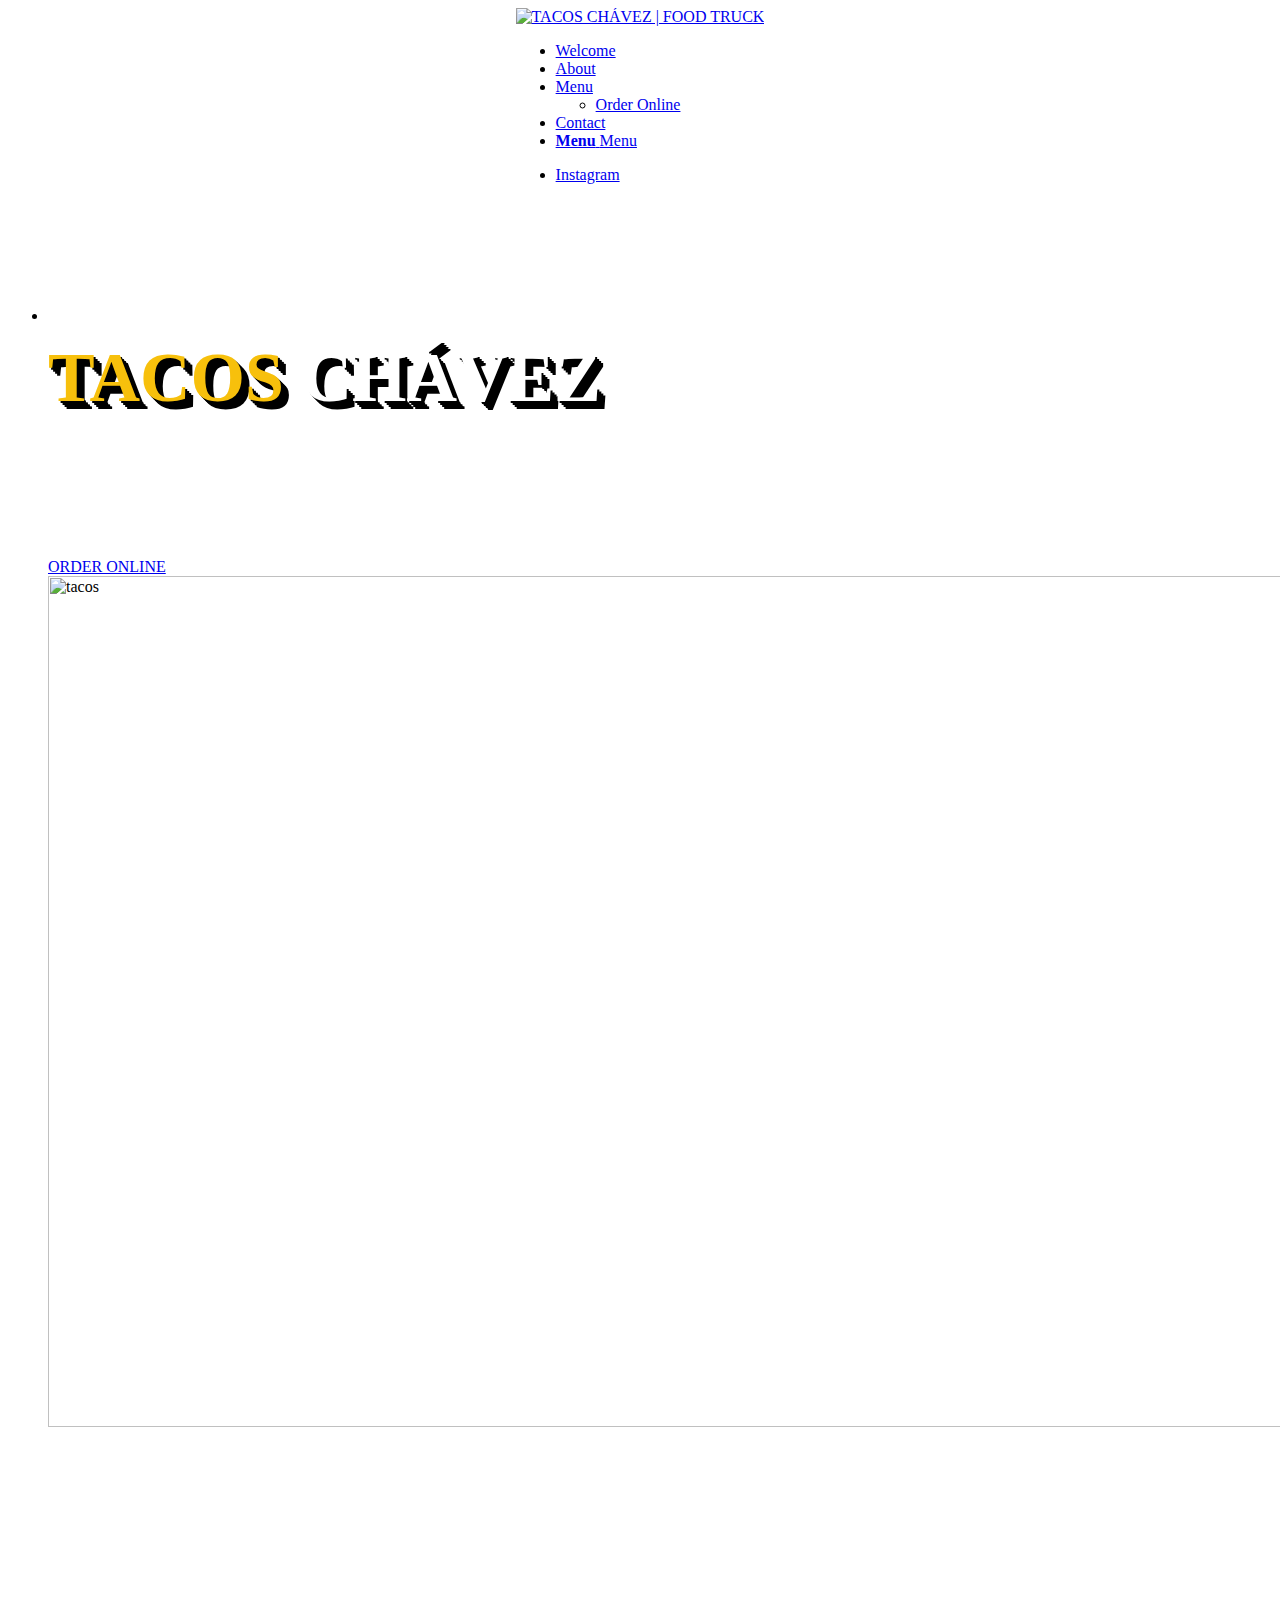
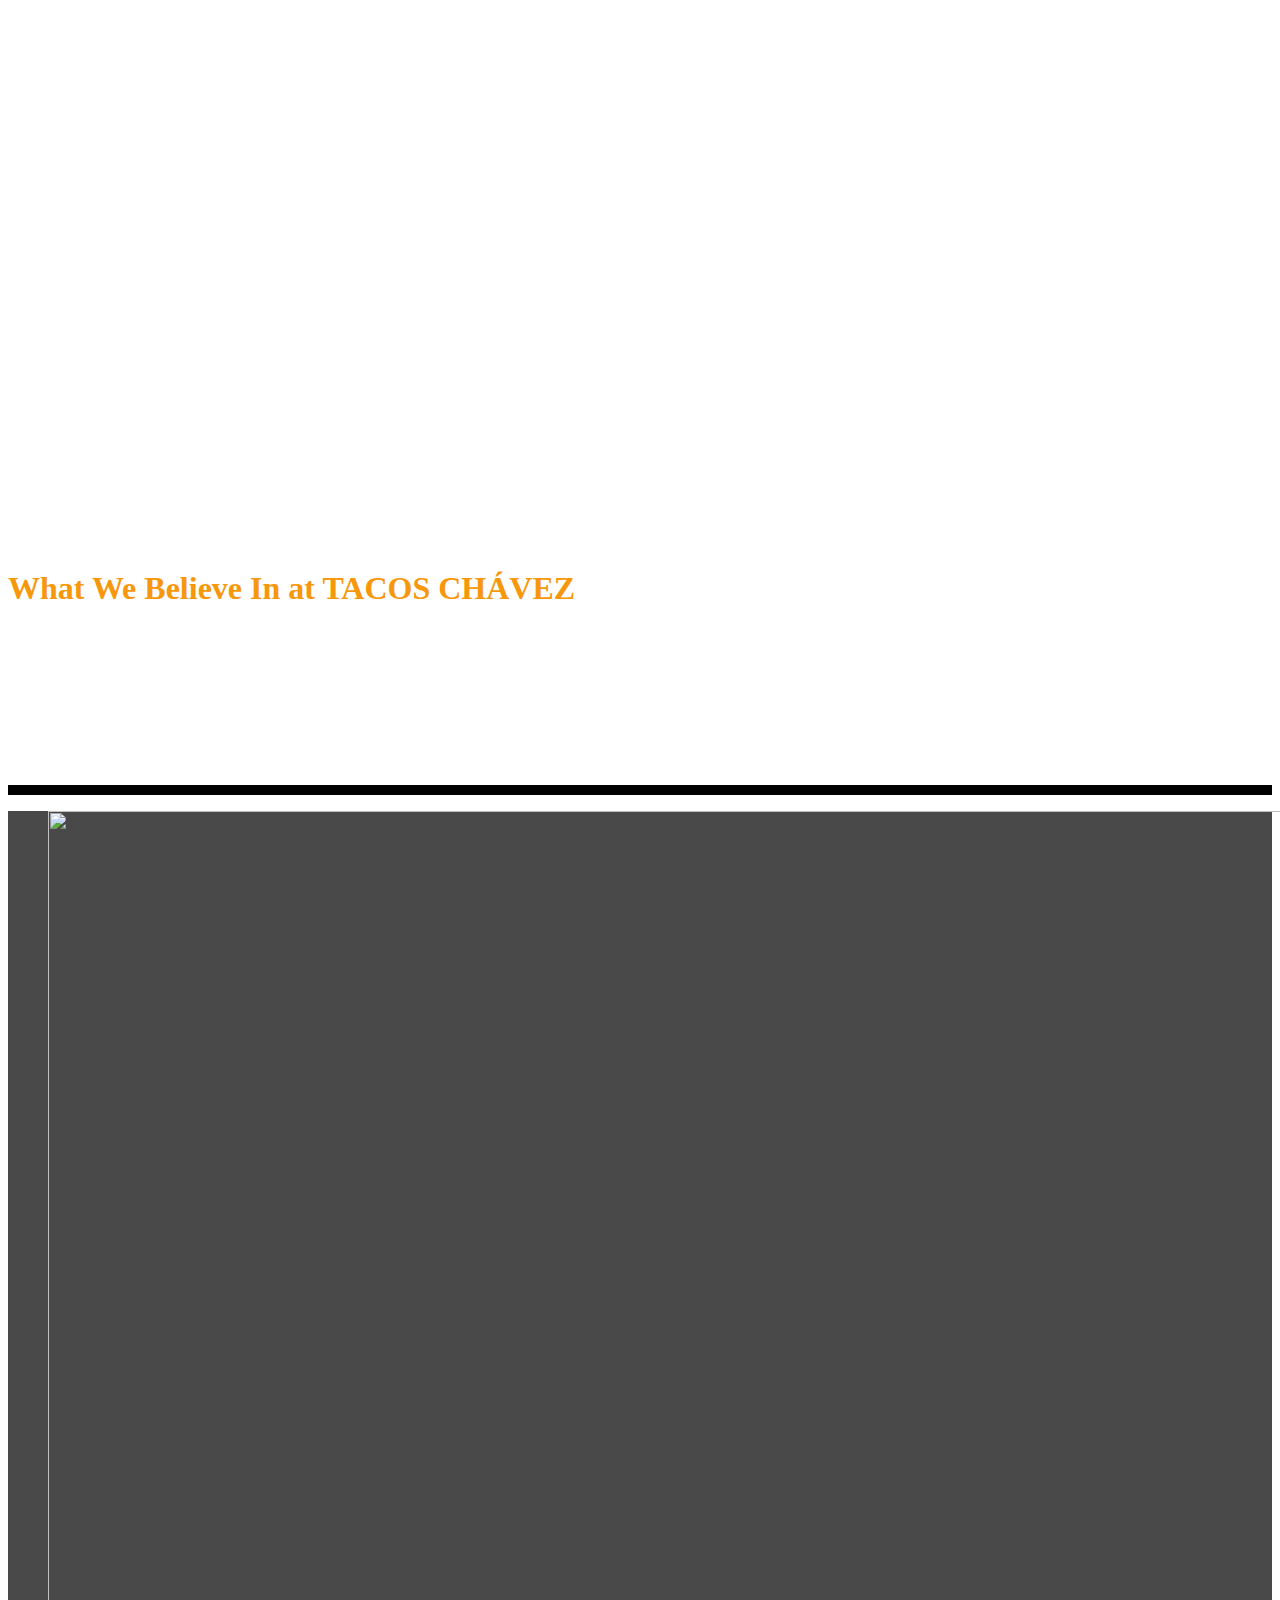
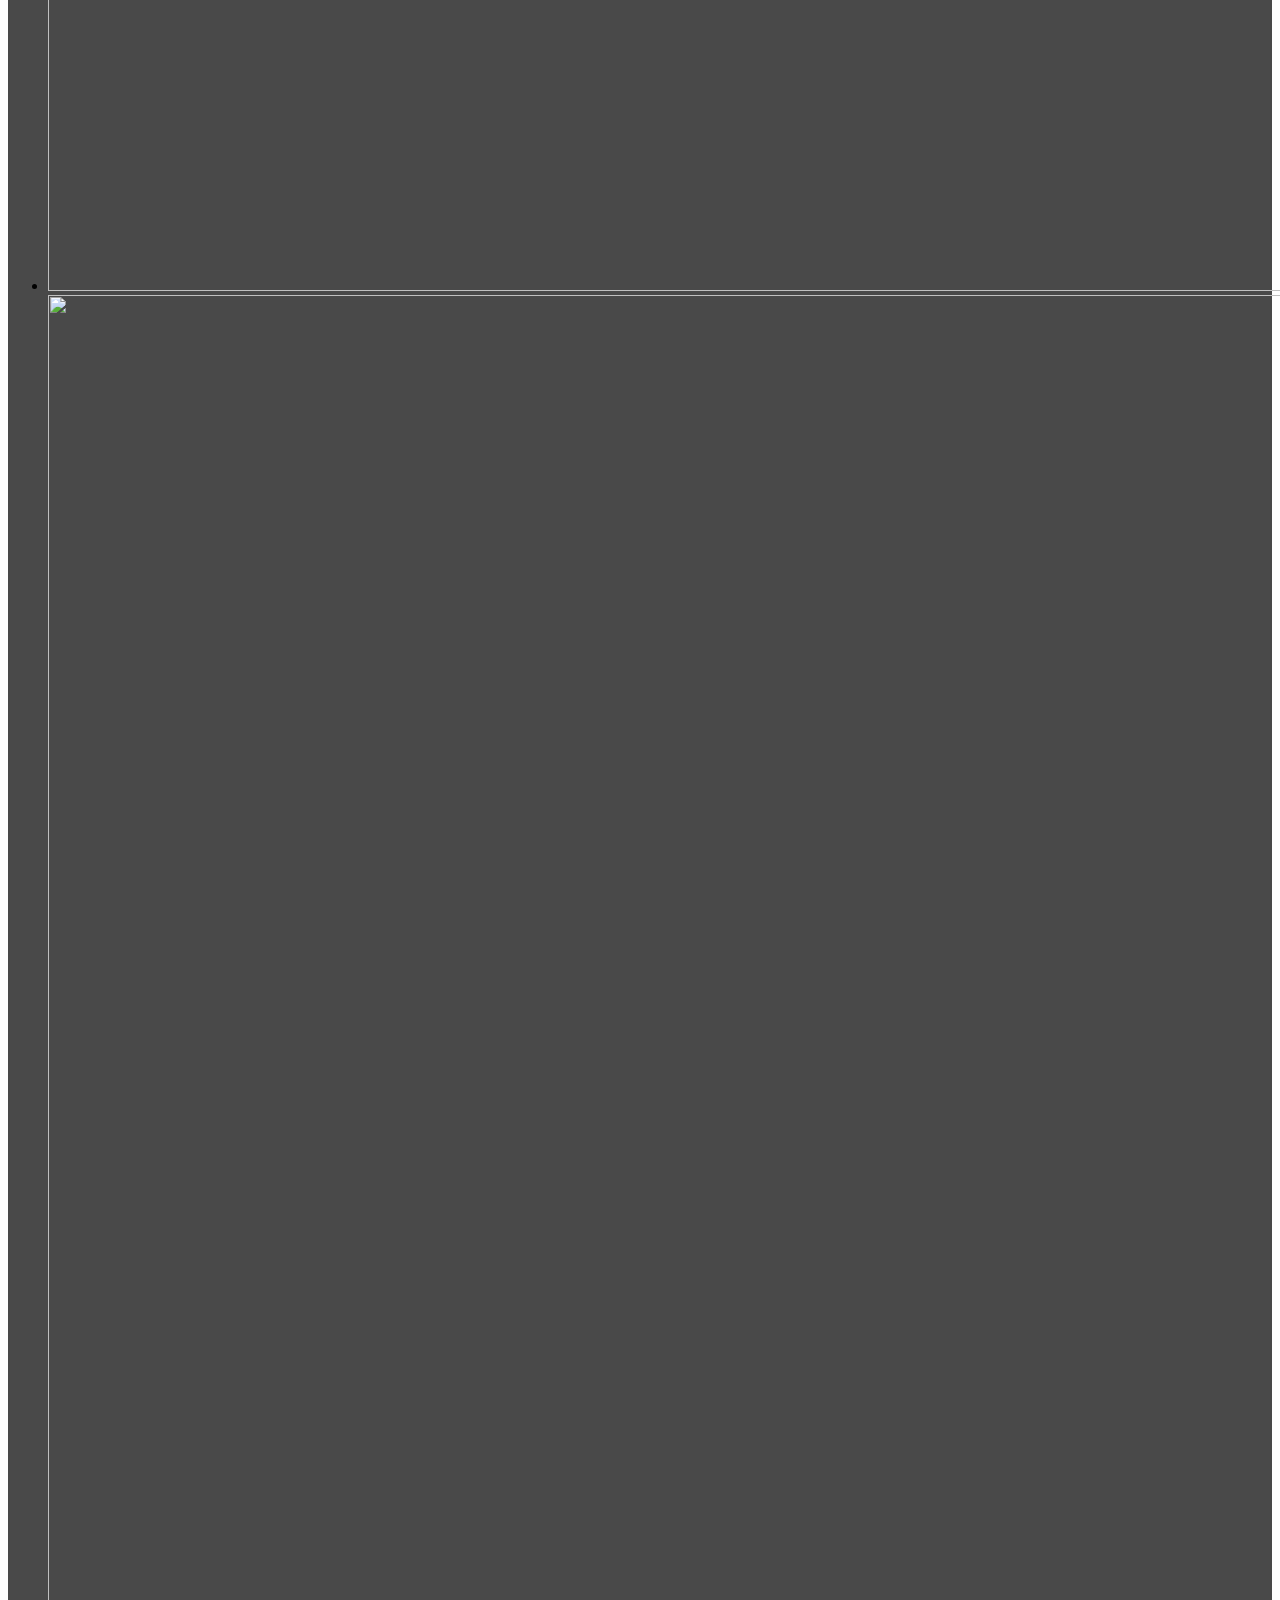
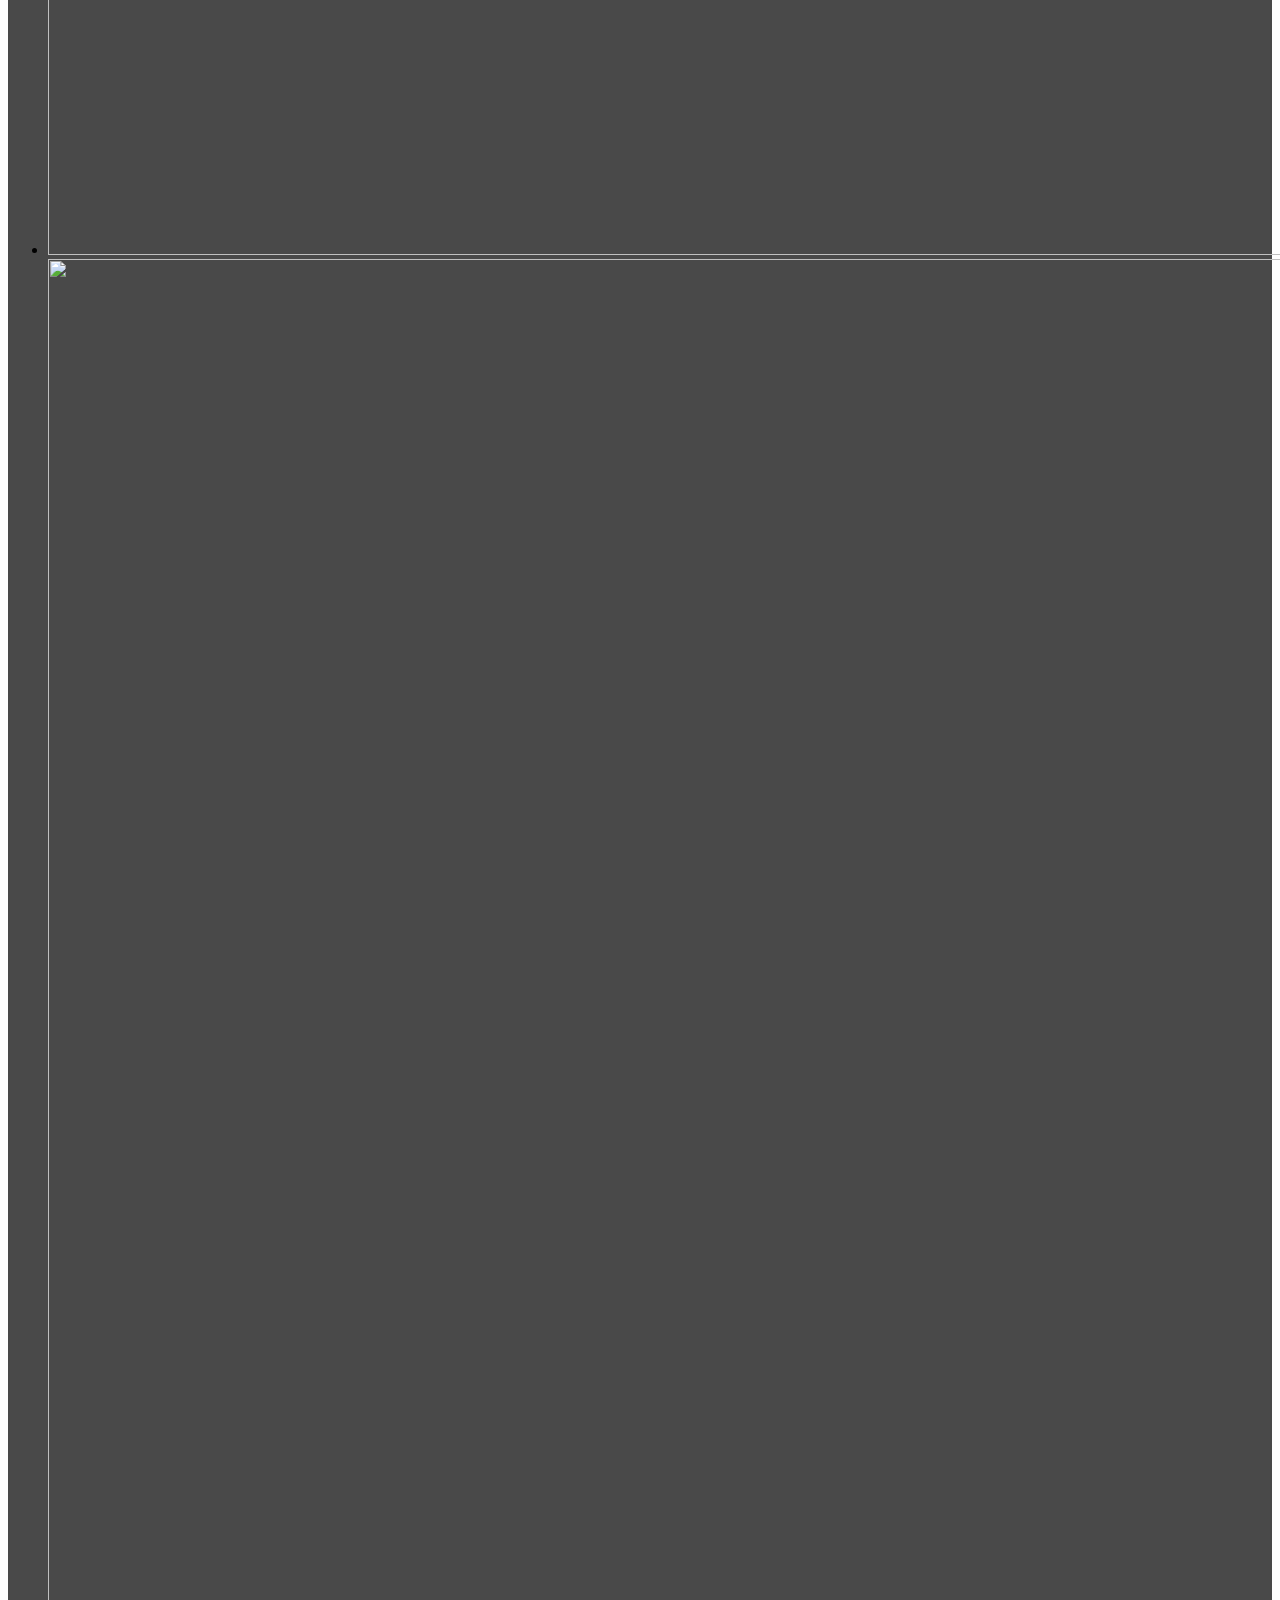
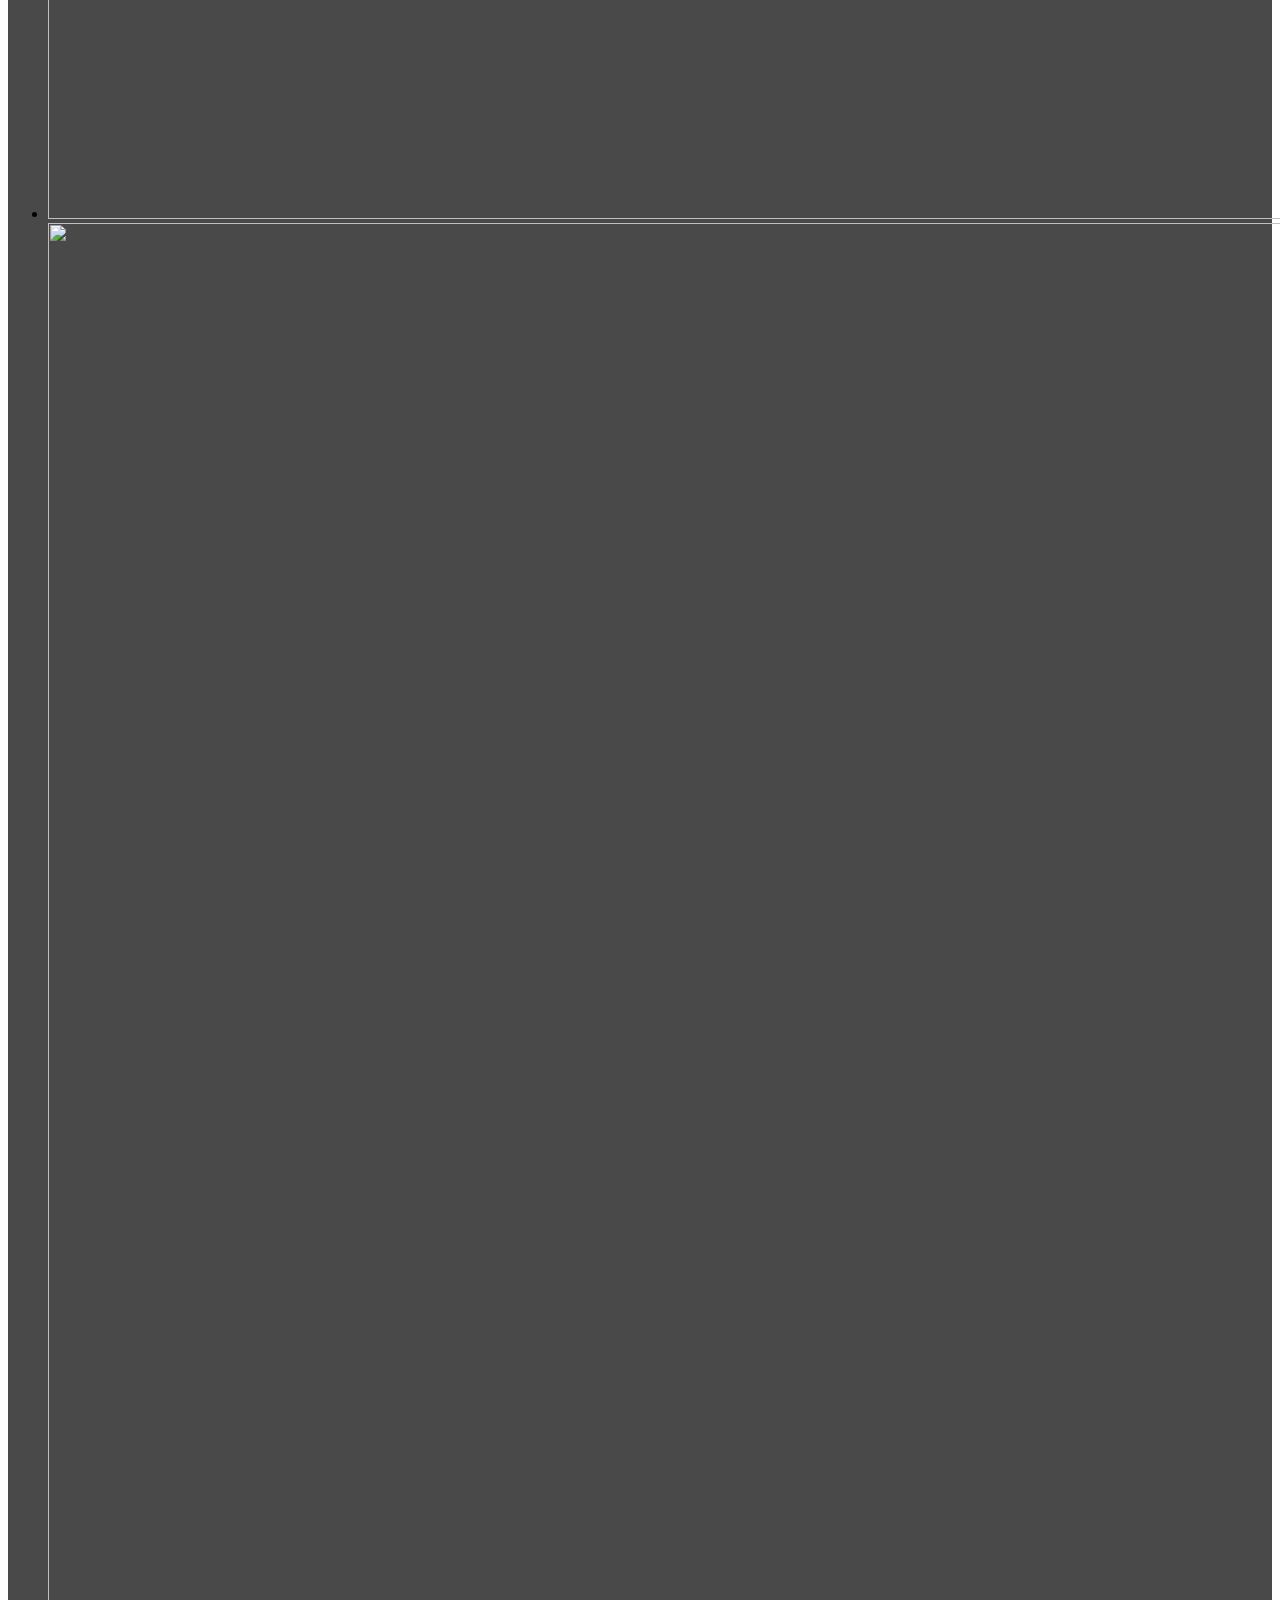
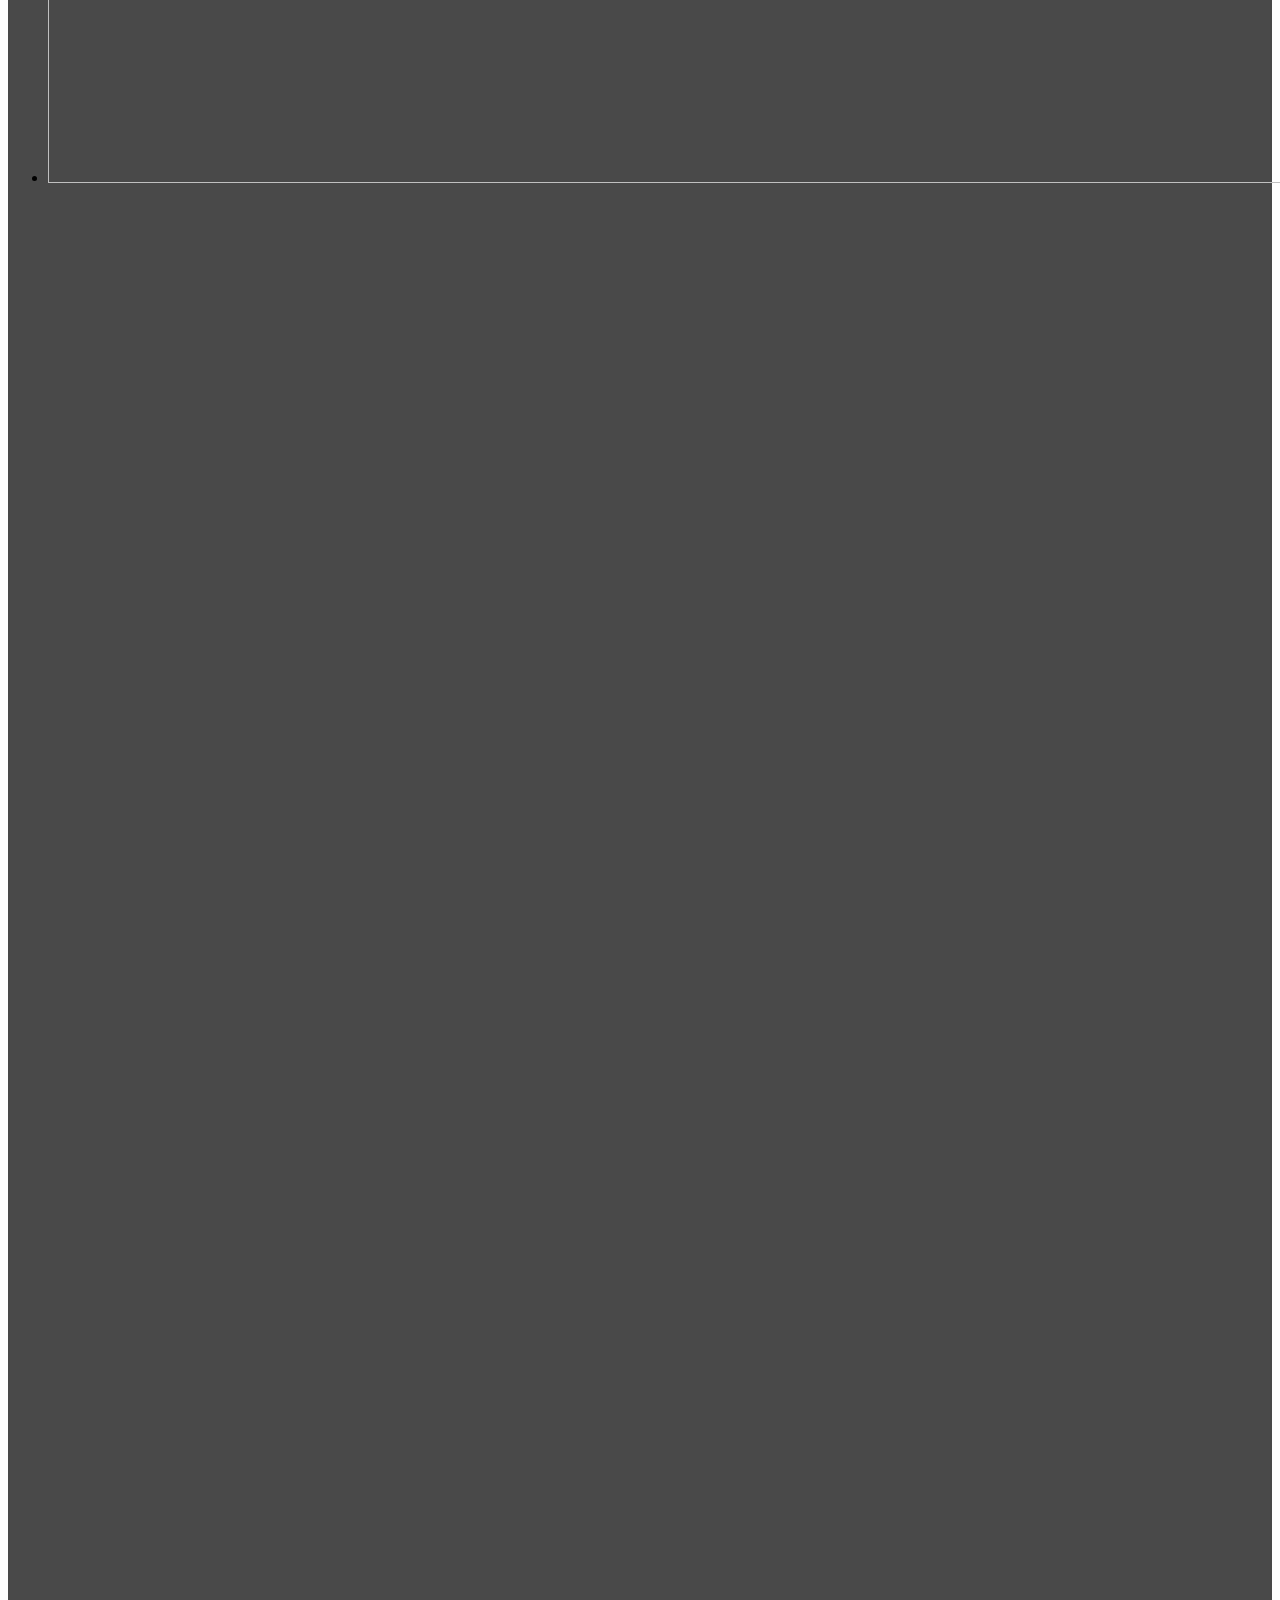
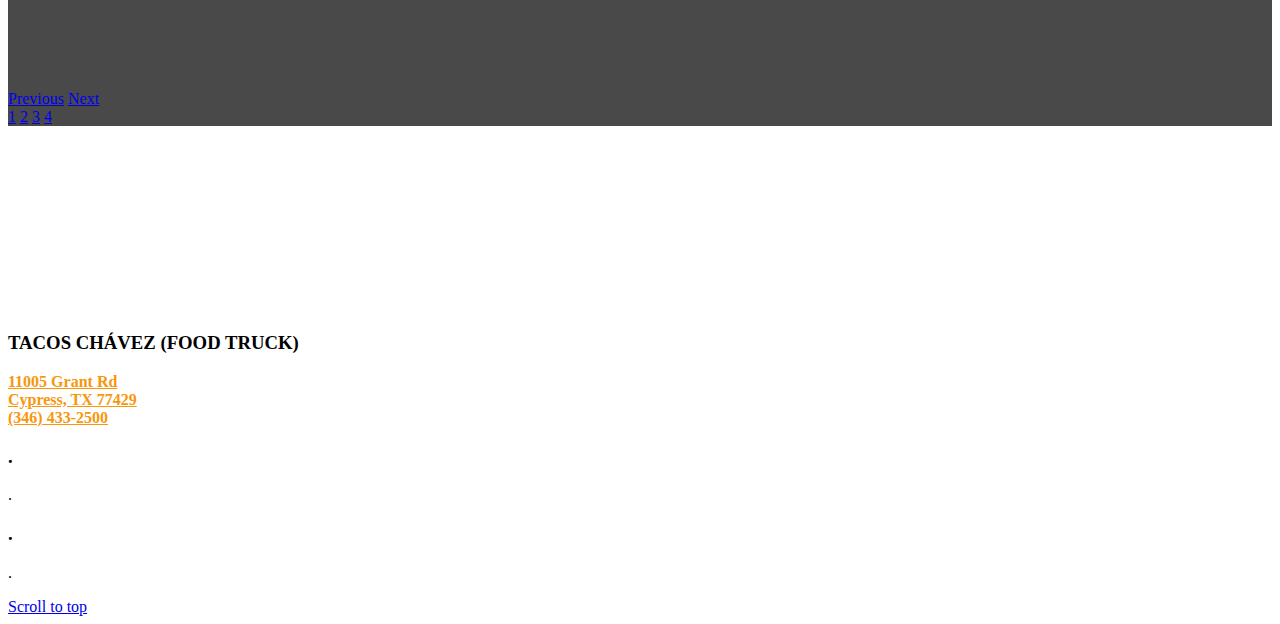
==== index.html @ 897f88c3 "added bg" ====
<!DOCTYPE html>
<html 
    lang="en-US"  
    class="html_stretched 
    responsive 
    av-preloader-disabled 
    av-default-lightbox  
    html_header_top 
    html_logo_left 
    html_main_nav_header 
    html_menu_right 
    html_custom 
    html_header_sticky 
    html_header_shrinking_disabled 
    html_mobile_menu_tablet 
    html_header_searchicon_disabled 
    html_content_align_center 
    html_header_unstick_top 
    html_header_stretch 
    html_minimal_header 
    html_minimal_header_shadow 
    html_elegant-blog 
    html_av-submenu-hidden 
    html_av-submenu-display-click 
    html_av-overlay-side 
    html_av-overlay-side-classic 
    html_av-submenu-clone 
    html_entry_id_330 
    av-cookies-no-cookie-consent 
    av-no-preview 
    html_text_menu_active">

<head>
    <meta charset="UTF-8">
    <meta name="viewport" content="width=device-width, inital-scale=1.0">
    <meta name="robots" content="index, follow">
    <meta name='robots' content='max-image-preview:large'>


    <title>TACOS CHÁVEZ | FOOD TRUCK</title>
    <meta name="description" content= "Originally from Monterrey - Authentic Mexican Tacos">
    <link rel="icon" sizes="32x32" href="https://tacoschavezhtx.com/contents/images/logo/tacoschavez-nobg.png">
    <link rel="icon" sizes="192x192" href="https://tacoschavezhtx.com/contents/images/logo/tacoschavez-nobg.png">
    <link rel="apple-touch-icon" sizes="180x180" href="https://tacoschavezhtx.com/contents/images/logo/tacoschavez-nobg.png">

    <link rel='stylesheet' href='https://tacoschavezhtx.com/contents/css/style.css' media='all'>
    <link rel='stylesheet' href='https://tacoschavezhtx.com/contents/css/taxonomy.css' media='screen'>
    <link rel='stylesheet' href='https://tacoschavezhtx.com/contents/css/style.css' media='all'>
    <link rel='stylesheet' href='https://tacoschavezhtx.com/contents/css/godaddy.css' media='all'>
    <link rel='stylesheet' href='https://tacoschavezhtx.com/contents/css/media.css' media='all'>
    <link rel='stylesheet' href='https://tacoschavezhtx.com/contents/css/mediaele.css' media='all'>
    <link rel='stylesheet' href='https://tacoschavezhtx.com/contents/css/merge.css' media='all'>
    <link rel="stylesheet" href="https://tacoschavezhtx.com/contents/css/menu_style.css">
    <link rel="stylesheet" href="https://tacoschavezhtx.com/contents/css/header_style.css">
    <link rel="stylesheet" href="https://tacoschavezhtx.com/contents/css/icon_style.css">
    <link rel='stylesheet' href='//fonts.googleapis.com/css?family=Kameron&#038;ver=6.6.2' media='all'>
    <link rel='stylesheet' href='//fonts.googleapis.com/css?family=Anaheim&#038;ver=6.6.2' media='all' />
    <link rel='stylesheet' href='//fonts.googleapis.com/css?family=Allerta&#038;ver=6.6.2' media='all' />
    <link rel='stylesheet' href='//fonts.googleapis.com/css?family=Advent+Pro%3A300%2C400%2C600&#038;ver=6.6.2' media='all'>

    <link rel="alternate" href="https://tacoschavezhtx.com/contents/xml/oembed_response.xml">

    <script src="https://tacoschavezhtx.com/contents/js/cookieConsent.js"></script>
    <script src="https://tacoschavezhtx.com/contents/js/mobileDetection.js"></script>
    <script src="https://tacoschavezhtx.com/contents/js/jquery.js"></script>
    <script src="https://tacoschavezhtx.com/contents/js/jquerymig.js"></script>
    <script src="https://tacoschavezhtx.com/contents/js/animation/coblocks.js"></script>
    <script src="https://tacoschavezhtx.com/contents/js/animation/swiper.js"></script>
    <script src="https://tacoschavezhtx.com/contents/js/animation/co-swip-init.js"></script>
    <script src="https://tacoschavezhtx.com/contents/js/media/mediaelement-and-player.min.js"></script>
    <script src="https://tacoschavezhtx.com/contents/js/media/mediaelement-migrate.min.js"></script>
    <script src="https://tacoschavezhtx.com/contents/js/media/wp-mediaelement.min.js"></script>
    <script src="https://tacoschavezhtx.com/contents/js/avia-footer-scripts.js"></script>

    <style id="erm_menu_custom_css"></style>
</head>

<body id="top" class="home page-template-default page page-id-330 rtl_columns stretched oswald lato">
	<div id='wrap_all'>

        <header id='header' class='all_colors header_color dark_bg_color av_header_top av_logo_left av_main_nav_header av_menu_right av_custom av_header_sticky av_header_shrinking_disabled av_header_stretch av_mobile_menu_tablet av_header_searchicon_disabled av_header_unstick_top av_minimal_header av_minimal_header_shadow av_bottom_nav_disabled av_header_border_disabled' role="banner" itemscope="itemscope">
            <div id='header_main' class='container_wrap container_wrap_logo'>
                <div class='container av-logo-container' style="display: flex; justify-content: center; align-items: center;">
                    <div class='inner-container'>
                        <span class='logo'>
                            <a href='https://tacoschavezhtx.com/'><img height='100' width='300' src='https://tacoschavezhtx.com/contents/images/logo/tacoschavez.jpg' alt='TACOS CHÁVEZ | FOOD TRUCK'></a>
                        </span>
                        <nav class='main_menu' data-selectname='Select a page' role="navigation" itemscope="itemscope">
                            <div class="avia-menu av-main-nav-wrap av_menu_icon_beside">
                                <ul id="avia-menu" class="menu av-main-nav">
                                    <li id="menu-item-781" class="menu-item menu-item-type-post_type menu-item-object-page menu-item-home current-menu-item page_item page-item-330 current_page_item menu-item-top-level menu-item-top-level-1">
                                        <a href="https://tacoschavezhtx.com/" itemprop="url">
                                            <span class="avia-bullet"></span><span class="avia-menu-text">Welcome</span>
                                            <span class="avia-menu-fx"><span class="avia-arrow-wrap"><span class="avia-arrow"></span></span></span>
                                        </a>
                                    </li>
                                    <li id="menu-item-1658" class="menu-item menu-item-type-post_type menu-item-object-page menu-item-top-level menu-item-top-level-2">
                                        <a href="https://tacoschavezhtx.com/about/" itemprop="url">
                                            <span class="avia-bullet"></span><span class="avia-menu-text">About</span>
                                            <span class="avia-menu-fx"><span class="avia-arrow-wrap"><span class="avia-arrow"></span></span></span>
                                        </a>
                                    </li>
                                    <li id="menu-item-2279" class="menu-item menu-item-type-post_type menu-item-object-page menu-item-has-children menu-item-mega-parent menu-item-top-level menu-item-top-level-3">
                                        <a href="(INSERT MENU PAGE)" itemprop="url">
                                            <span class="avia-bullet"></span><span class="avia-menu-text">Menu</span>
                                            <span class="avia-menu-fx"><span class="avia-arrow-wrap"><span class="avia-arrow"></span></span></span>
                                        </a>
                                        <div class='avia_mega_div avia_mega1 three units'>
                                            <ul class="sub-menu">
                                                <li id="menu-item-114517" class="menu-item menu-item-type-custom menu-item-object-custom avia_mega_menu_columns_1 three units avia_mega_menu_columns_last avia_mega_menu_columns_first">
                                                    <span class='mega_menu_title heading-color av-special-font'><a href='https://order.online/store/tacos-chavez-cypress-27930992/?hideModal=true&pickup=true&rwg_token=AJKvS9Vk1rqi6MaNuoV26TWhQjsoYbeLwhkS40QvIS7Q7CoXJnCpB--i1ltqBN5AWKUxZ7UcOPBNtm6GFgWi6heV_k4lmt0TiQ==&utm_source=gfo'>Order Online</a></span>
                                                </li>
                                            </ul>
                                        </div>
                                    </li>
                                    <li id="menu-item-1659" class="menu-item menu-item-type-post_type menu-item-object-page menu-item-top-level menu-item-top-level-6">
                                        <a href="(INSERT CONTACT PAGE)" itemprop="url">
                                            <span class="avia-bullet"></span><span class="avia-menu-text">Contact</span>
                                            <span class="avia-menu-fx"><span class="avia-arrow-wrap"><span class="avia-arrow"></span></span></span>
                                        </a>
                                    </li>
                                    <li class="av-burger-menu-main menu-item-avia-special">
                                        <a href="#" aria-label="Menu" aria-hidden="false">
                                            <span class="av-hamburger av-hamburger--spin av-js-hamburger">
                                                <span class="av-hamburger-box">
                                                    <span class="av-hamburger-inner"></span>
                                                    <strong>Menu</strong>
                                                </span>
                                            </span>
                                            <span class="avia_hidden_link_text">Menu</span>
                                        </a>
                                    </li>
                                </ul>
                            </div>
                            <ul class='noLightbox social_bookmarks icon_count_2'>
                                <li class='social_bookmarks_instagram av-social-link-instagram social_icon_2'>
                                    <a target="_blank" aria-label="Link to Instagram" href='https://www.instagram.com/tacos.chavez.htx/' aria-hidden='false' data-av_icon='' data-av_iconfont='entypo-fontello' title='Instagram' rel="noopener"><span class='avia_hidden_link_text'>Instagram</span></a>
                                </li>
                            </ul>
                        </nav>
                    </div>
                </div>
                <div class='header_bg'></div>
            </div>
        </header>
        
	<div id='main' class='all_colors' data-scroll-offset='130'>
        <div id='full_slider_1' class='avia-fullwidth-slider main_color avia-shadow avia-builder-el-0 el_before_av_section avia-builder-el-first container_wrap fullsize'>
            <div data-size='no scaling' data-lightbox_size='large' data-animation='slide_up' data-conditional_play='' data-ids='812' data-video_counter='0' data-autoplay='true' data-bg_slider='false' data-slide_height='' data-handle='av_slideshow_full' data-interval='6' data-class=' ' data-el_id='' data-css_id='' data-scroll_down='' data-control_layout='av-control-minimal' data-custom_markup='' data-perma_caption='' data-autoplay_stopper='' data-image_attachment='' data-min_height='0px' data-src='' data-position='top left' data-repeat='no-repeat' data-attach='scroll' data-stretch='' class='avia-slideshow avia-slideshow-1 av-control-minimal av-default-height-applied avia-slideshow-no scaling av_slideshow_full avia-slide_up-slider' itemprop="image" itemscope="itemscope">
                <ul class='avia-slideshow-inner' style='padding-bottom: 56.733333333333%;'>
                    <li class='av-single-slide slide-1'>
                        <div data-rel='slideshow-1' class='avia-slide-wrap'>
                            <div class="caption_fullwidth av-slideshow-caption caption_center">
                                <div class="container caption_container">
                                    <div class="slideshow_caption">
                                        <div class="slideshow_inner_caption">
                                            <div class="slideshow_align_caption">
                                                <h2 style='font-size:70px; color:#ffffff;' class='avia-caption-title' itemprop="name">
                                                    ¡Bienvenido!<br />
                                                    <span style='color: #f7c00c; text-shadow: 
                                                        2px 2px 0px black, 
                                                        4px 4px 0px black, 
                                                        6px 6px 0px black, 
                                                        8px 8px 0px black;'>TACOS</span> 
                                                    <span style='color: white; text-shadow: 
                                                        2px 2px 0px black, 
                                                        4px 4px 0px black, 
                                                        6px 6px 0px black, 
                                                        8px 8px 0px black;'>CHÁVEZ</span>
                                                </h2>
                                                <div class='avia-caption-content av_inherit_color' itemprop="description" style='font-size:38px; color:#ffffff;'>
                                                    <p>¿TIENES HAMBRE?</p>
                                                </div>
                                            <!--<a href='(INSERT MENU PAGE)' class='avia-slideshow-button avia-button avia-color-theme-color avia-multi-slideshow-button' data-duration='800' data-easing='easeInOutQuad'>SEE OUR MENU</a>-->
                                            <a href='https://order.online/store/tacos-chavez-cypress-27930992/?hideModal=true&pickup=true&rwg_token=AJKvS9Vk1rqi6MaNuoV26TWhQjsoYbeLwhkS40QvIS7Q7CoXJnCpB--i1ltqBN5AWKUxZ7UcOPBNtm6GFgWi6heV_k4lmt0TiQ==&utm_source=gfo' class='avia-slideshow-button avia-button avia-color-theme-color-subtle avia-multi-slideshow-button avia-slideshow-button-2' data-duration='800' data-easing='easeInOutQuad'>ORDER ONLINE</a>
                                        </div>
                                    </div>
                                </div>
                            </div>
                        </div>
                        <img src='https://tacoschavezhtx.com/contents/images/background/tacos.png' width='1500' height='851' title='tacos' itemprop="thumbnailUrl">
                        <div class='av-section-color-overlay' style='opacity: 0.4; background-color: #000000; '></div>
                    </div>
                </li>
            </ul>
        </div>
    </div>

    <div id="av_section_1" class="avia-section main_color avia-section-default avia-no-border-styling avia-full-stretch avia-bg-style-scroll avia-builder-el-1 el_after_av_slideshow_full el_before_av_section container_wrap fullsize" 
     style="background-repeat: no-repeat; background-image: url(https://tacoschavezhtx.com/contents/images/background/blackbg.png); background-attachment: scroll; background-position: center center;" data-section-bg-repeat="stretch">
        <div class="container">
            <div class="template-page content av-content-full alpha units">
                <div class="post-entry post-entry-type-page post-entry-330">
                    <div class="entry-content-wrapper clearfix">
                        <div class="hr hr-default avia-builder-el-2 el_before_av_one_full avia-builder-el-first">
                            <span class="hr-inner">
                                <span class="hr-inner-style"></span>
                            </span>
                        </div>

                        <div class="flex_column av_one_full flex_column_div av-zero-column-padding first avia-builder-el-3 el_after_av_hr el_before_av_one_full" style="border-radius: 0px;"></div>
                        <div class="flex_column av_one_full flex_column_div av-zero-column-padding first avia-builder-el-4 el_after_av_one_full el_before_av_heading column-top-margin" style="border-radius: 0px;"></div>

                        <div style="padding-bottom: 10px; color: #f7970c;" class="av-special-heading av-special-heading-h1 custom-color-heading blockquote modern-quote modern-centered avia-builder-el-5 el_after_av_one_full el_before_av_textblock">
                            <h1 class="av-special-heading-tag" itemprop="headline">What We Believe In at TACOS CHÁVEZ</h1>
                                <div class="special-heading-border">
                                    <div class="special-heading-inner-border" style="border-color: #f7970c;"></div>
                                </div>
                        </div>

                   <section class="av_textblock_section" itemscope="itemscope">
                       <div class="avia_textblock av_inherit_color" style="font-size: 19px; color: #ffffff;" itemprop="text">
                           <p class="p1" style="text-align: center;">
                               <b>We understand that delicious food begins with the highest quality ingredients and our signature recipes. By sourcing locally, we ensure that every taco, burrito, and our fan-favorite selections is infused with real ingredients. Experience our love and passion for food with every bite you take! We can’t wait for you to indulge, unwind, and have a fantastic time!</b>
                           </p>
                       </div>
                   </section>

                   <div class="flex_column av_one_full flex_column_div av-zero-column-padding first avia-builder-el-7 el_after_av_textblock el_before_av_one_full column-top-margin"
                        style="border-radius: 0px;"></div>

                   <div class="flex_column av_one_full flex_column_div av-zero-column-padding first avia-builder-el-8 el_after_av_one_full el_before_av_hr column-top-margin"
                        style="border-radius: 0px;"></div>

                   <div class="hr hr-default avia-builder-el-9 el_after_av_one_full avia-builder-el-last">
                       <span class="hr-inner">
                           <span class="hr-inner-style"></span>
                       </span>
                   </div>

               </div>
           </div>
       </div>
   </div>
</div>



<div id="av_section_2" class="avia-section main_color avia-section-default avia-no-border-styling avia-bg-style-fixed avia-builder-el-10 el_after_av_section el_before_av_layout_row container_wrap fullsize" style="background-color: #000000;">
    <div class="container">
        <div class="template-page content av-content-full alpha units">
            <div class="post-entry post-entry-type-page post-entry-330">
                <div class="entry-content-wrapper clearfix">
                    <div class="av-special-heading av-special-heading-h2 custom-color-heading blockquote modern-quote modern-centered avia-builder-el-11 avia-builder-el-no-sibling av-inherit-size" style="padding-bottom: 10px; color: #ffffff; font-size: 50px;">
                        <h2 class="av-special-heading-tag" itemprop="headline"> </h2>
                        <div class="special-heading-border">
                            <div class="special-heading-inner-border" style="border-color: #ffffff;"></div>
                        </div>
                    </div>
                </div>
            </div>
        </div>
    </div>
</div>


<div id='av-layout-grid-1' class='av-layout-grid-container entry-content-wrapper footer_color av-flex-cells avia-builder-el-12 el_after_av_section el_before_av_section submenu-not-first container_wrap fullsize'>
    <div class="flex_cell no_margin av_one_half avia-builder-el-13 el_before_av_cell_one_half avia-builder-el-first av-zero-padding" style='background: #494949; vertical-align: top; padding: 0px; background-color: #494949;'>
        <div class='flex_cell_inner'>
            <div data-size='no scaling' data-lightbox_size='large' data-animation='slide' data-conditional_play='' data-ids='1519,903,1518,899' data-video_counter='0' data-autoplay='true' data-bg_slider='false' data-slide_height='' data-handle='av_slideshow' data-interval='4' data-class='avia-builder-el-14 avia-builder-el-no-sibling' data-el_id='' data-css_id='' data-scroll_down='' data-control_layout='av-control-default' data-custom_markup='' data-perma_caption='' data-autoplay_stopper='' data-image_attachment='' data-min_height='0px' class='avia-slideshow avia-slideshow-2 av-control-default av-default-height-applied avia-slideshow-no scaling av_slideshow avia-builder-el-14 avia-builder-el-no-sibling avia-slide-slider' itemprop="image" itemscope="itemscope" itemtype="https://schema.org/ImageObject">
                <ul class='avia-slideshow-inner' style='padding-bottom: 117.64705882353%;'>
                    <li class='slide-1'>
                        <div data-rel='slideshow-2' class='avia-slide-wrap'>
                            <img src='https://tacoschavezhtx.com/contents/images/food/birria.png' width='1920' height='1080' title='birria' alt='' itemprop="thumbnailUrl" />
                        </div>
                    </li>
                    <li class='slide-2'>
                        <div data-rel='slideshow-2' class='avia-slide-wrap'>
                            <img src='https://tacoschavezhtx.com/contents/images/food/burrito.png' width='1326' height='1560' title='burrito' alt='' itemprop="thumbnailUrl" />
                        </div>
                    </li>
                    <li class='slide-3'>
                        <div data-rel='slideshow-2' class='avia-slide-wrap'>
                            <img src='https://tacoschavezhtx.com/contents/images/food/corntacos.png' width='1326' height='1560' title='ctaco' alt='' itemprop="thumbnailUrl" />
                        </div>
                    </li>
                    <li class='slide-4'>
                        <div data-rel='slideshow-2' class='avia-slide-wrap'>
                            <img src='https://tacoschavezhtx.com/contents/images/food/flourtacos.png' width='1326' height='1560' title='ftacos' alt='' itemprop="thumbnailUrl" />
                        </div>
                    </li>
                </ul>
                <div class='avia-slideshow-arrows avia-slideshow-controls'>
                    <a href='#prev' class='prev-slide' aria-hidden='true' data-av_icon='' data-av_iconfont='entypo-fontello'>Previous</a>
                    <a href='#next' class='next-slide' aria-hidden='true' data-av_icon='' data-av_iconfont='entypo-fontello'>Next</a>
                </div>
                <div class='avia-slideshow-dots avia-slideshow-controls'>
                    <a href='#1' class='goto-slide active'>1</a>
                    <a href='#2' class='goto-slide'>2</a>
                    <a href='#3' class='goto-slide'>3</a>
                    <a href='#4' class='goto-slide'>4</a>
                </div>
            </div>
        </div>
    </div>

    <div class="flex_cell no_margin av_one_half avia-builder-el-15 el_after_av_cell_one_half avia-builder-el-last avia-full-stretch" style='background: url() top left no-repeat scroll; vertical-align: top; padding: 30px;'>
        <div class='flex_cell_inner'>
<!--
            <div class='avia-image-container av-styling- avia-builder-el-16 el_before_av_textblock avia-builder-el-first avia-align-center' itemprop="image" itemscope="itemscope">
                <div class='avia-image-container-inner'>
                    <div class='avia-image-overlay-wrap'>
                        <img class='avia_image' src='' alt='' title='' height="219" width="1030" itemprop="thumbnailUrl" />
                    </div>
                </div>
            </div>
-->
            <section class="av_textblock_section" itemscope="itemscope">
                <div class='avia_textblock av_inherit_color' style='font-size: 40px; color: #ffffff;' itemprop="text">
                    <p class="p1" style="text-align: left;">Hear from Our Customers</p>
                </div>
            </section>

<!--
            <div class='avia-button-wrap avia-button-center avia-builder-el-18 el_after_av_textblock el_before_av_hr'>
                <a href='' class='avia-button avia-icon_select-no avia-color-theme-color avia-size-medium avia-position-center'>
                    <span class='avia_iconbox_title'>OUR MENU</span>
                </a>
            </div>
-->
<!--            <div class='hr hr-default avia-builder-el-19 el_after_av_button el_before_av_video'>
                <span class='hr-inner'>
                    <span class='hr-inner-style'></span>
                </span>
            </div>
            <div class='avia-video avia-video-16-9 av-lazyload-immediate av-lazyload-video-embed' itemprop="video" data-original_url=''>
                <script type='text/html' class='av-video-tmpl'>
                    <div class='avia-iframe-wrap'>
                        <iframe loading="lazy" title="videointro" src="" width="1500" height="844" frameborder="0" allow="autoplay; fullscreen" allowfullscreen></iframe>
                    </div>
                </script>
                <div class='av-click-to-play-overlay'>
                    <div class="avia_playpause_icon"></div>
                </div>
            </div>
-->
        </div>
    </div>
</div>

<div id='av_section_3' class='avia-section main_color avia-section-large avia-no-border-styling avia-bg-style-scroll avia-builder-el-21 el_after_av_layout_row el_before_av_slideshow_full container_wrap fullsize' style='background-color: #ffffff;'>
    <div class='container'>
        <div class='template-page content av-content-full alpha units'>
            <div class='post-entry post-entry-type-page post-entry-330'>
                <div class='entry-content-wrapper clearfix'>
                </div>
            </div>
        </div>
    </div>
</div>

<div id='full_slider_2' class='avia-fullwidth-slider main_color avia-shadow avia-builder-el-27 el_after_av_section avia-builder-el-last slider-not-first container_wrap fullsize'></div>

<div>
    <div></div>
</div>					

    <div class='container_wrap footer_color' id='footer'>
        <div class='container'>
            <div class='flex_column av_one_third  first el_before_av_one_third'>
                <section id="text-2" class="widget clearfix widget_text">
                    <h3 class="widgettitle">TACOS CHÁVEZ (FOOD TRUCK)</h3>			
                        <div class="textwidget">
                            <p>
                                <a style="color: #f7970c;" href="https://maps.app.goo.gl/rh3DCk1ZzWd3YhU58" target="_blank" rel="noopener"><strong>11005 Grant Rd</strong></a><br />
                                <a style="color: #f7970c;" href="https://maps.app.goo.gl/rh3DCk1ZzWd3YhU58" target="_blank" rel="noopener"><strong>Cypress, TX 77429</strong></a><br />
                                <a style="color: #f7970c;" href="tel:3464332500"><strong>(346) 433-2500</strong></a>
                            </p>
                        </div>
                    <span class="seperator extralight-border"></span>
                </section>
            </div>
            
            <div class='flex_column av_one_third  el_after_av_one_third  el_before_av_one_third '>
                <section id="text-4" class="widget clearfix widget_text">
                    <h3 class="widgettitle">.</h3>			
                        <div class="textwidget">
                            <p>
                                .
                            </p>
                        </div>
                    <span class="seperator extralight-border"></span>
                </section>
            </div>
            
            <div class='flex_column av_one_third  el_after_av_one_third  el_before_av_one_third '>
                <section id="text-5" class="widget clearfix widget_text">
                    <h3 class="widgettitle">.</h3>			
                        <div class="textwidget">
                            <p>
                                .
                            </p>
                        </div>
                    <span class="seperator extralight-border"></span>
                </section>
            </div>
        </div>
    </div>
</div>
</div>

<a href='#top' title='Scroll to top' id='scroll-top-link' aria-hidden='true' data-av_icon='' data-av_iconfont='entypo-fontello'><span class="avia_hidden_link_text">Scroll to top</span></a>

    <div id="fb-root"></div>
</body>
</html>
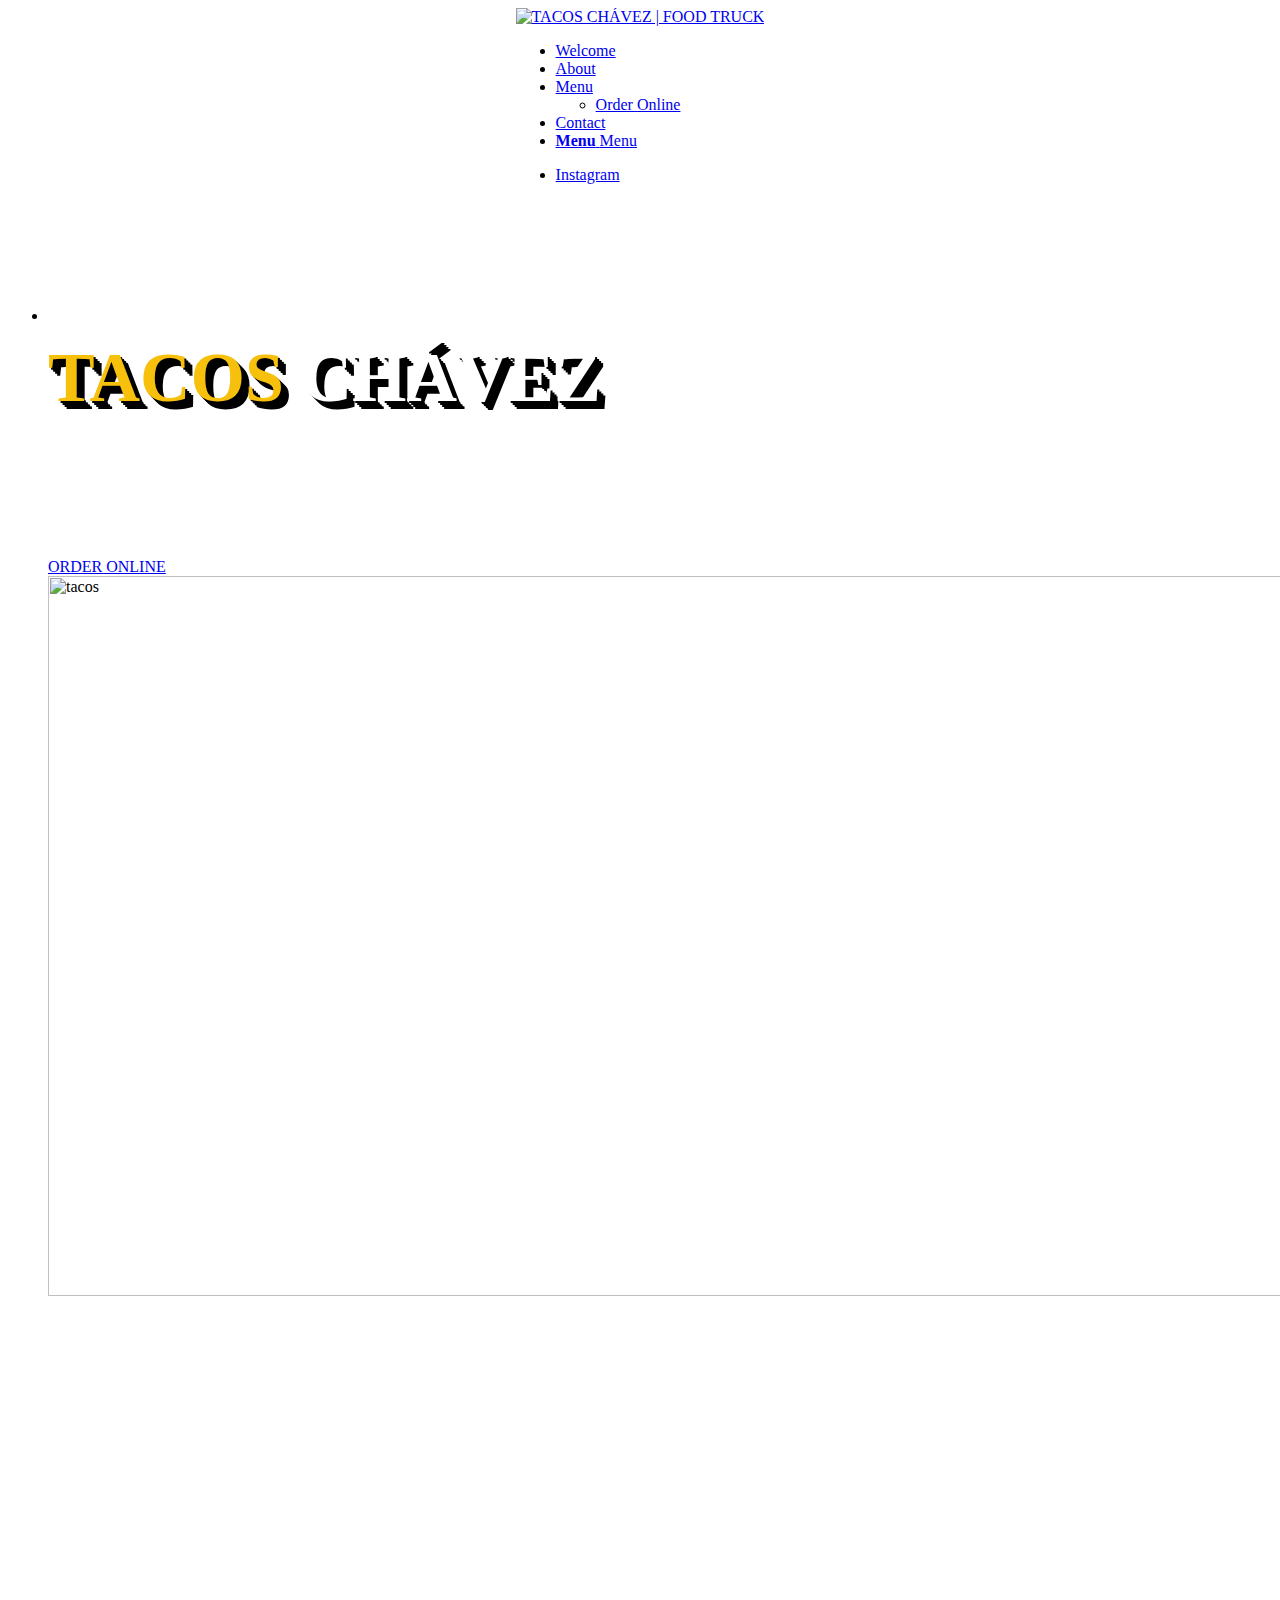
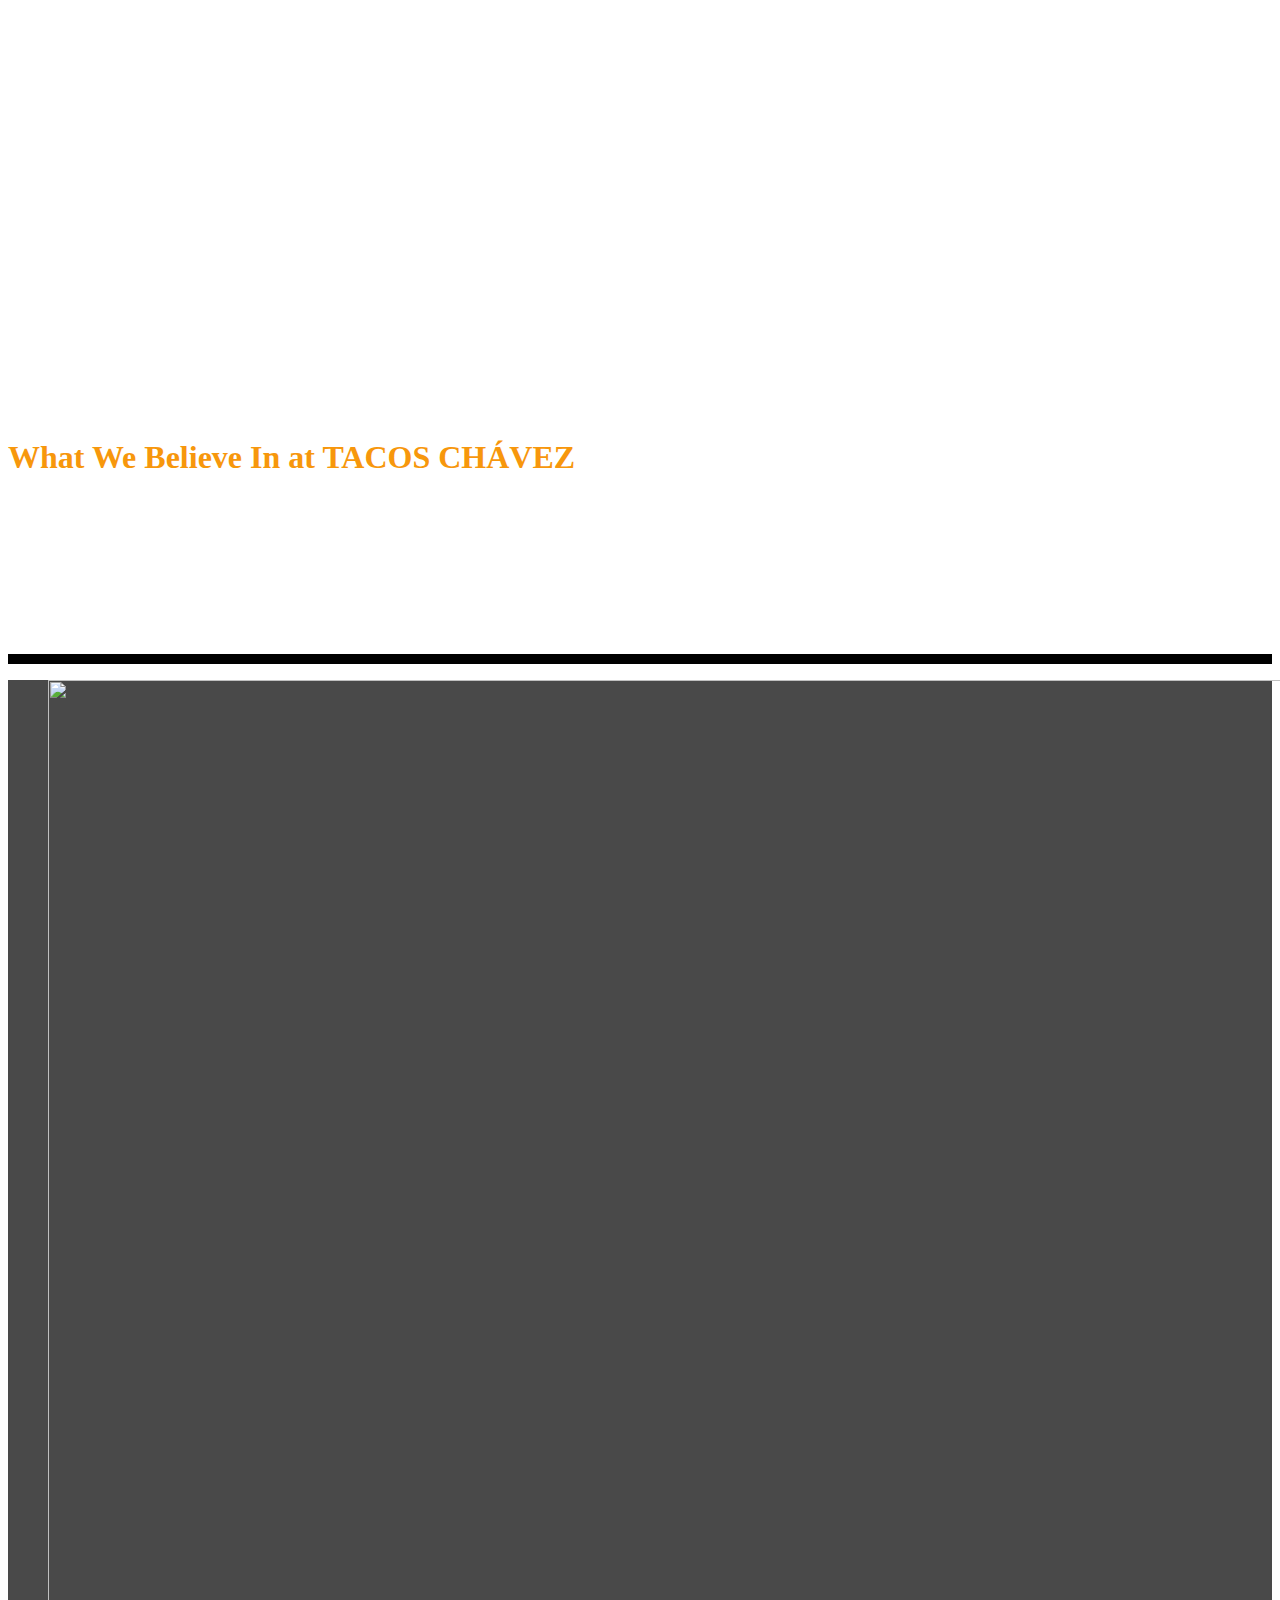
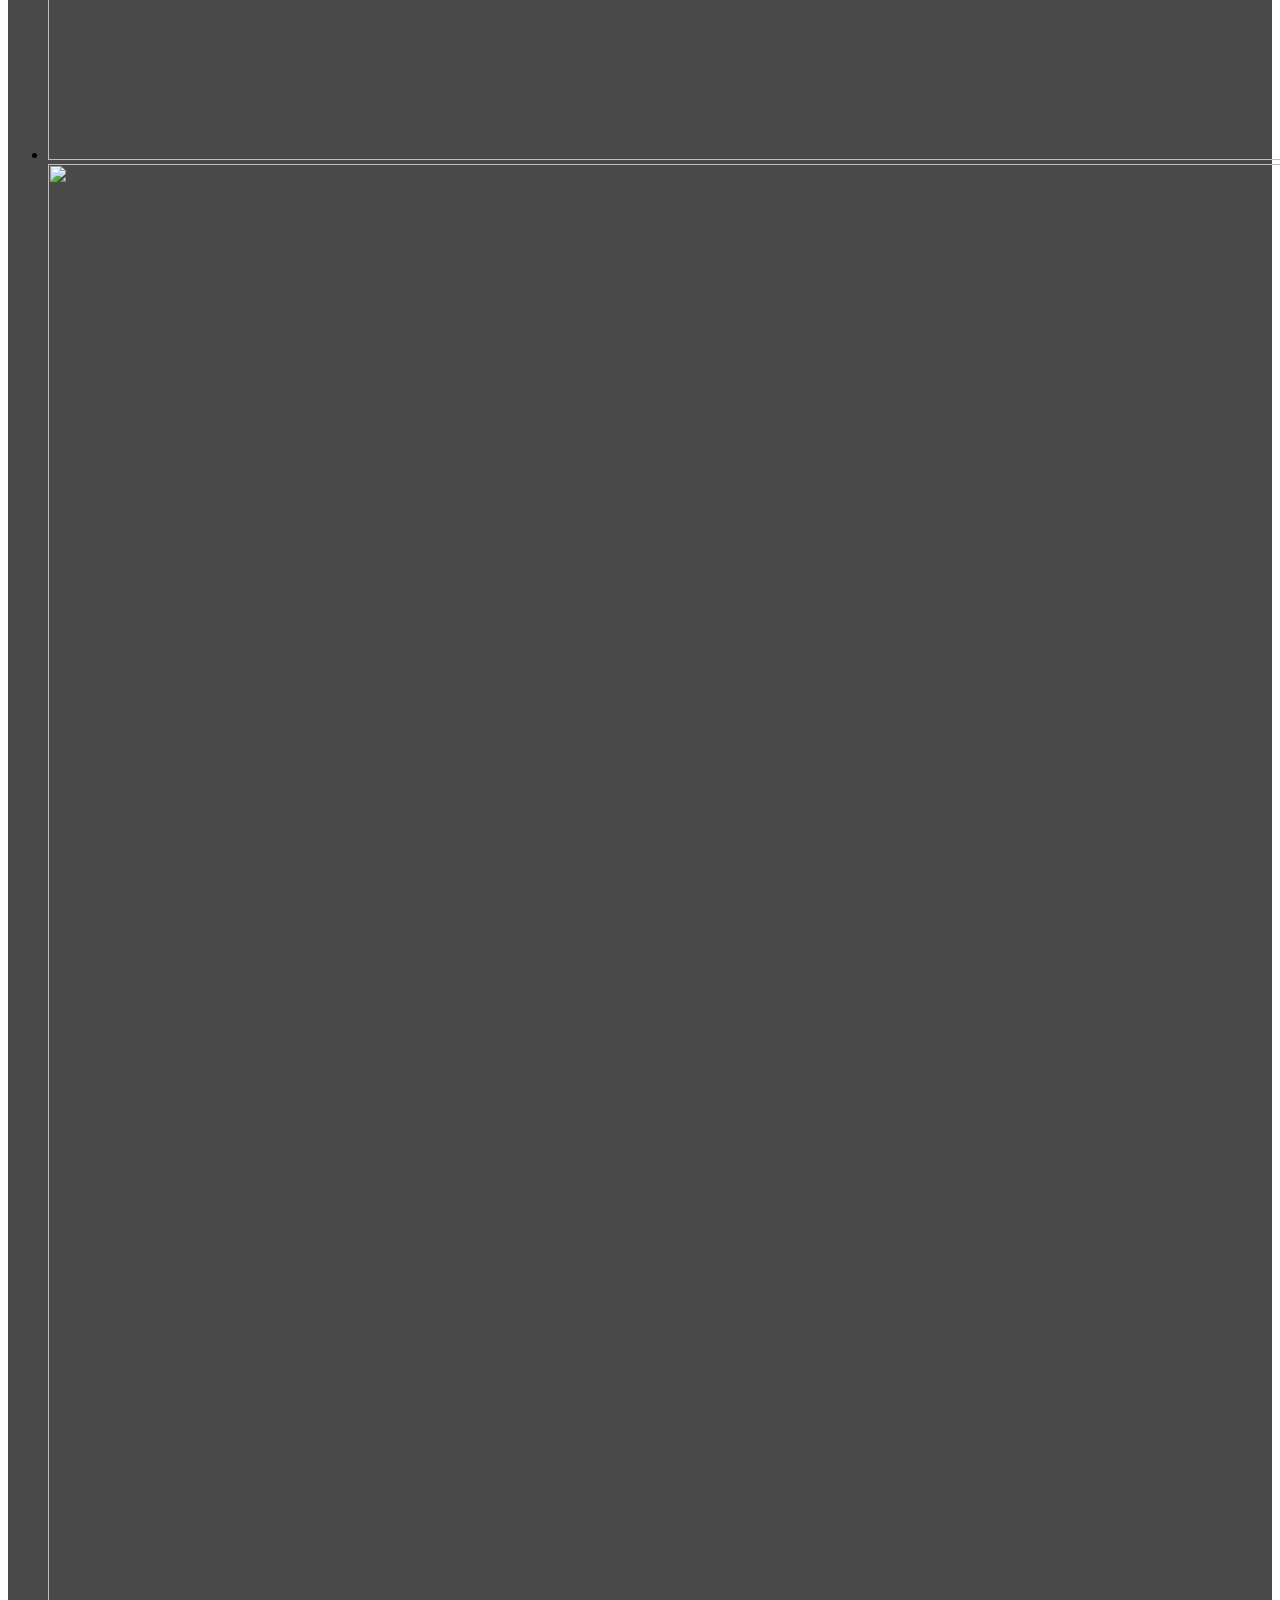
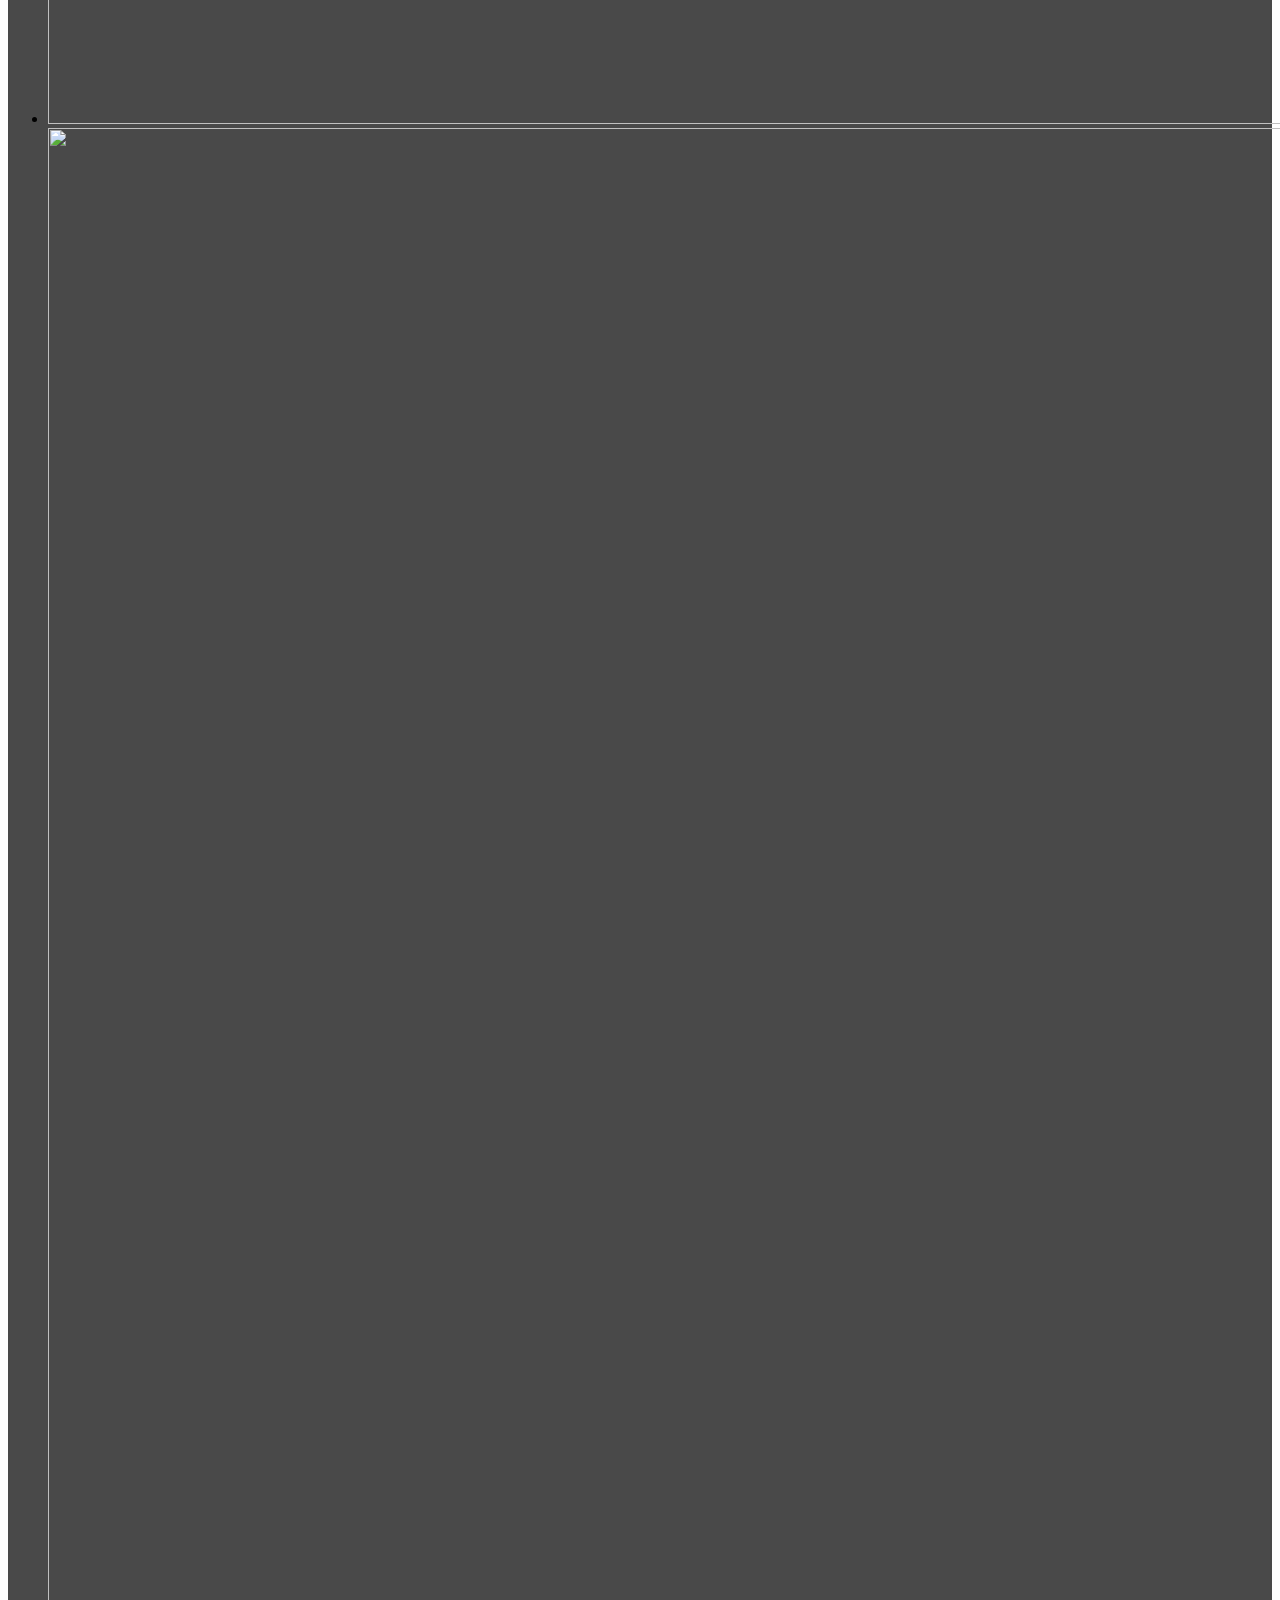
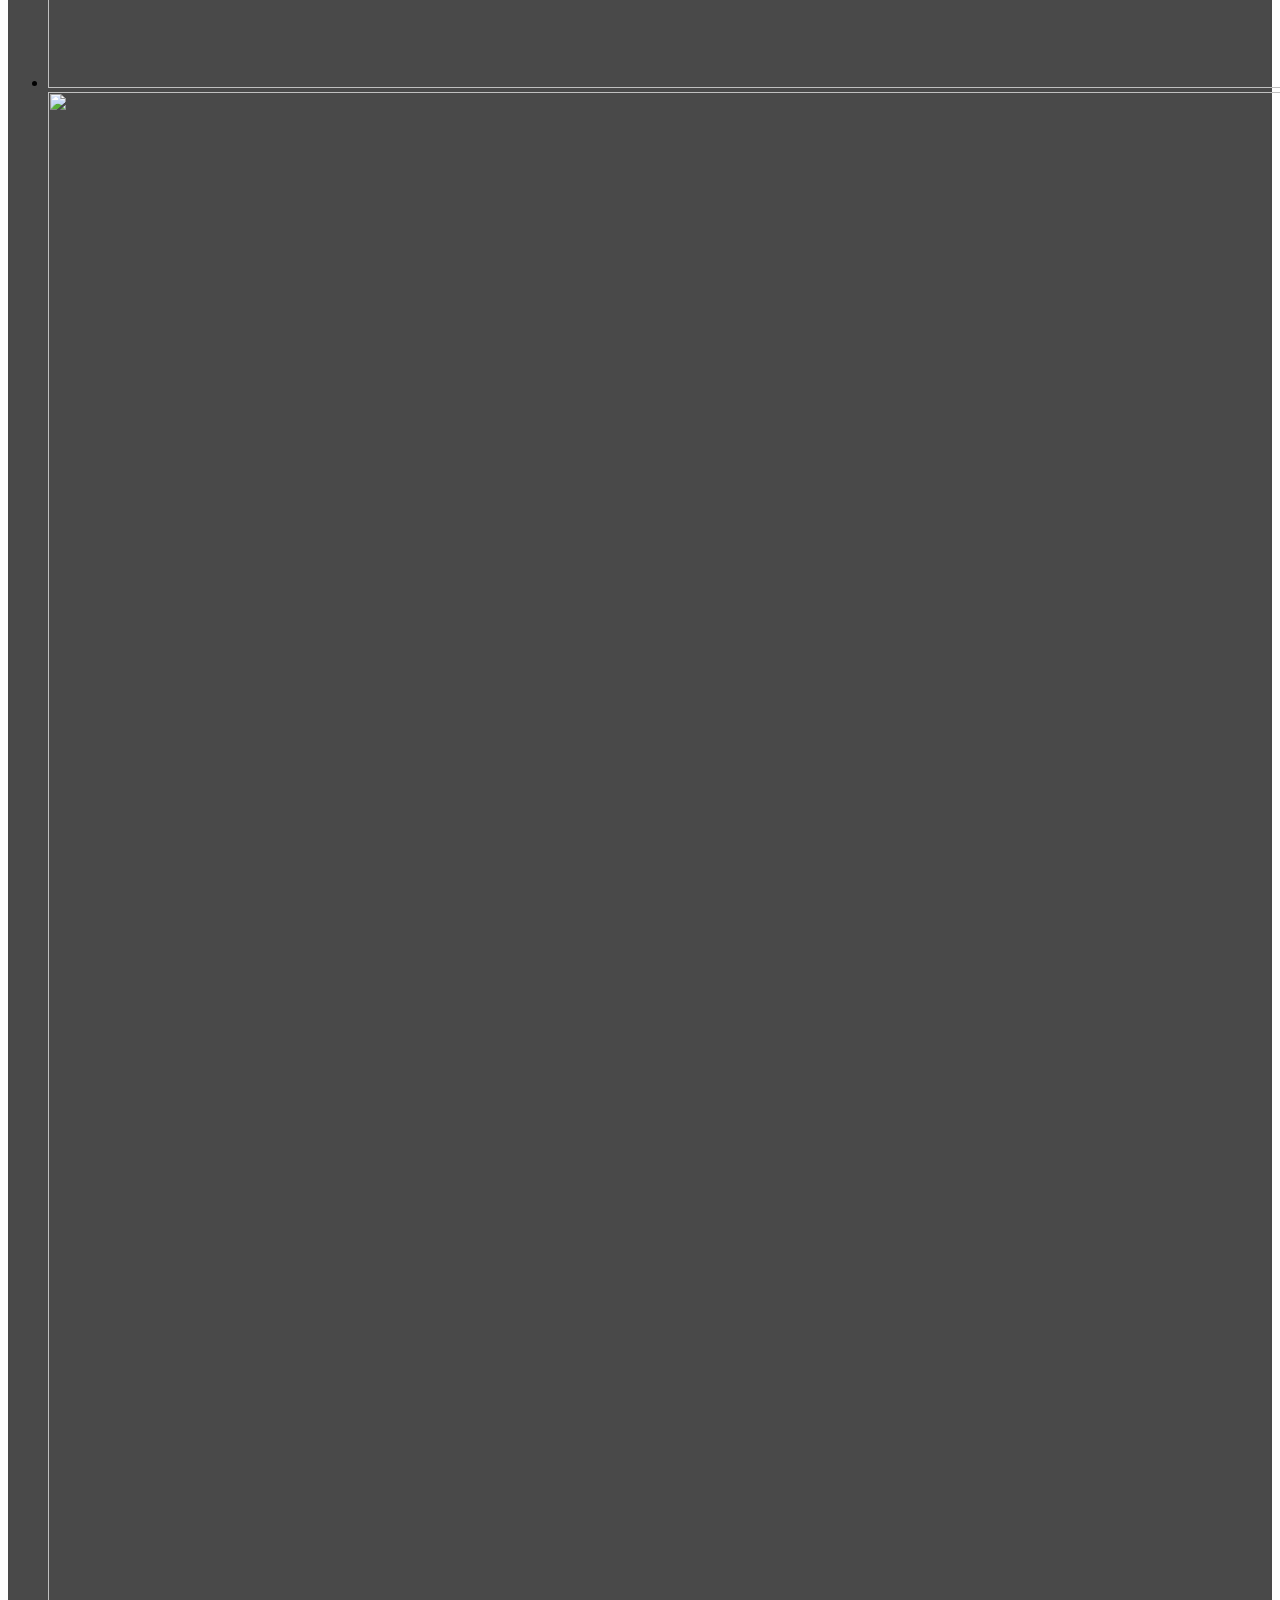
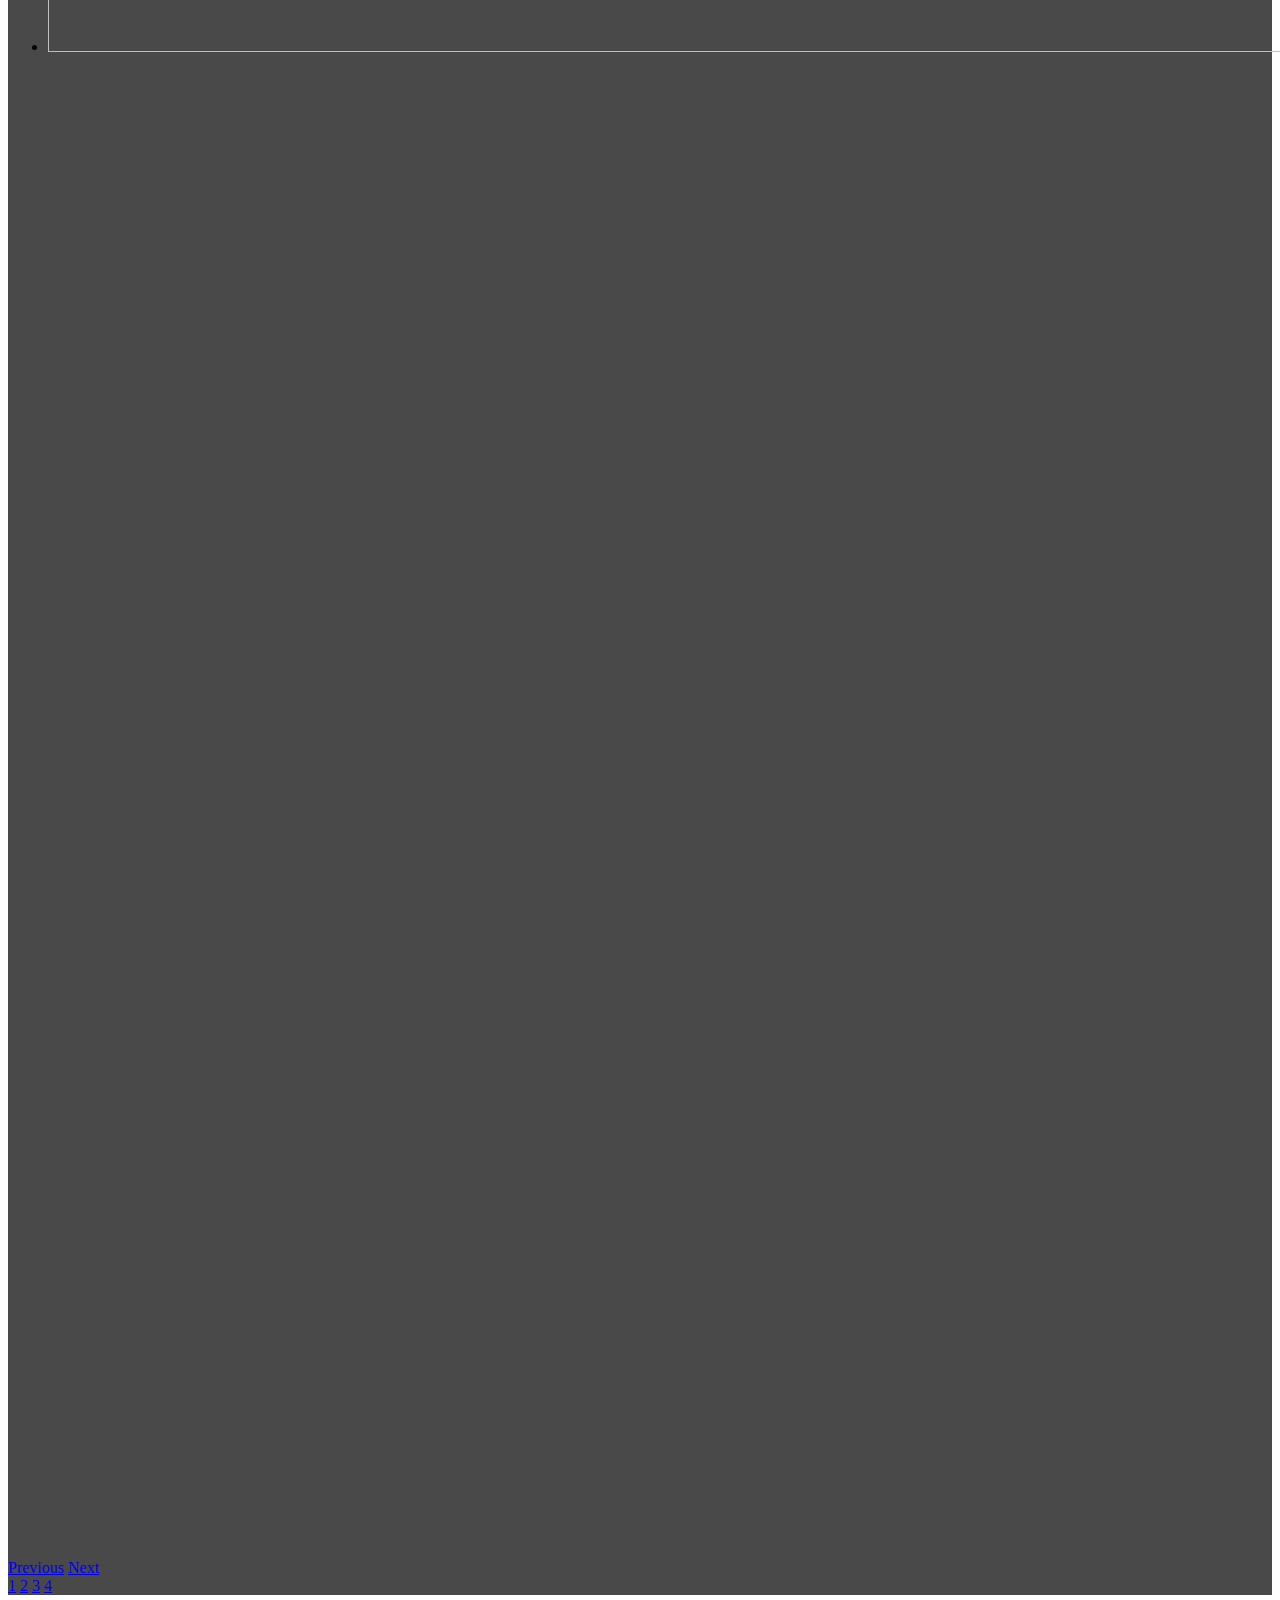
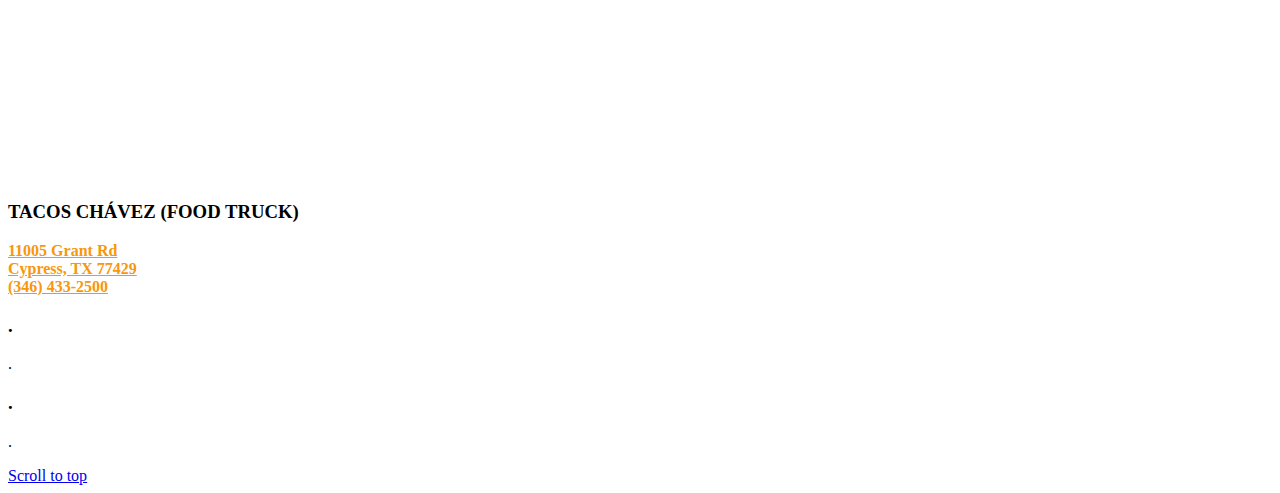
==== commit 177369b1: "headerbg" ====
--- a/index.html
+++ b/index.html
@@ -178,7 +178,7 @@
                                 </div>
                             </div>
                         </div>
-                        <img src='https://tacoschavezhtx.com/contents/images/background/tacos.png' width='1500' height='851' title='tacos' itemprop="thumbnailUrl">
+                        <img src='https://tacoschavezhtx.com/contents/images/background/headerbg-noedits.png' width='2000' height='720' title='tacos' itemprop="thumbnailUrl">
                         <div class='av-section-color-overlay' style='opacity: 0.4; background-color: #000000; '></div>
                     </div>
                 </li>
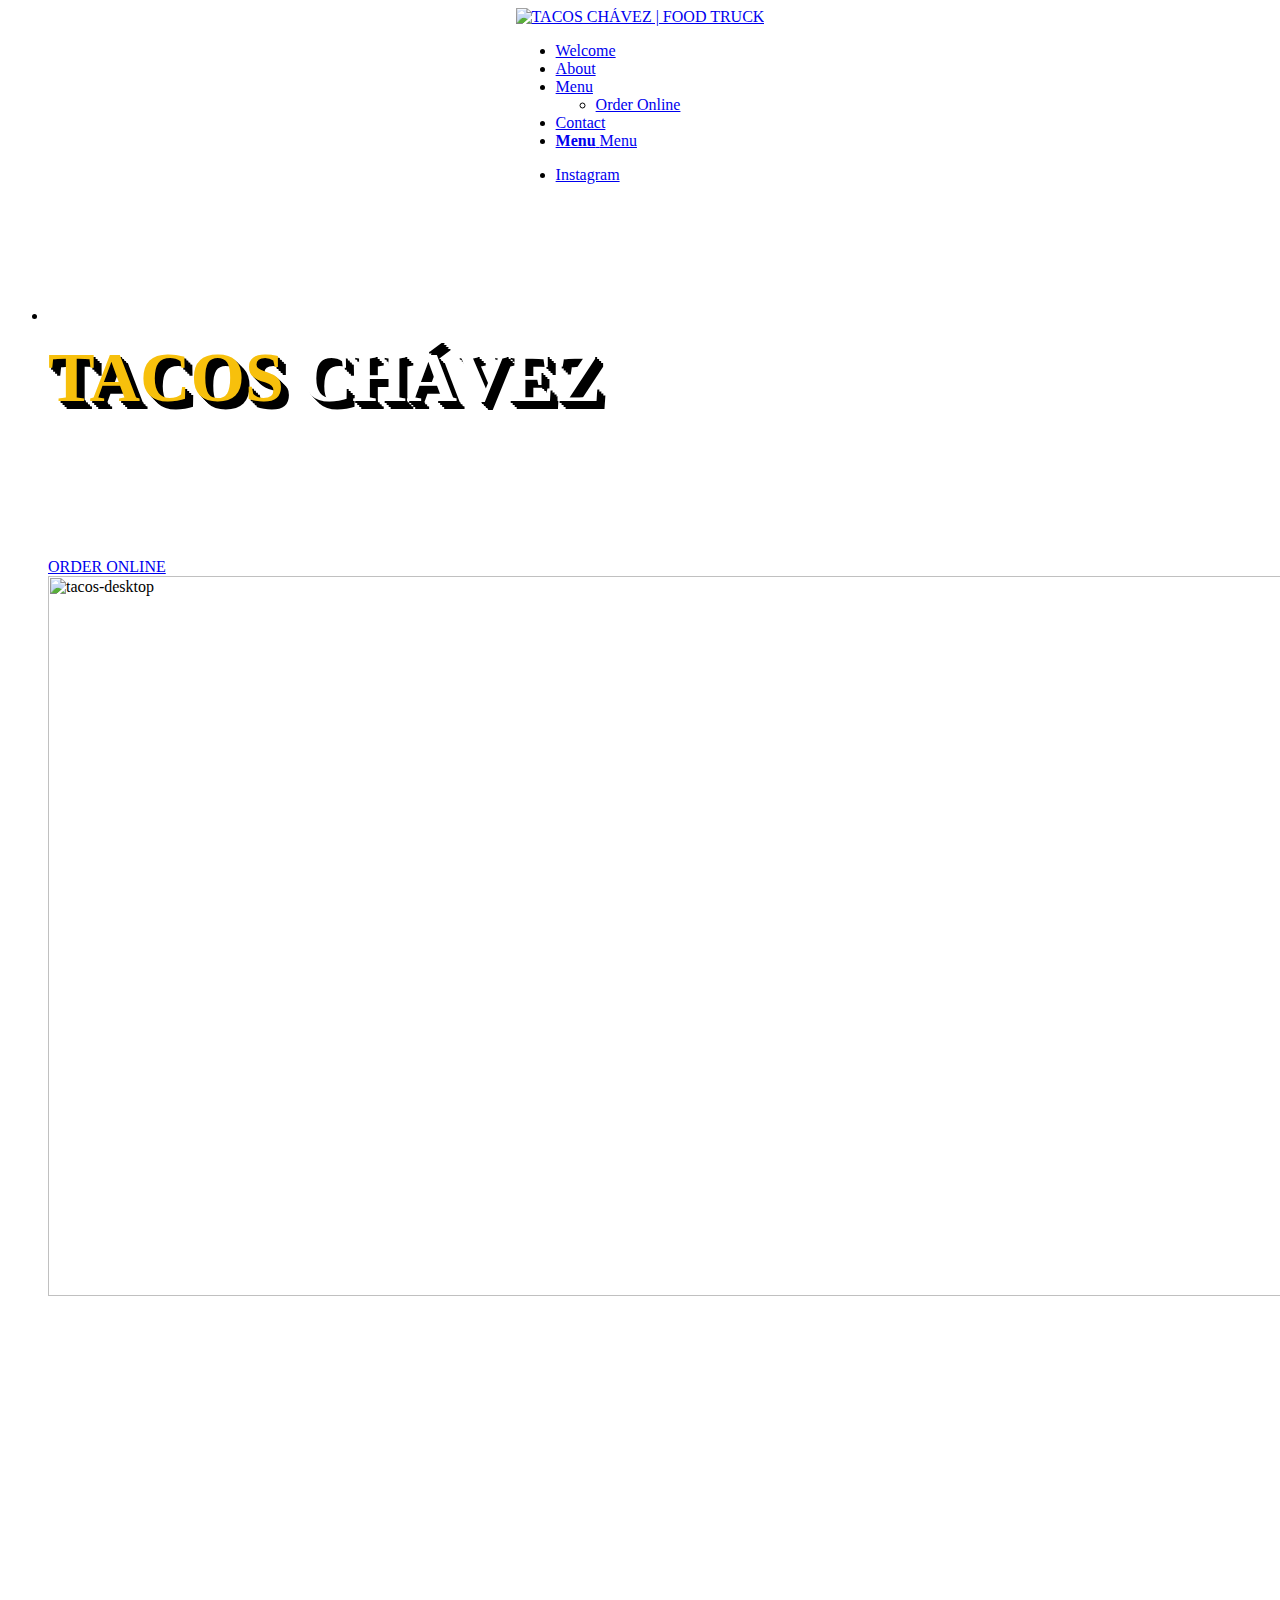
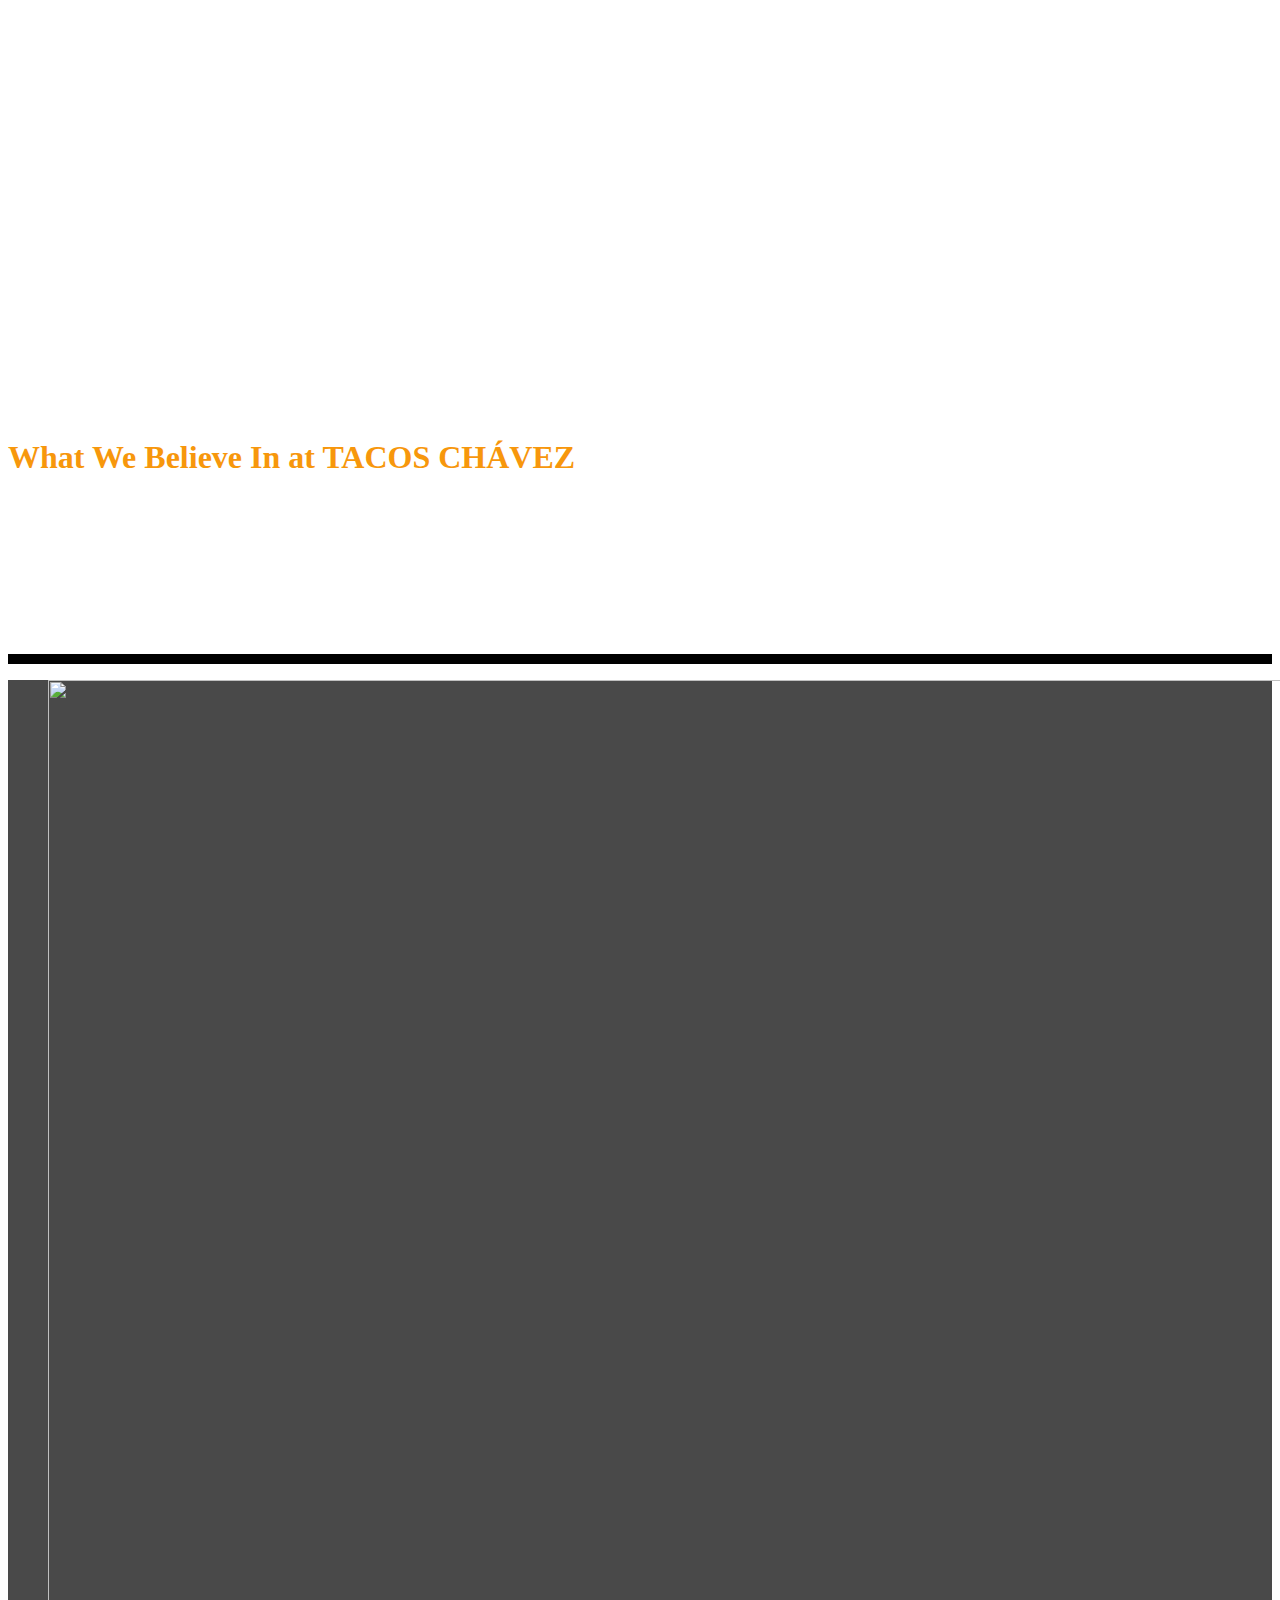
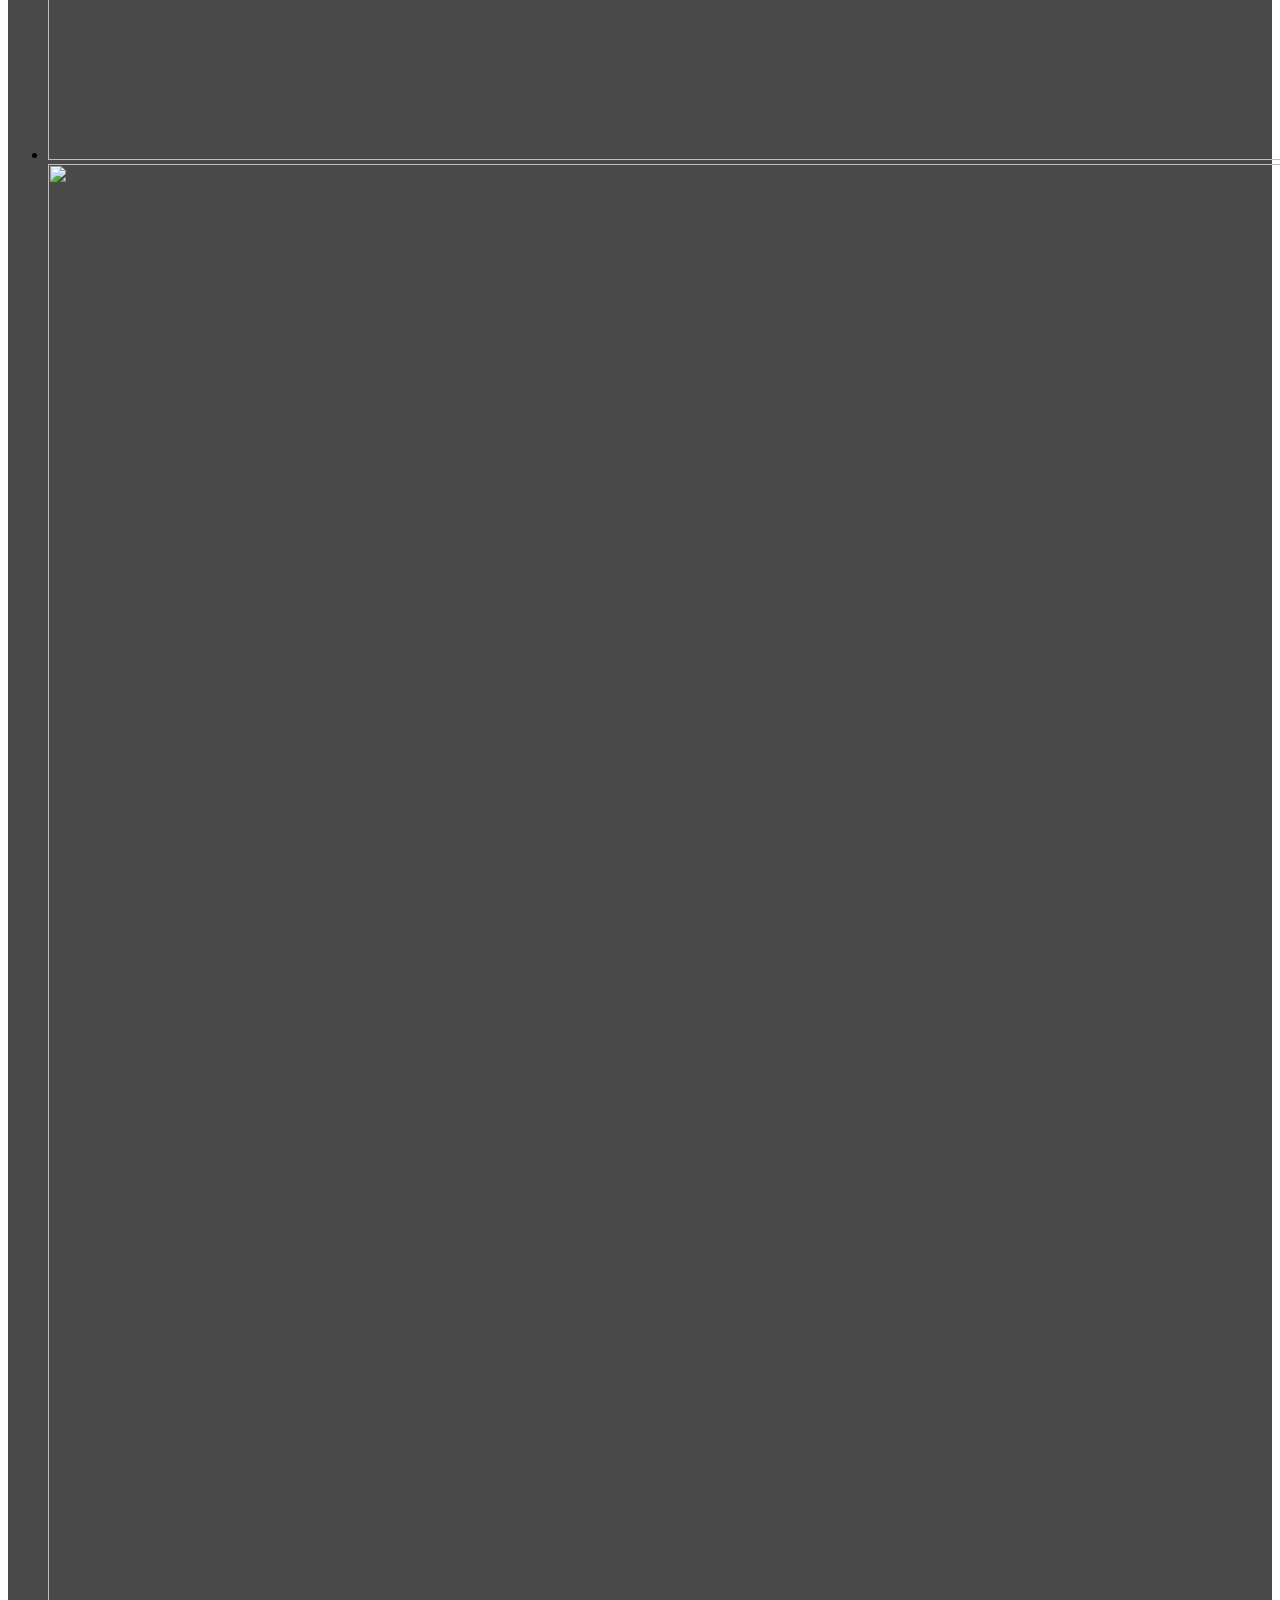
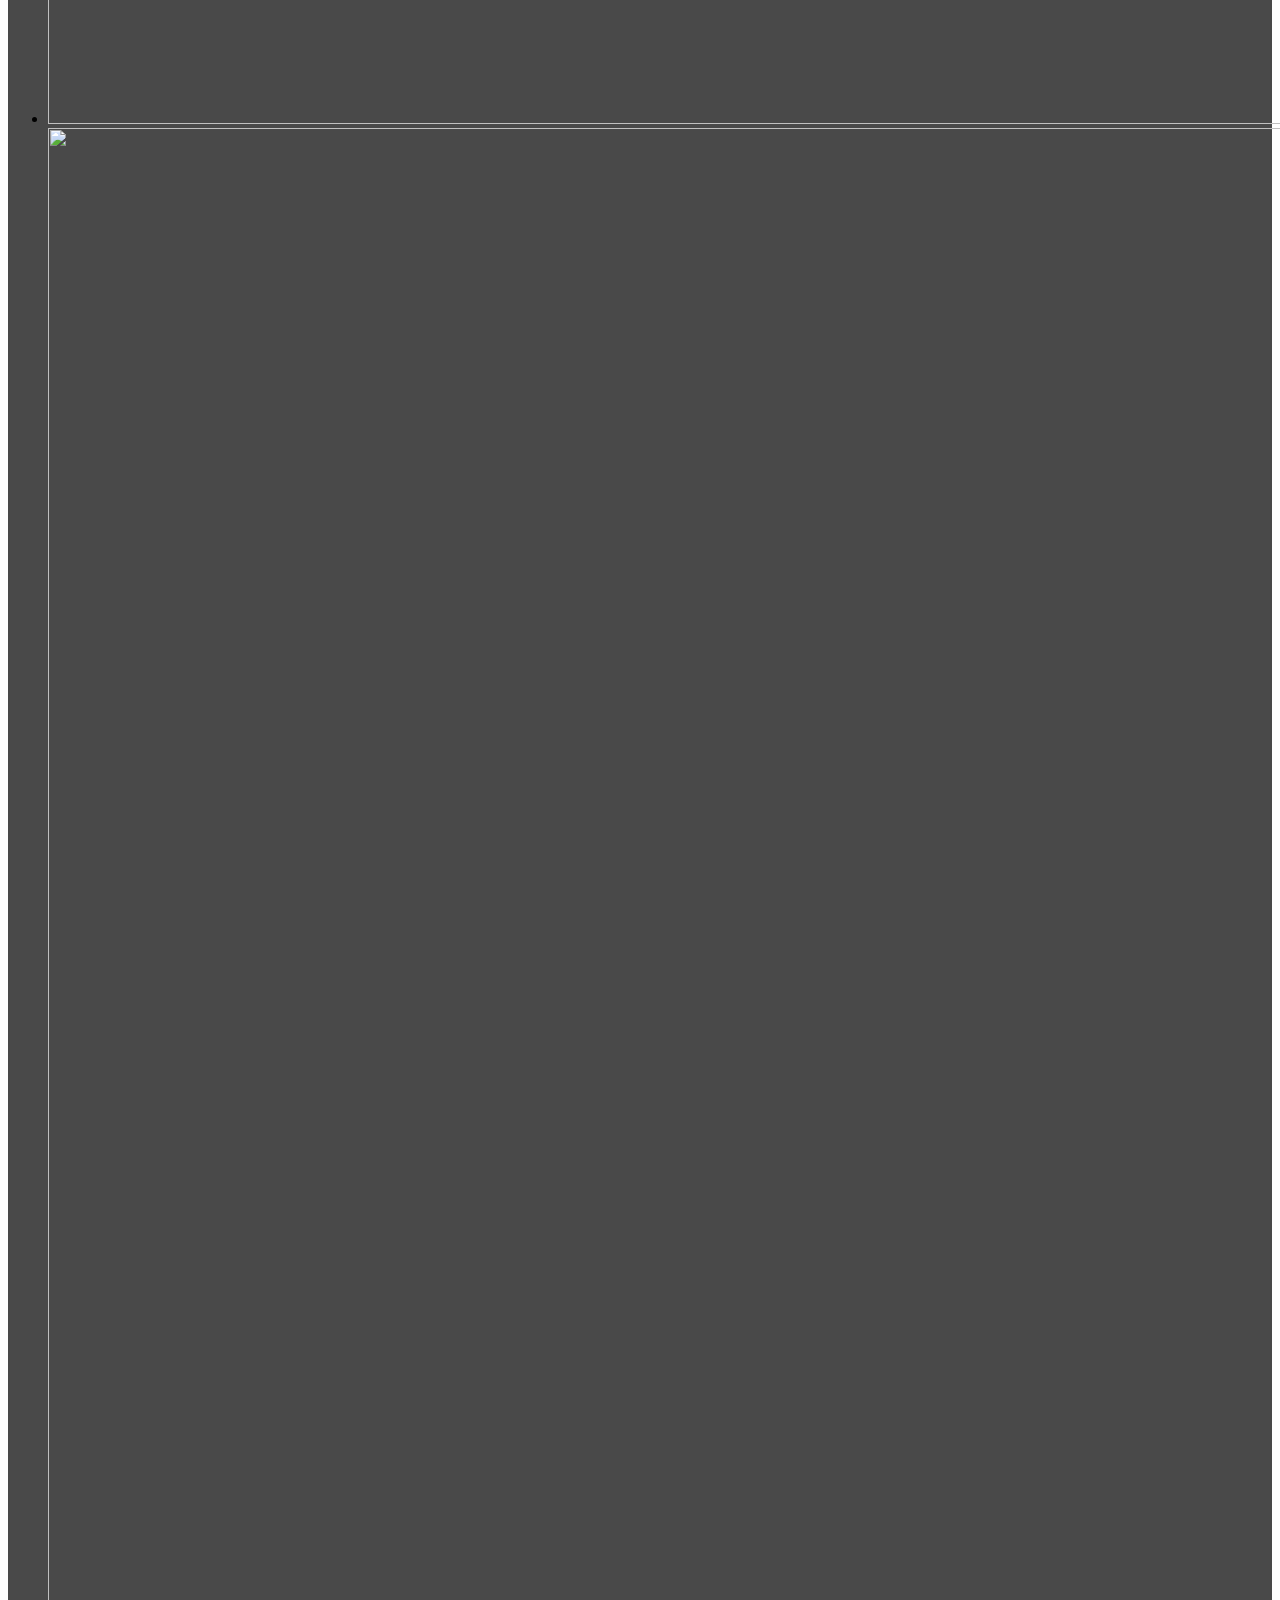
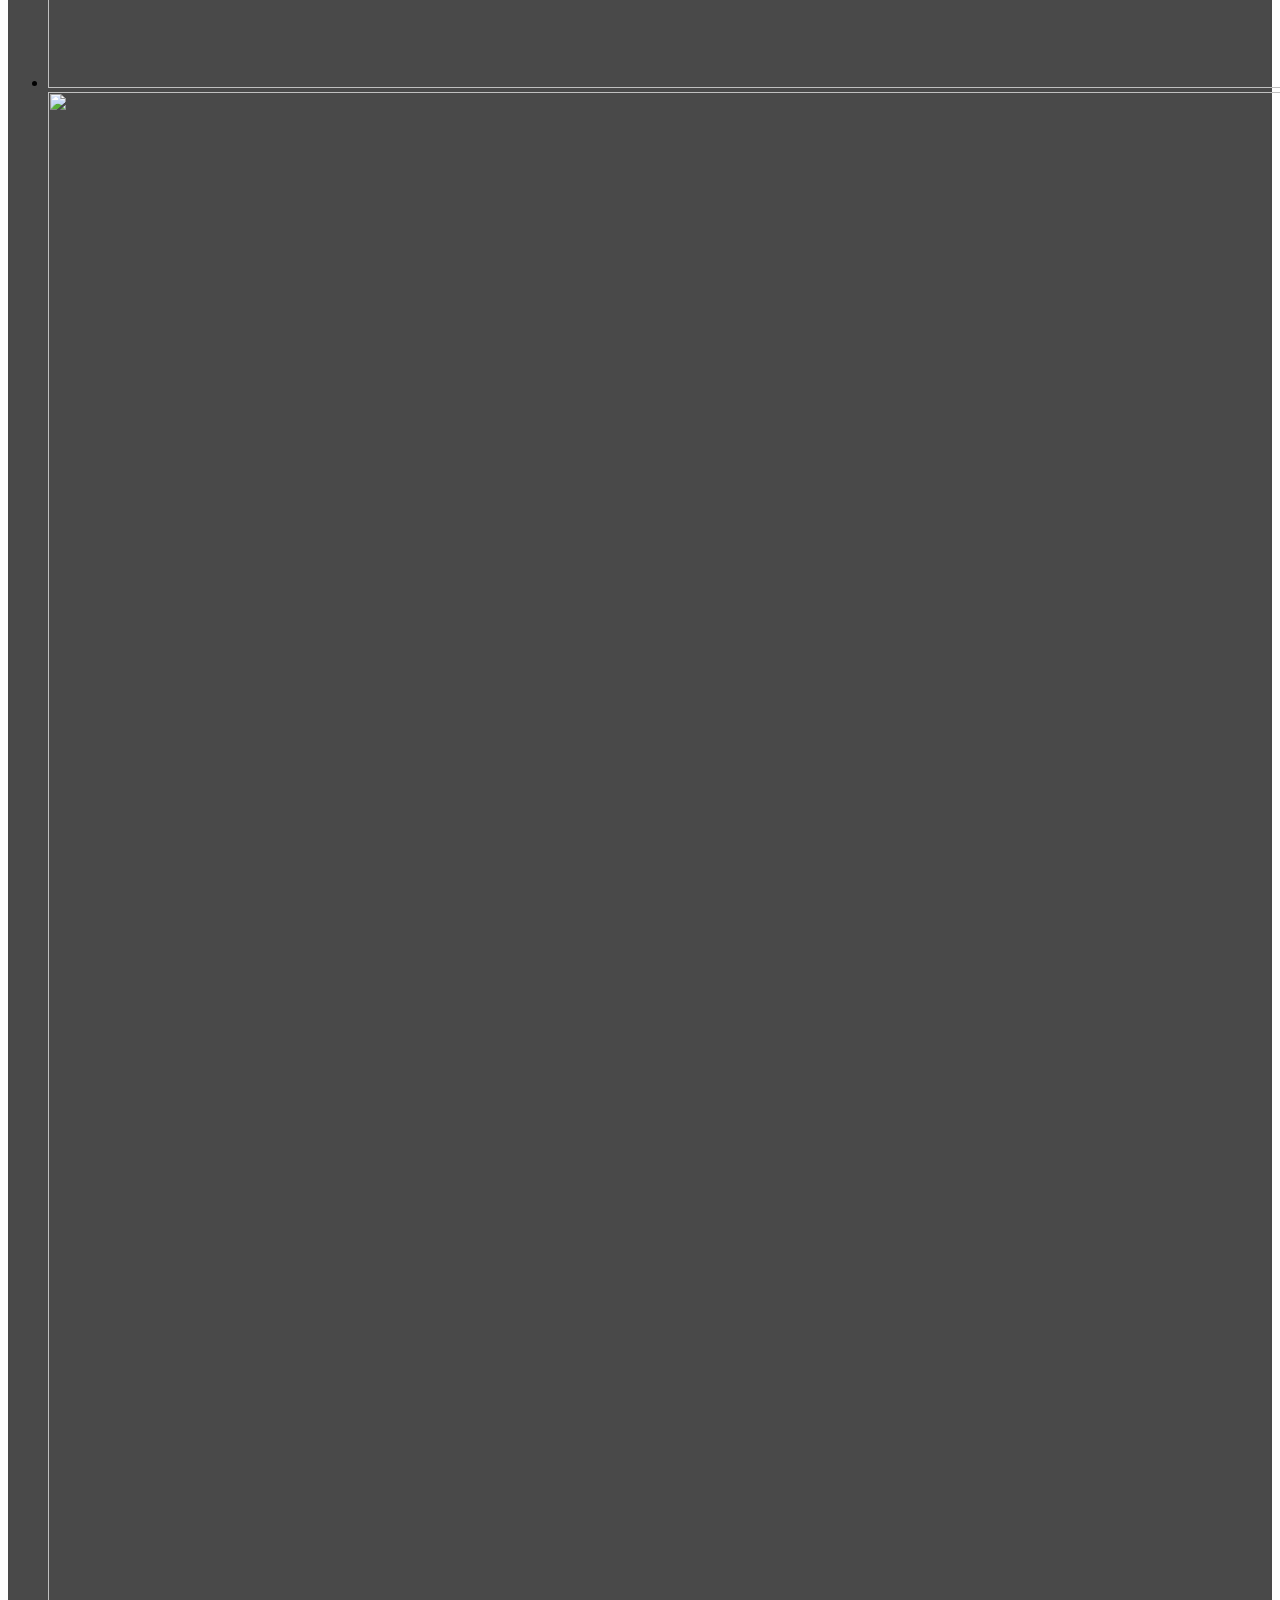
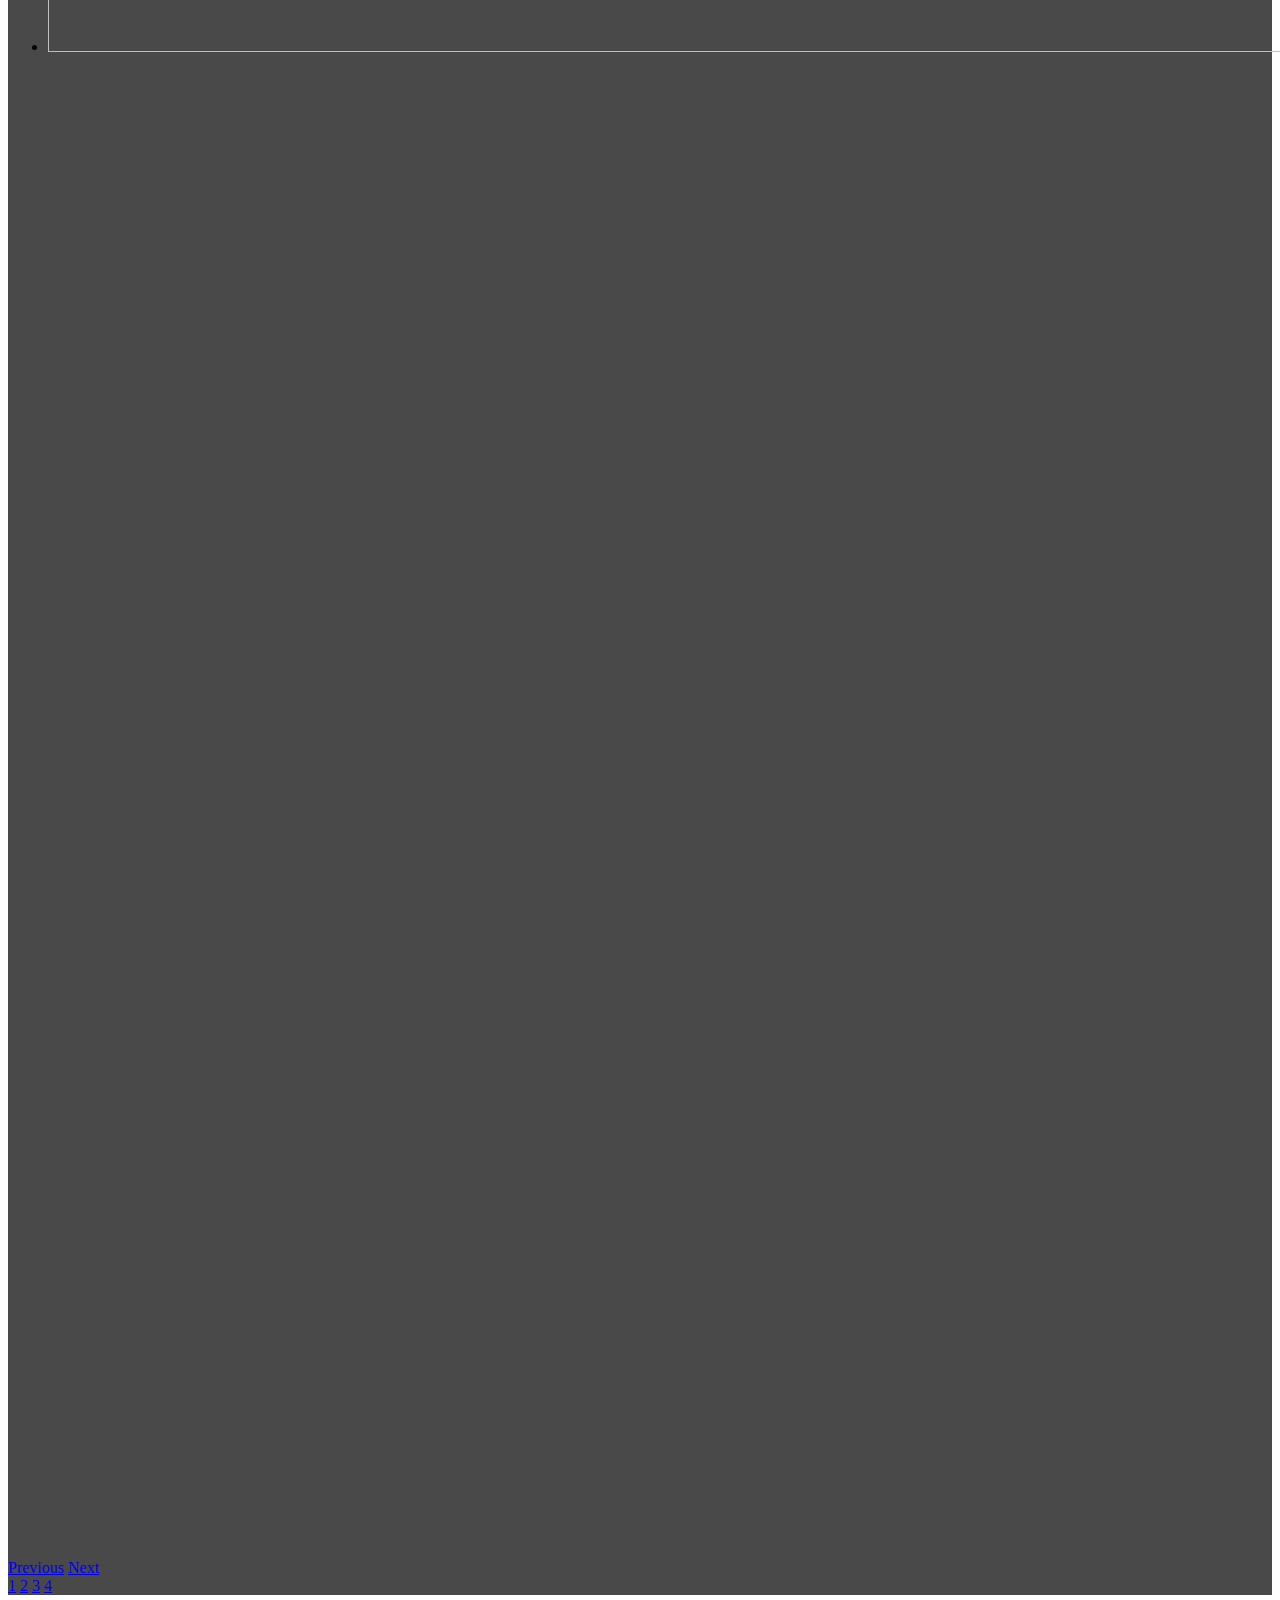
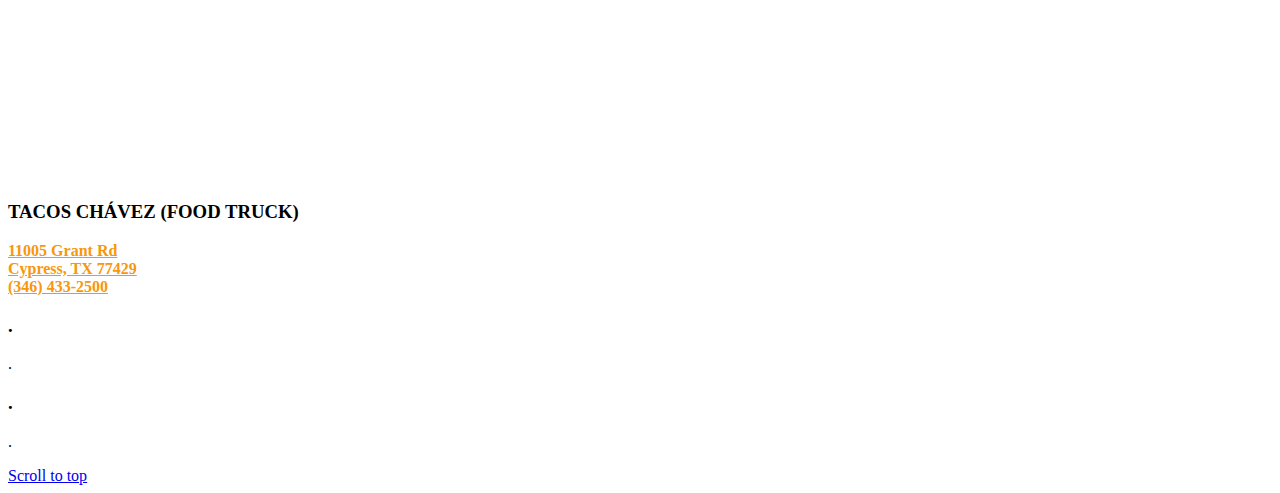
==== commit edac3ce2: "added mobile/desktop photos" ====
--- a/index.html
+++ b/index.html
@@ -178,7 +178,10 @@
                                 </div>
                             </div>
                         </div>
-                        <img src='https://tacoschavezhtx.com/contents/images/background/headerbg-noedits.png' width='2000' height='720' title='tacos' itemprop="thumbnailUrl">
+                        <picture>
+                            <source media="(max-width: 768px)" srcset="https://tacoschavezhtx.com/contents/images/background/headerbg-mobile.png" title='tacos-mobile'>
+                            <img src='https://tacoschavezhtx.com/contents/images/background/headerbg-desktop.png' width='2000' height='720' title='tacos-desktop' itemprop="thumbnailUrl">
+                        </picture>
                         <div class='av-section-color-overlay' style='opacity: 0.4; background-color: #000000; '></div>
                     </div>
                 </li>
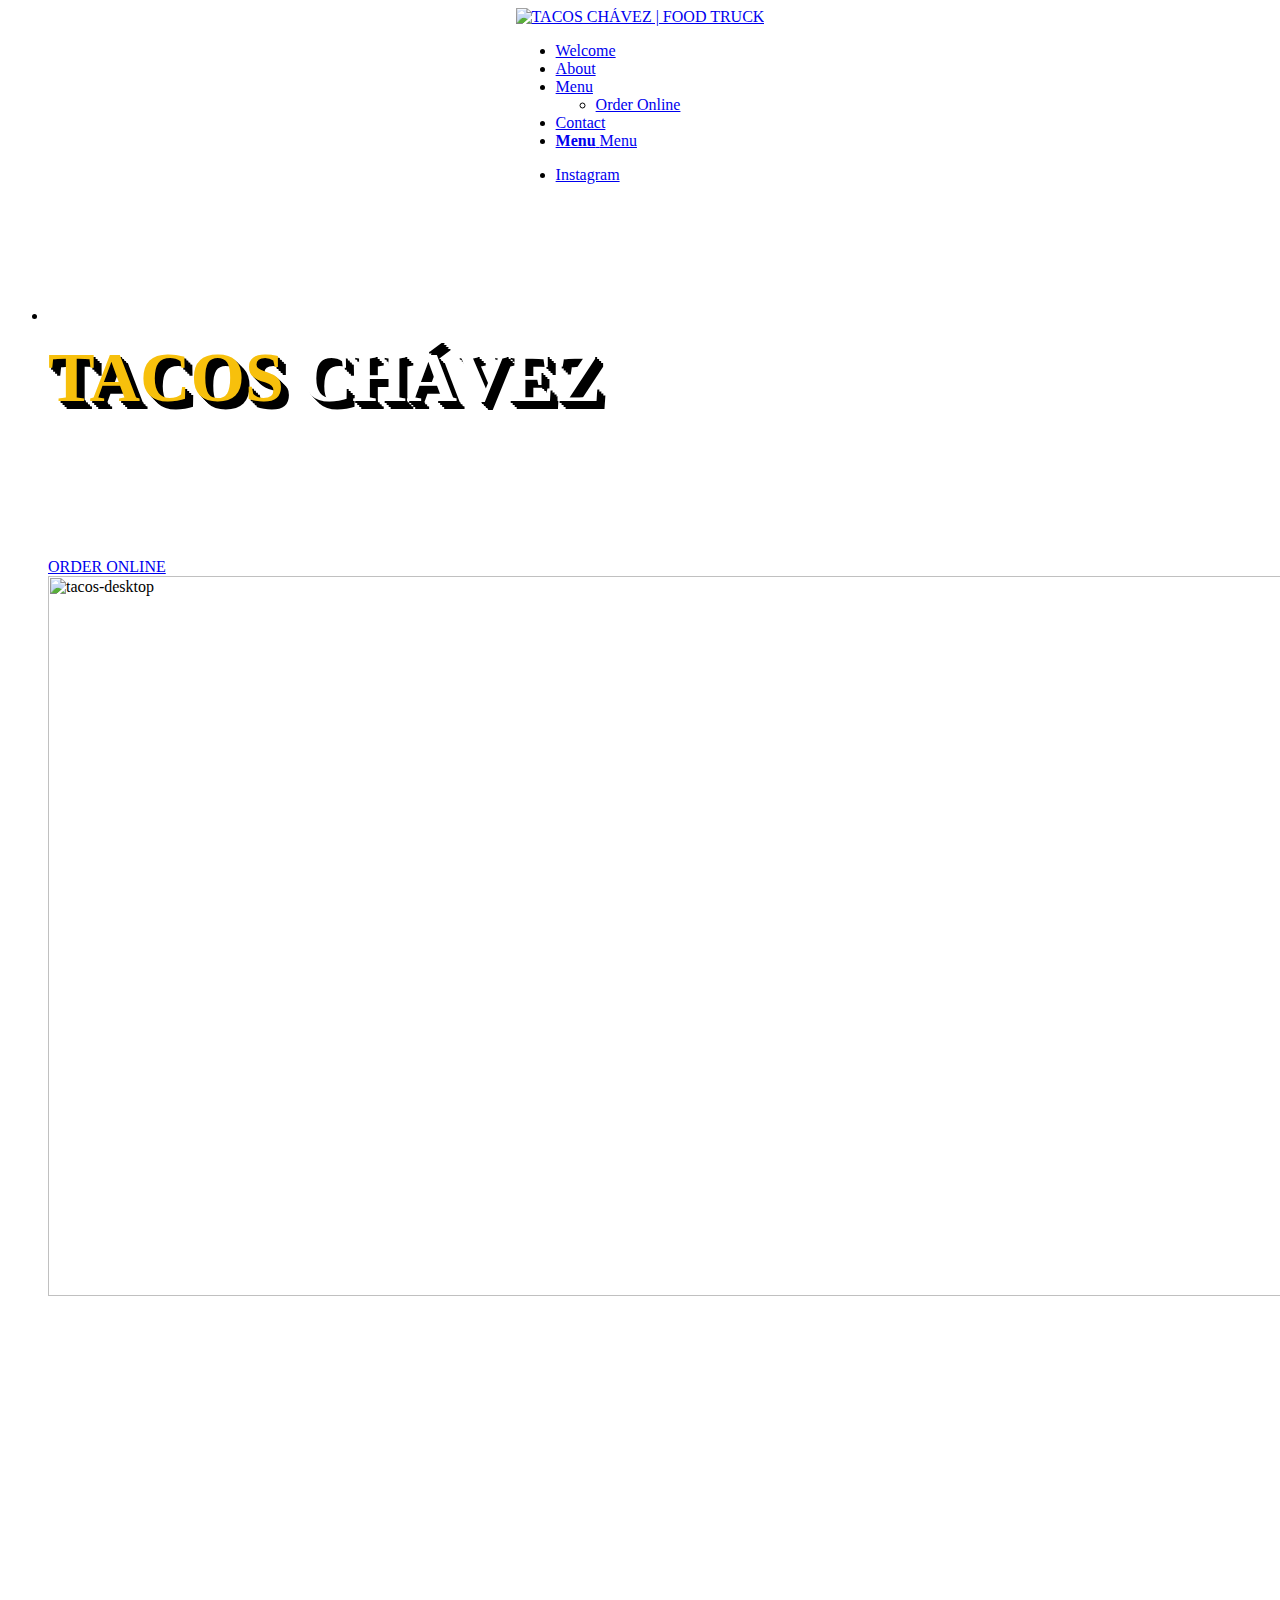
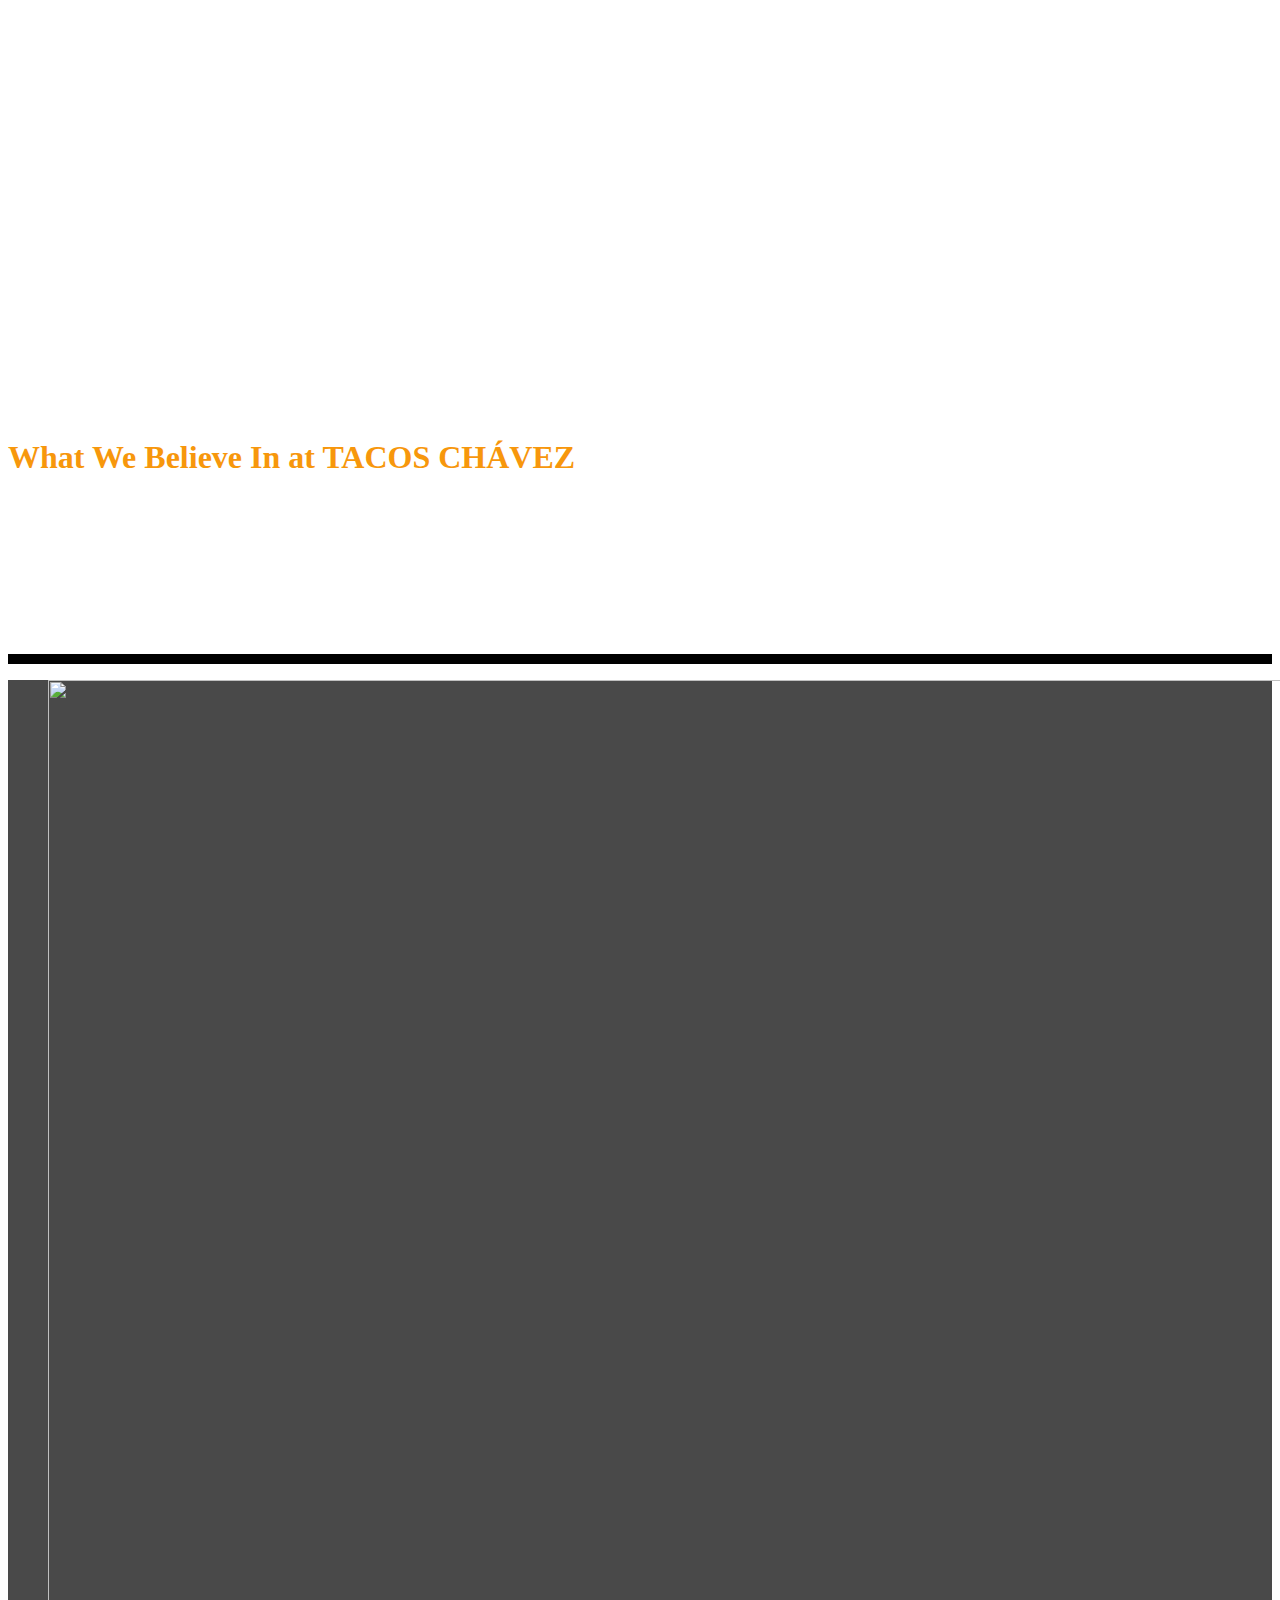
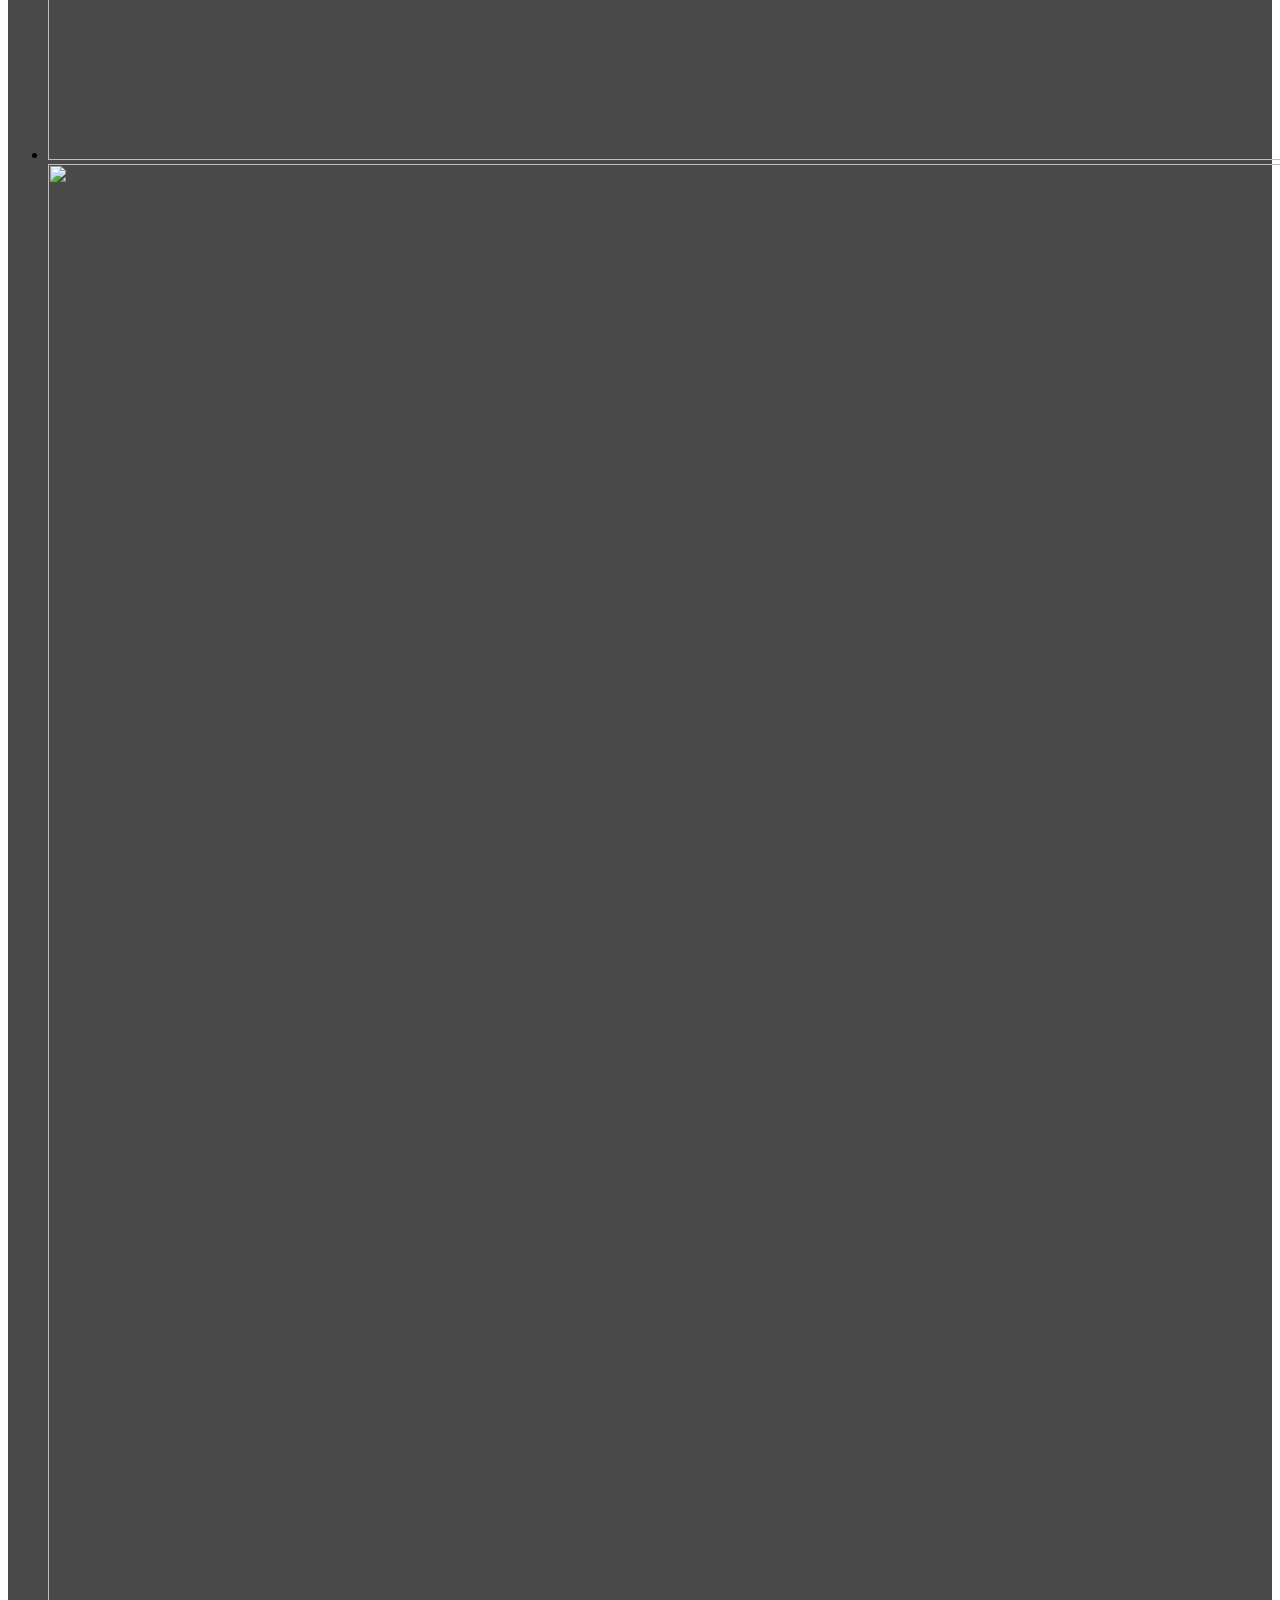
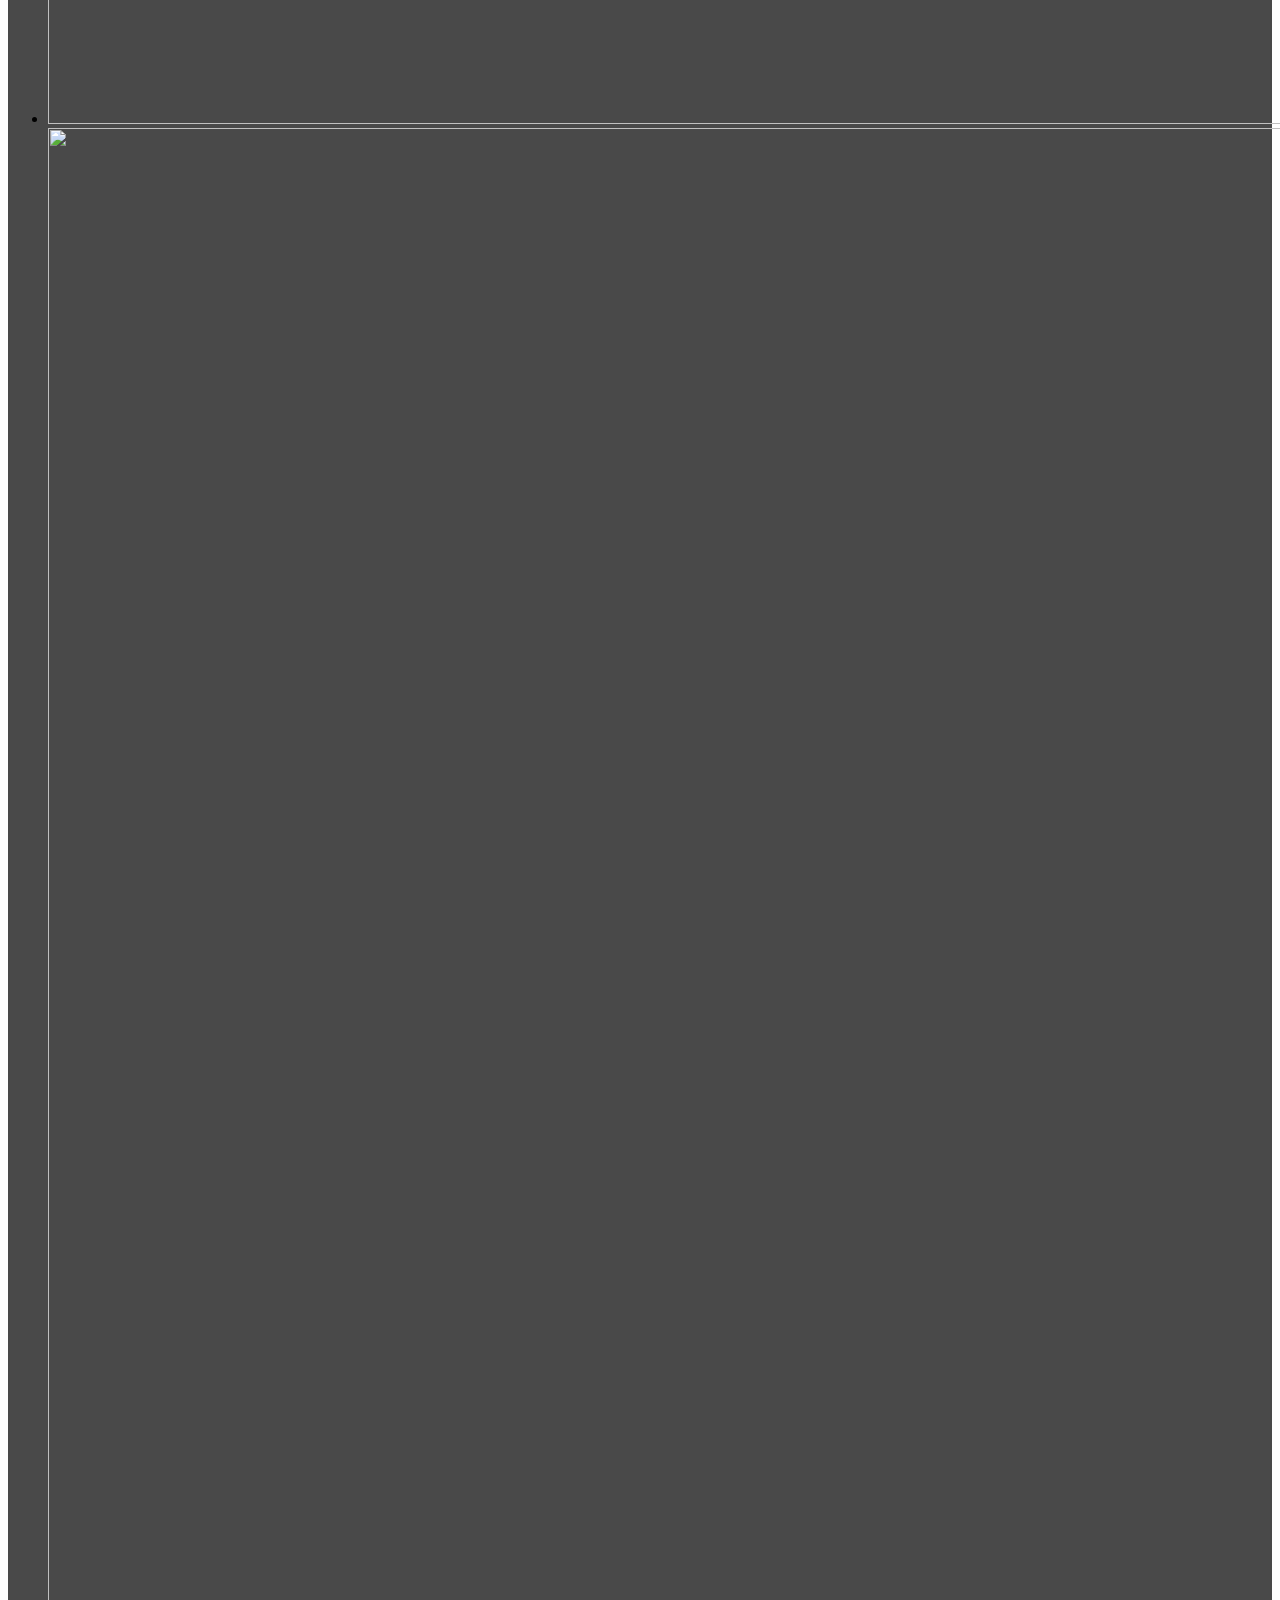
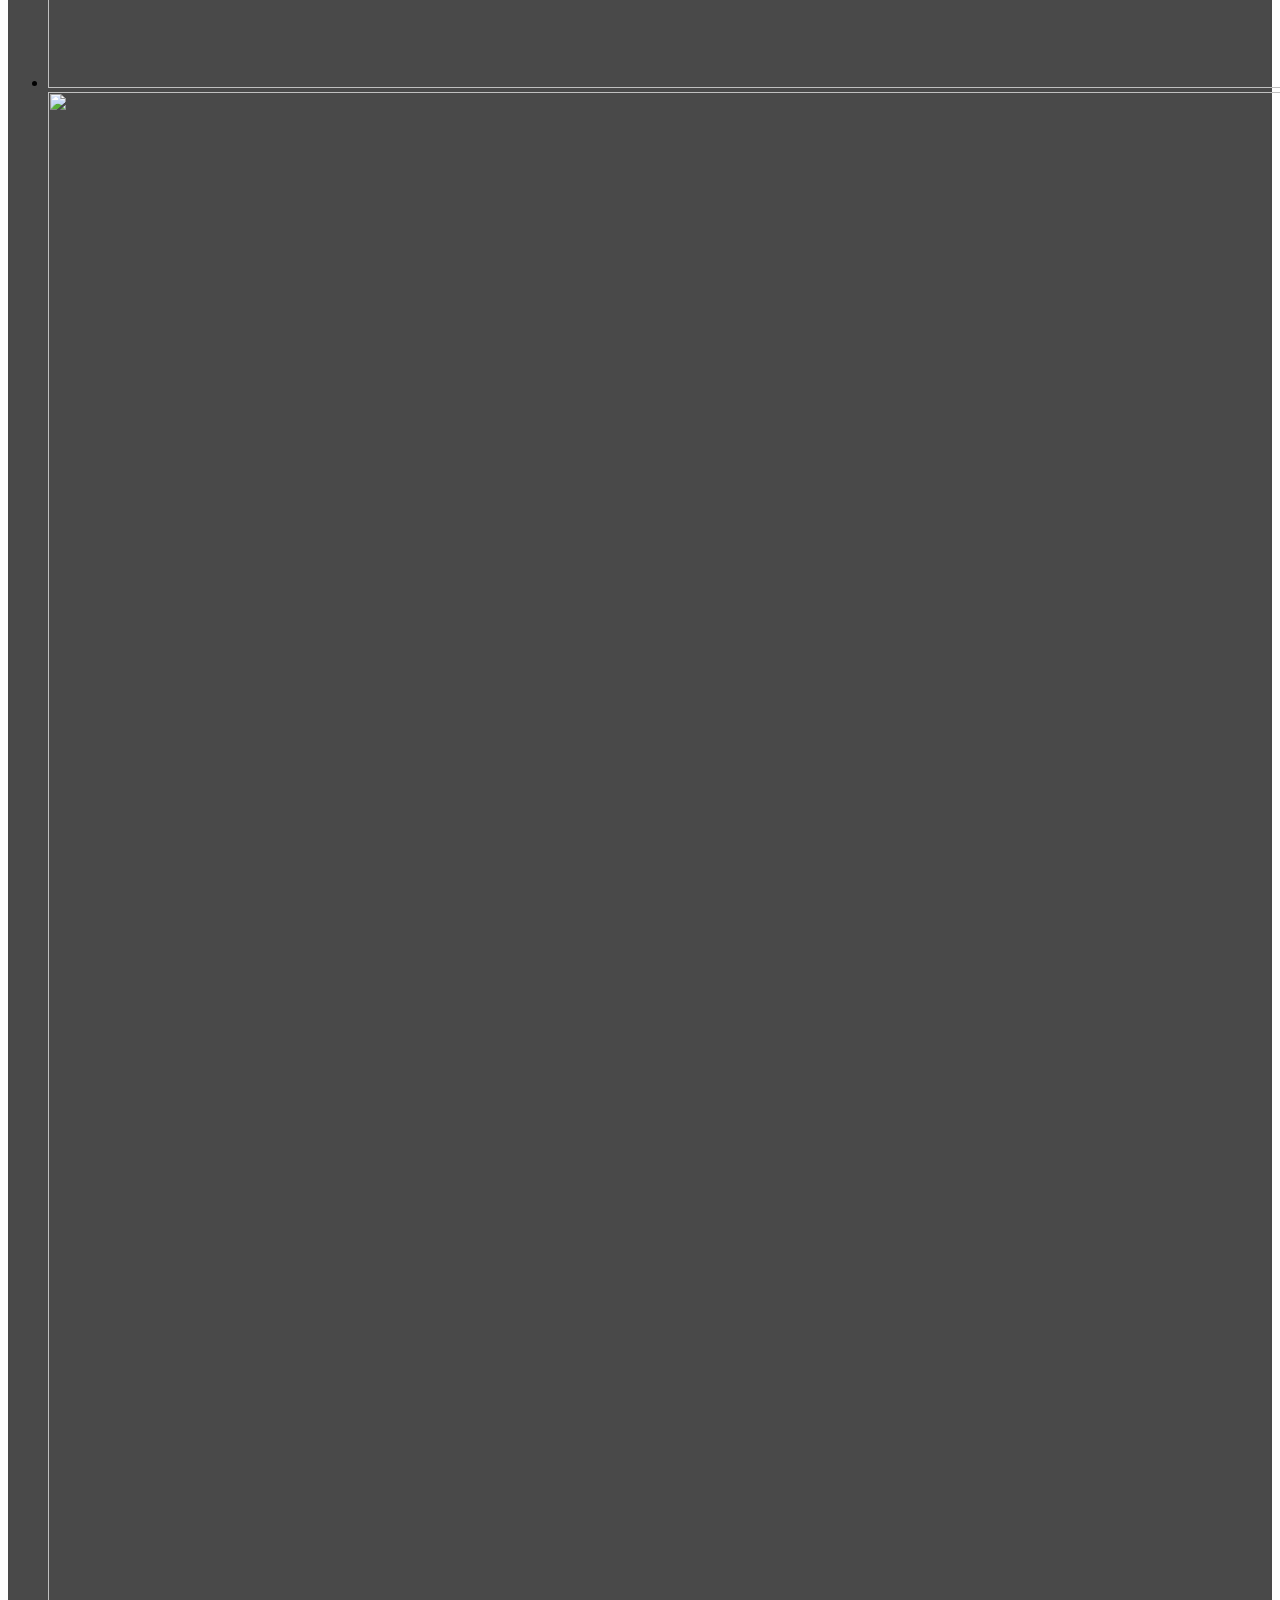
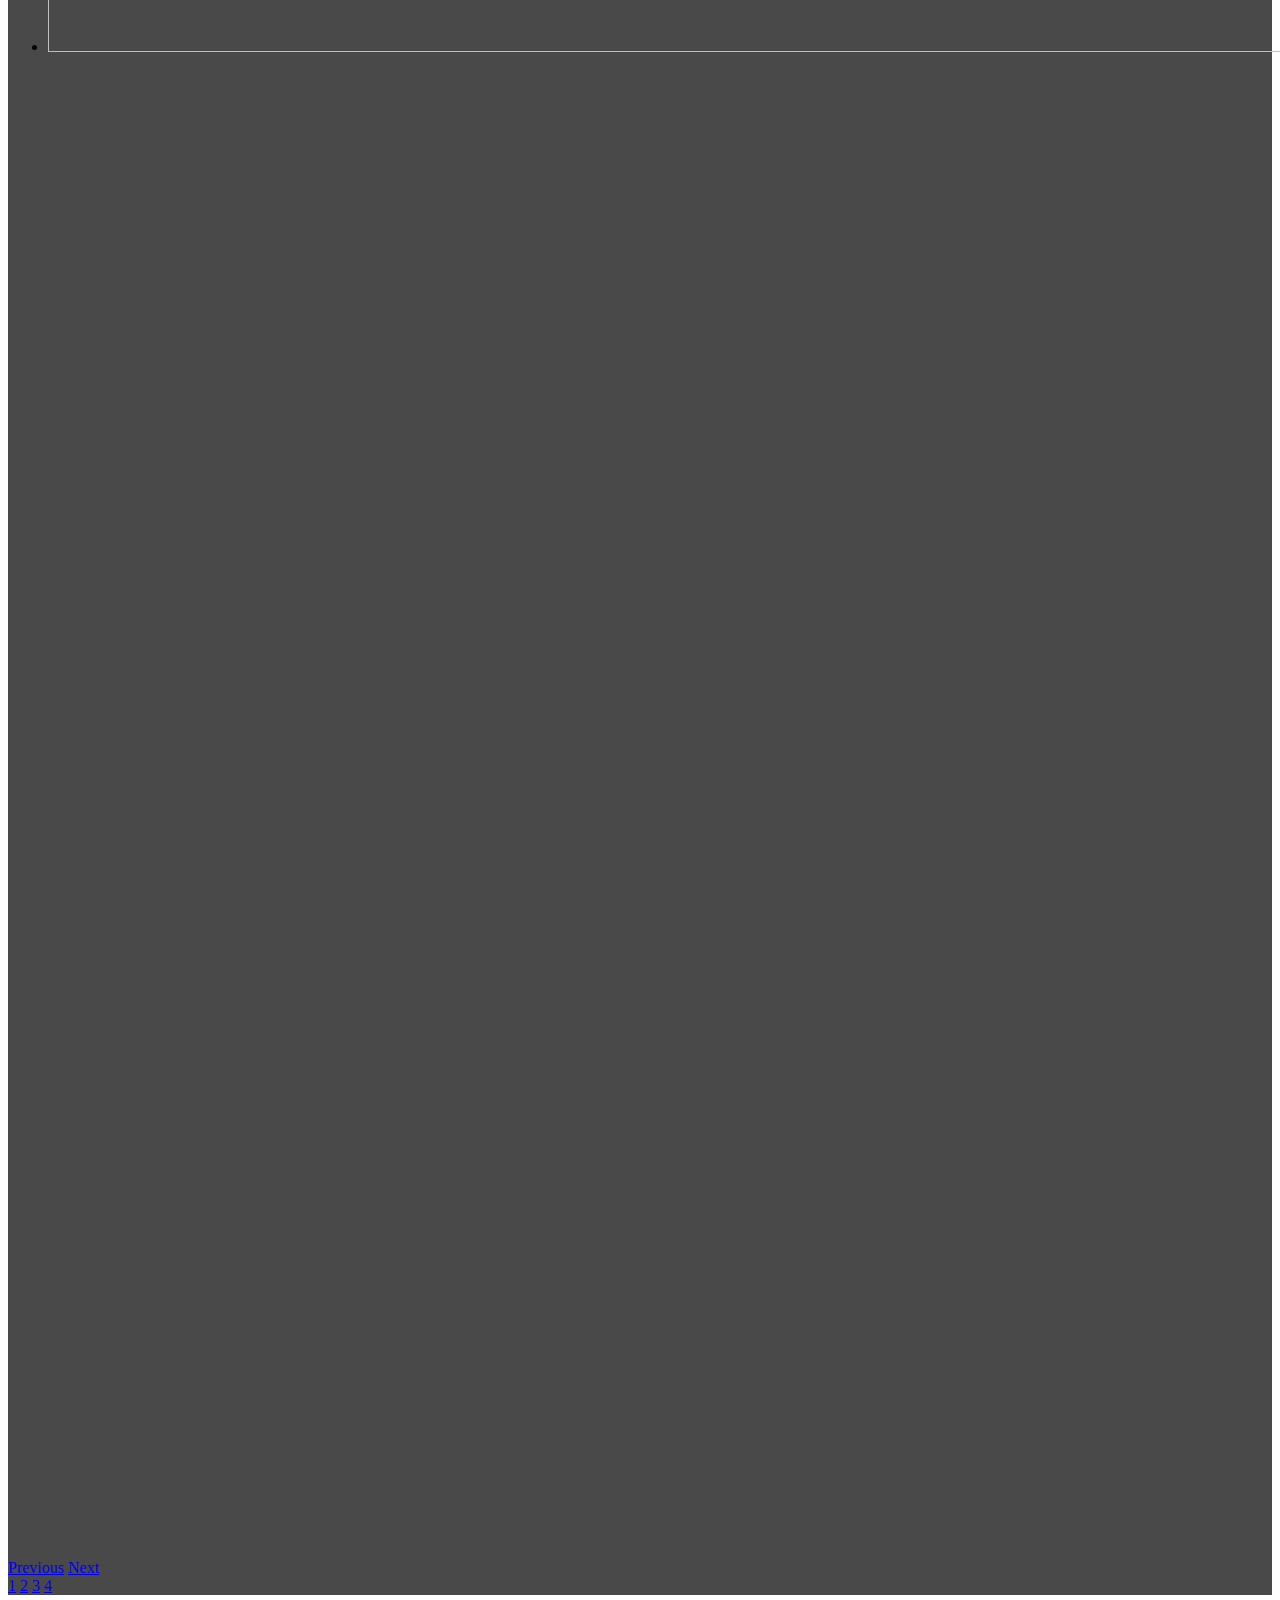
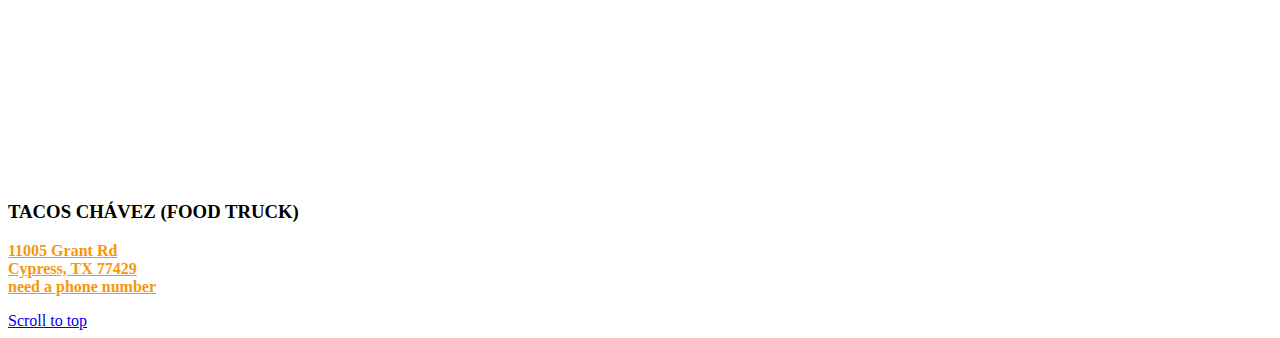
==== commit b438040c: "added translator widget" ====
--- a/index.html
+++ b/index.html
@@ -78,6 +78,7 @@
 <body id="top" class="home page-template-default page page-id-330 rtl_columns stretched oswald lato">
 	<div id='wrap_all'>
 
+<!-- BANNER START -->  
         <header id='header' class='all_colors header_color dark_bg_color av_header_top av_logo_left av_main_nav_header av_menu_right av_custom av_header_sticky av_header_shrinking_disabled av_header_stretch av_mobile_menu_tablet av_header_searchicon_disabled av_header_unstick_top av_minimal_header av_minimal_header_shadow av_bottom_nav_disabled av_header_border_disabled' role="banner" itemscope="itemscope">
             <div id='header_main' class='container_wrap container_wrap_logo'>
                 <div class='container av-logo-container' style="display: flex; justify-content: center; align-items: center;">
@@ -101,7 +102,7 @@
                                         </a>
                                     </li>
                                     <li id="menu-item-2279" class="menu-item menu-item-type-post_type menu-item-object-page menu-item-has-children menu-item-mega-parent menu-item-top-level menu-item-top-level-3">
-                                        <a href="(INSERT MENU PAGE)" itemprop="url">
+                                        <a href="https://tacoschavezhtx.com/menu/" itemprop="url">
                                             <span class="avia-bullet"></span><span class="avia-menu-text">Menu</span>
                                             <span class="avia-menu-fx"><span class="avia-arrow-wrap"><span class="avia-arrow"></span></span></span>
                                         </a>
@@ -143,7 +144,8 @@
                 <div class='header_bg'></div>
             </div>
         </header>
-        
+<!-- BANNER END -->  
+       
 	<div id='main' class='all_colors' data-scroll-offset='130'>
         <div id='full_slider_1' class='avia-fullwidth-slider main_color avia-shadow avia-builder-el-0 el_before_av_section avia-builder-el-first container_wrap fullsize'>
             <div data-size='no scaling' data-lightbox_size='large' data-animation='slide_up' data-conditional_play='' data-ids='812' data-video_counter='0' data-autoplay='true' data-bg_slider='false' data-slide_height='' data-handle='av_slideshow_full' data-interval='6' data-class=' ' data-el_id='' data-css_id='' data-scroll_down='' data-control_layout='av-control-minimal' data-custom_markup='' data-perma_caption='' data-autoplay_stopper='' data-image_attachment='' data-min_height='0px' data-src='' data-position='top left' data-repeat='no-repeat' data-attach='scroll' data-stretch='' class='avia-slideshow avia-slideshow-1 av-control-minimal av-default-height-applied avia-slideshow-no scaling av_slideshow_full avia-slide_up-slider' itemprop="image" itemscope="itemscope">
@@ -341,7 +343,8 @@
     </div>
 </div>
 
-<div id='av_section_3' class='avia-section main_color avia-section-large avia-no-border-styling avia-bg-style-scroll avia-builder-el-21 el_after_av_layout_row el_before_av_slideshow_full container_wrap fullsize' style='background-color: #ffffff;'>
+
+<div id='av_section_3' class='avia-section main_color avia-section-large avia-no-border-styling avia-bg-style-scroll avia-builder-el-21 el_after_av_layout_row el_before_av_slideshow_full container_wrap fullsize' style='background-color: #000000;'>
     <div class='container'>
         <div class='template-page content av-content-full alpha units'>
             <div class='post-entry post-entry-type-page post-entry-330'>
@@ -367,13 +370,13 @@
                             <p>
                                 <a style="color: #f7970c;" href="https://maps.app.goo.gl/rh3DCk1ZzWd3YhU58" target="_blank" rel="noopener"><strong>11005 Grant Rd</strong></a><br />
                                 <a style="color: #f7970c;" href="https://maps.app.goo.gl/rh3DCk1ZzWd3YhU58" target="_blank" rel="noopener"><strong>Cypress, TX 77429</strong></a><br />
-                                <a style="color: #f7970c;" href="tel:3464332500"><strong>(346) 433-2500</strong></a>
+                                <a style="color: #f7970c;" href="tel:3464332500"><strong>need a phone number</strong></a>
                             </p>
                         </div>
                     <span class="seperator extralight-border"></span>
                 </section>
             </div>
-            
+<!--           
             <div class='flex_column av_one_third  el_after_av_one_third  el_before_av_one_third '>
                 <section id="text-4" class="widget clearfix widget_text">
                     <h3 class="widgettitle">.</h3>			
@@ -385,7 +388,8 @@
                     <span class="seperator extralight-border"></span>
                 </section>
             </div>
-            
+-->  
+<!--        
             <div class='flex_column av_one_third  el_after_av_one_third  el_before_av_one_third '>
                 <section id="text-5" class="widget clearfix widget_text">
                     <h3 class="widgettitle">.</h3>			
@@ -397,12 +401,38 @@
                     <span class="seperator extralight-border"></span>
                 </section>
             </div>
+-->
         </div>
     </div>
 </div>
 </div>
 
 <a href='#top' title='Scroll to top' id='scroll-top-link' aria-hidden='true' data-av_icon='' data-av_iconfont='entypo-fontello'><span class="avia_hidden_link_text">Scroll to top</span></a>
+
+<div id="gtranslate" class="gtranslate_wrapper"></div>
+<script>
+    window.gtranslateSettings = {
+        "default_language":"en",
+        "native_language_names":true,
+        "detect_browser_language":true,
+        "languages":["en","es"],
+        "wrapper_selector":".gtranslate_wrapper",
+        "switcher_horizontal_position":"right",
+        "float_switcher_open_direction":"bottom",
+        "alt_flags":{"en":"usa","es":"mexico"}
+        };
+    </script>
+<script src="https://tacoschavezhtx.com/contents/js/translate.js" defer></script>
+<script>
+    window.addEventListener('scroll', function() {
+        const gtranslateDiv = document.getElementById('gtranslate');
+        if (window.scrollY > 400) {
+            gtranslateDiv.style.display = 'none';
+        } else {
+            gtranslateDiv.style.display = 'block';
+        }
+    });
+</script>
 
     <div id="fb-root"></div>
 </body>
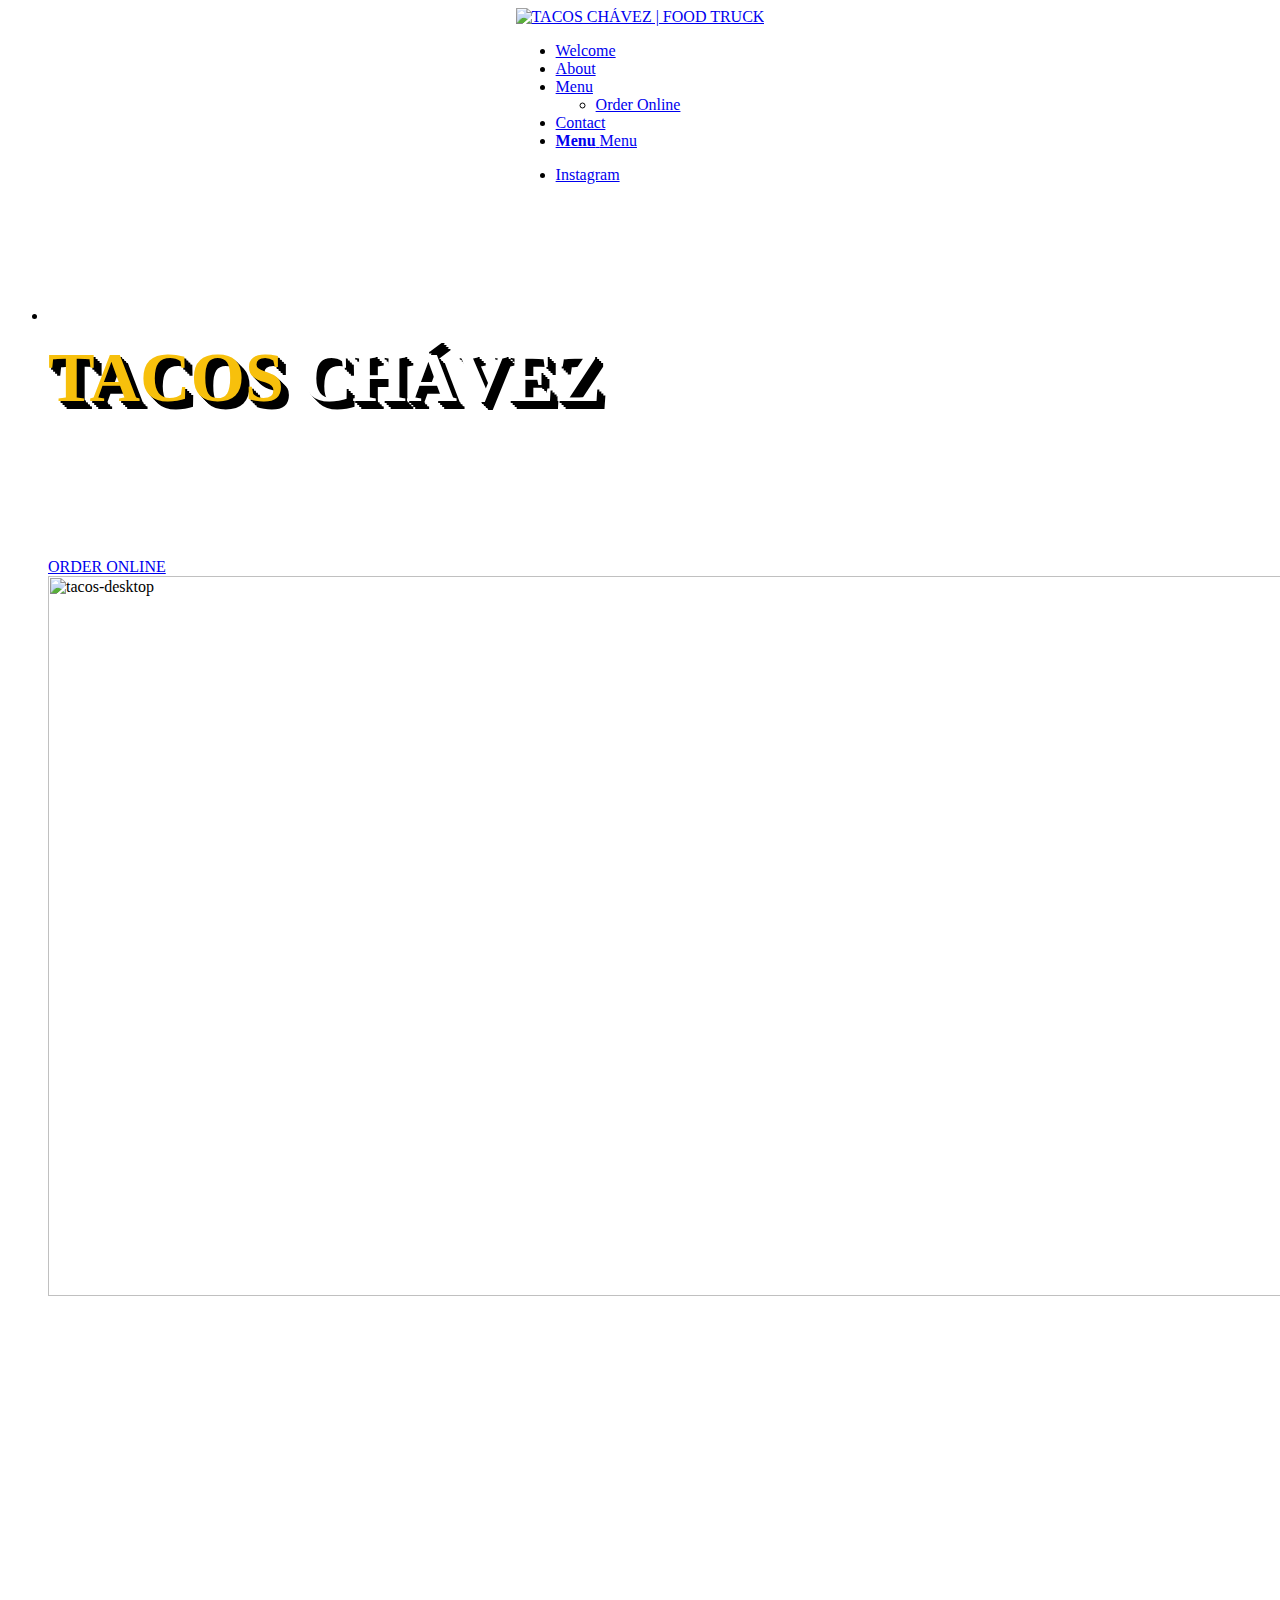
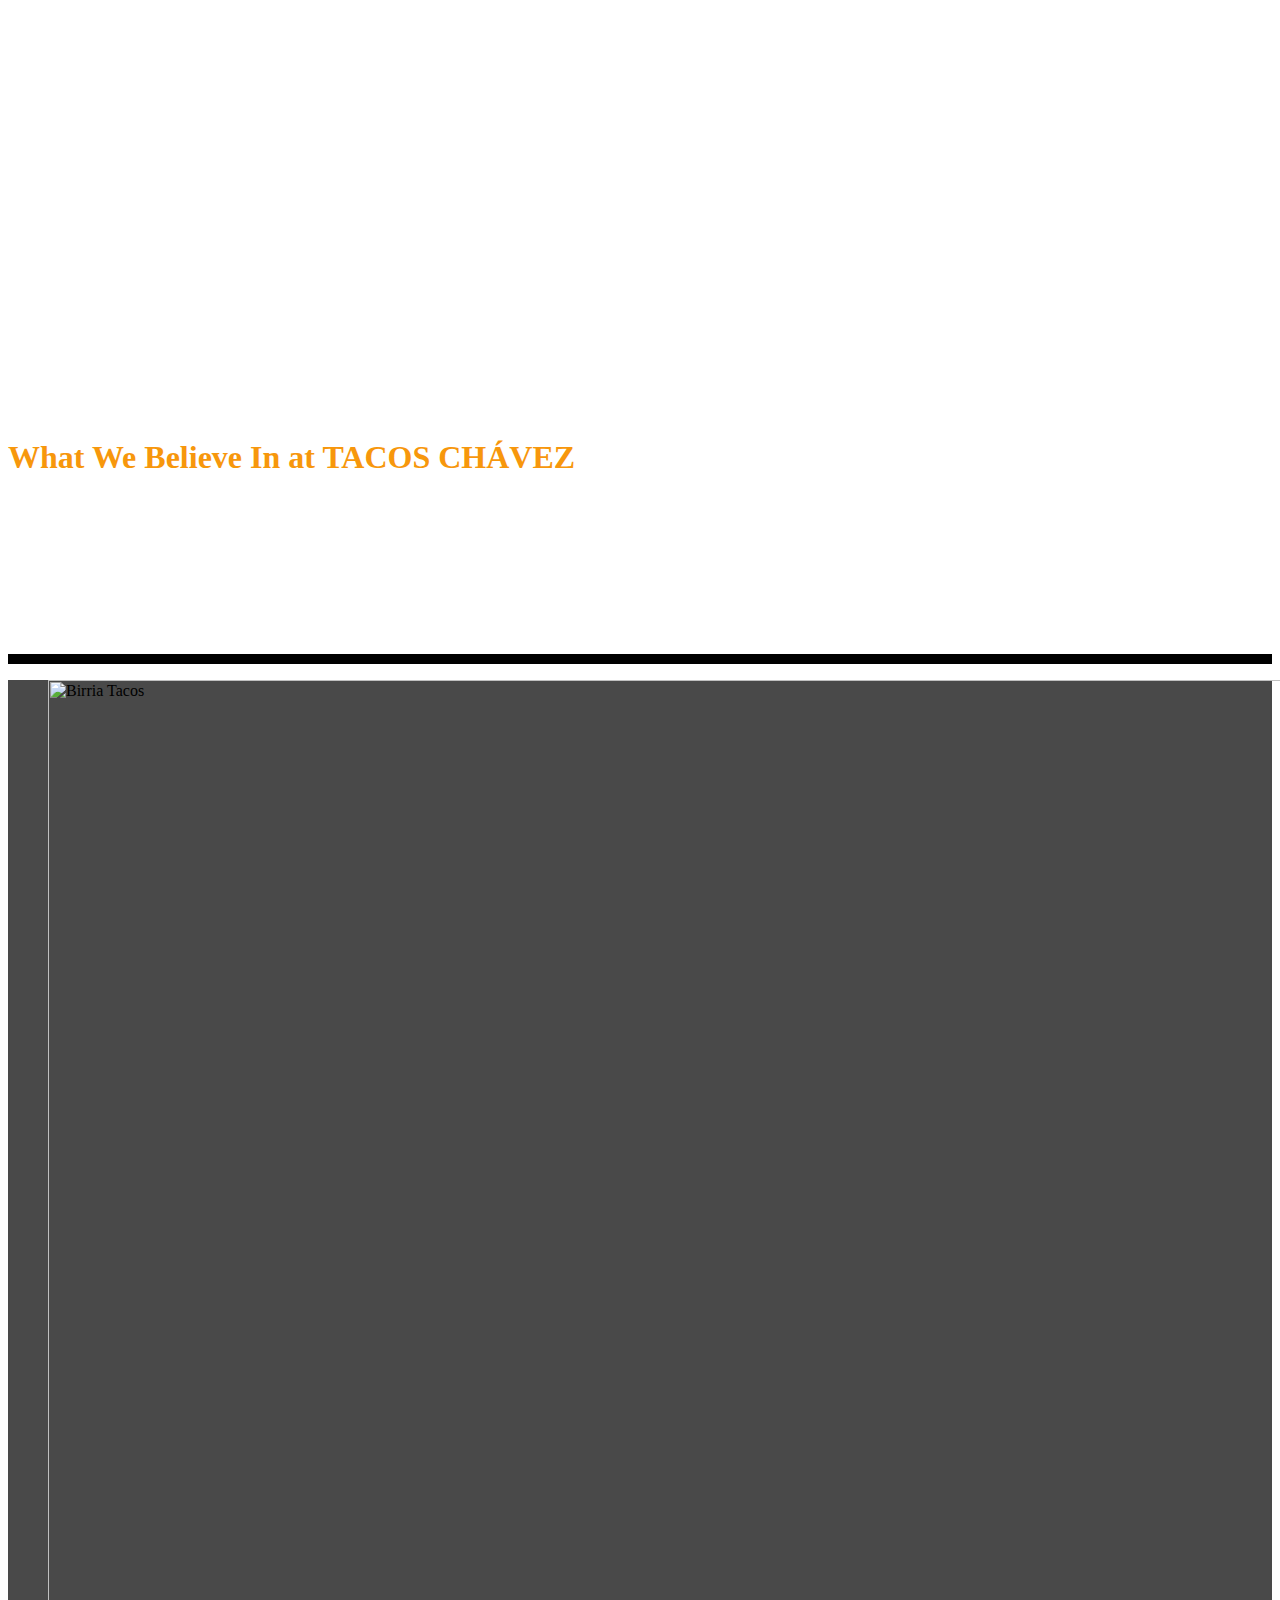
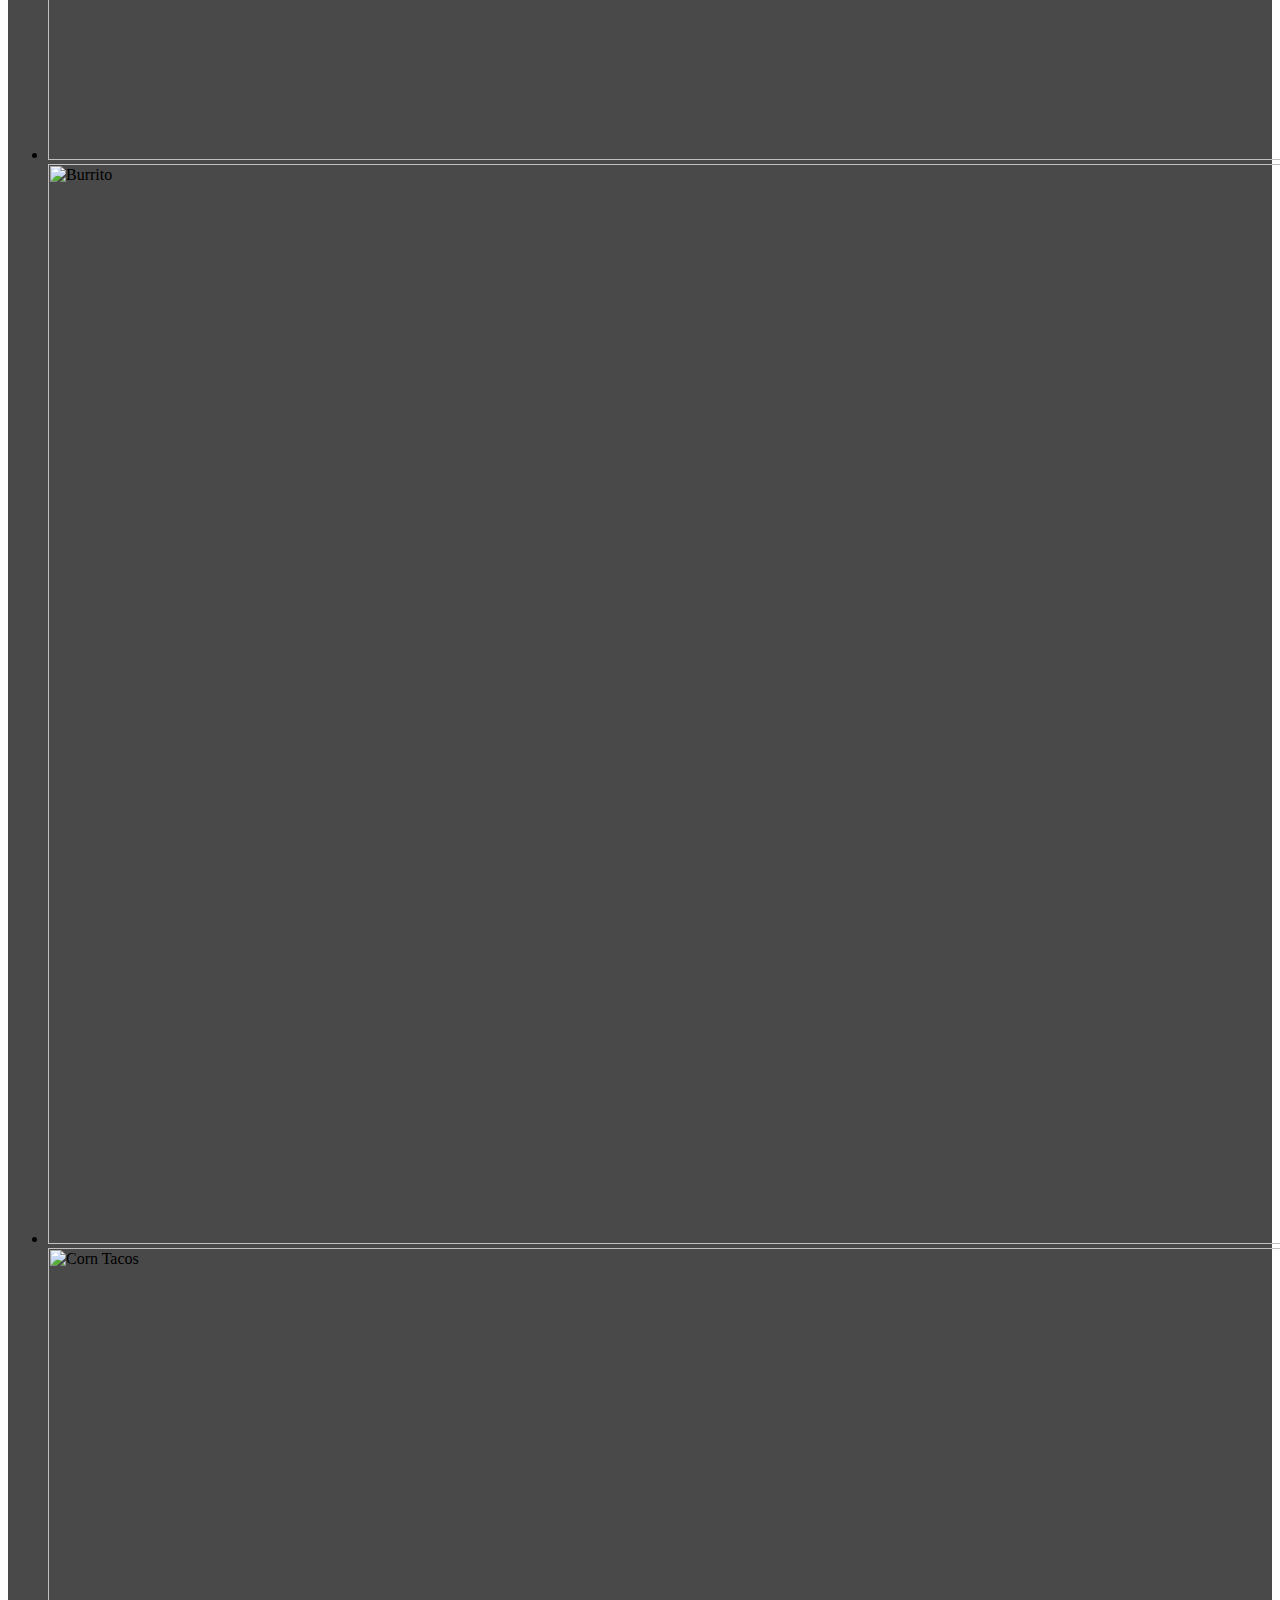
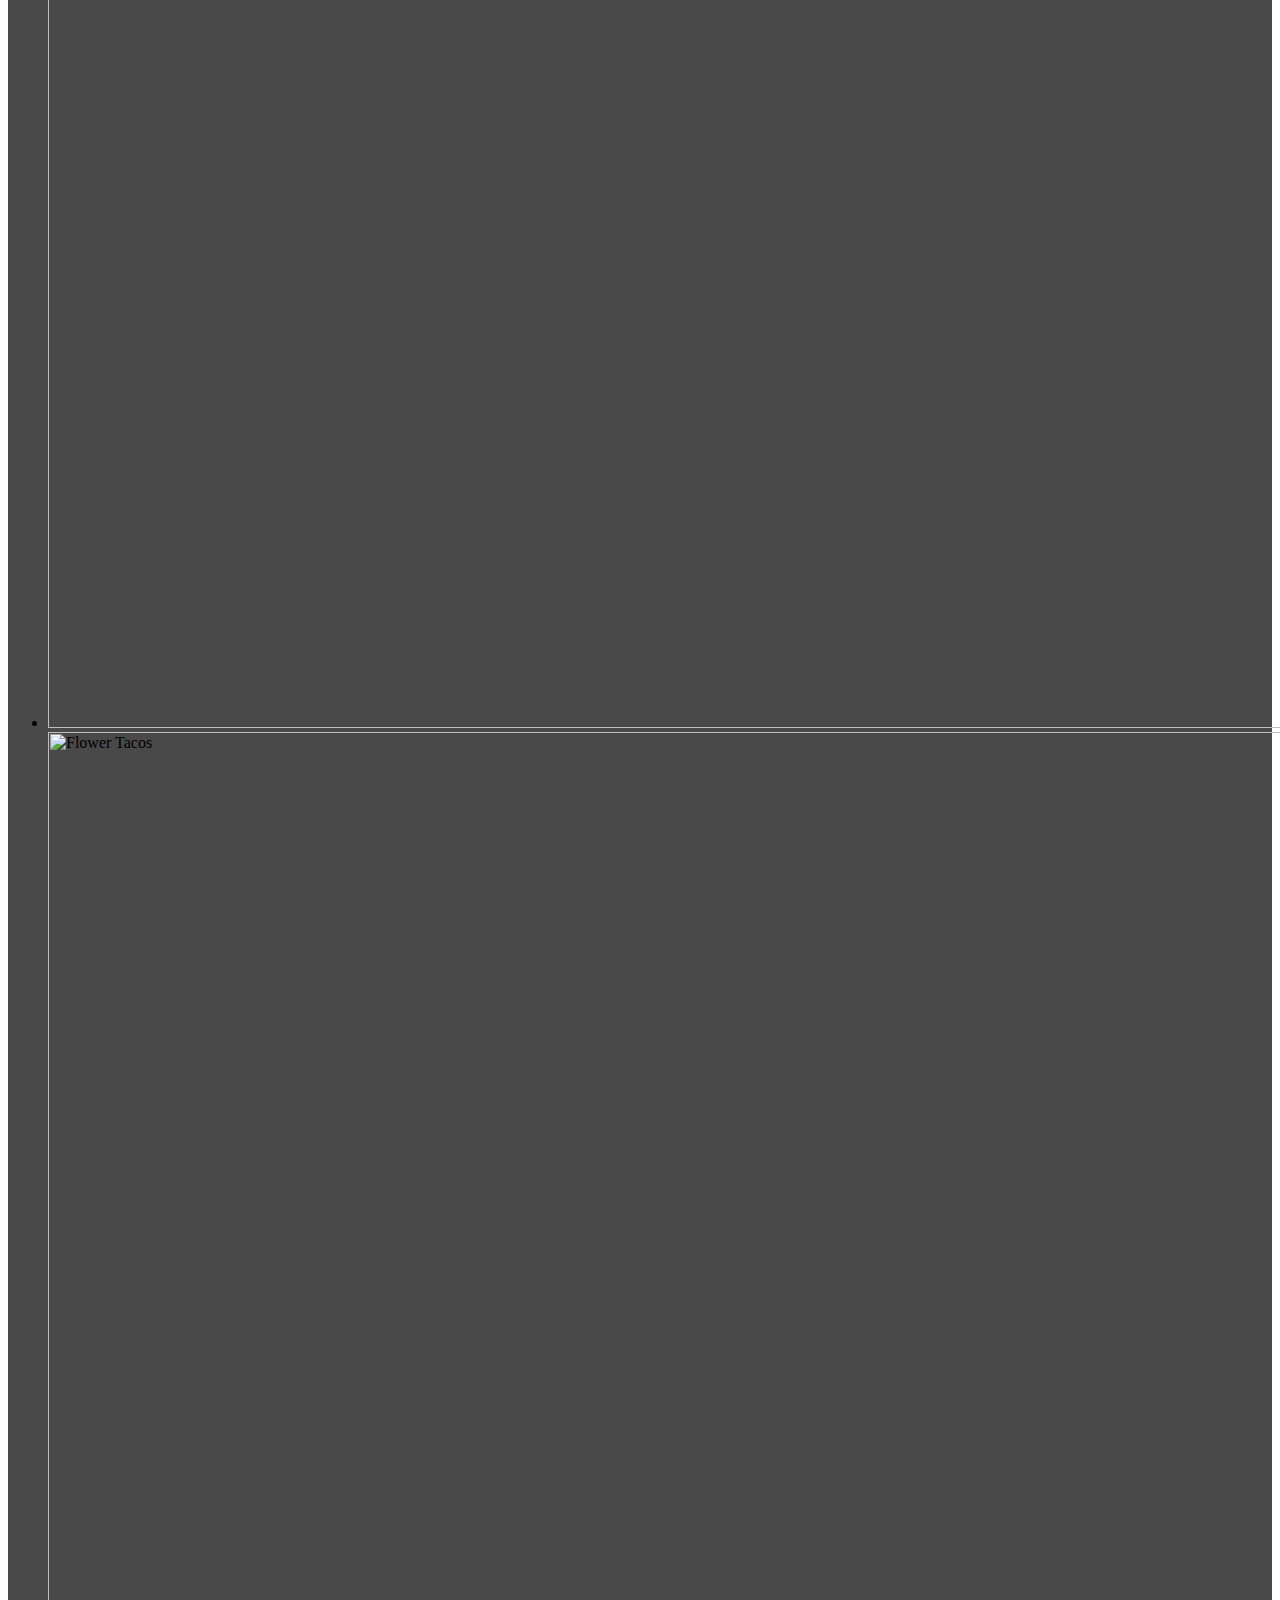
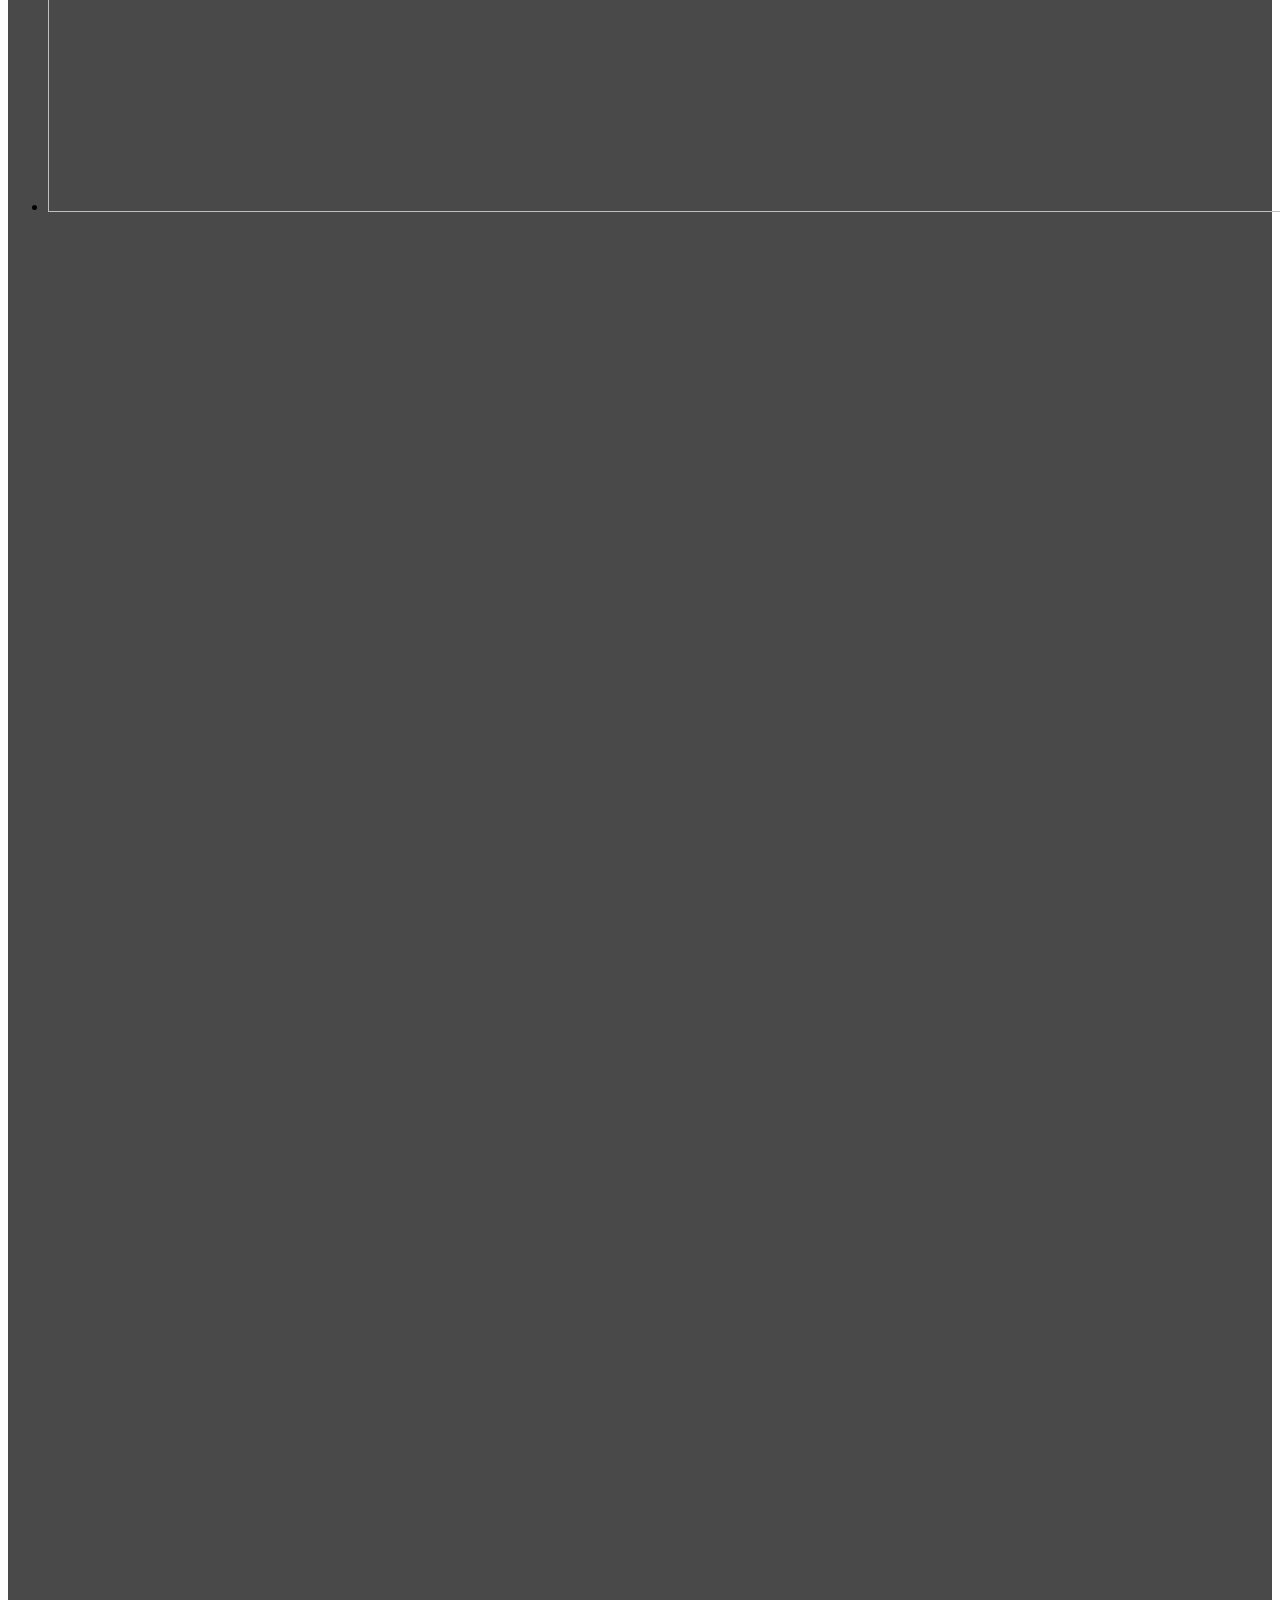
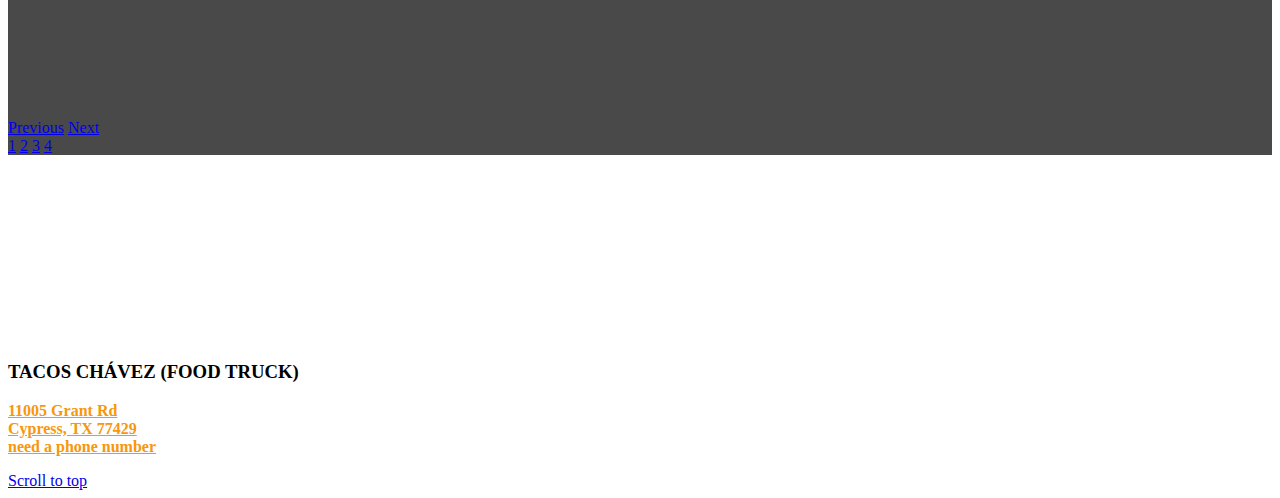
==== commit 33e2714f: "Update index.html" ====
--- a/index.html
+++ b/index.html
@@ -158,7 +158,7 @@
                                         <div class="slideshow_inner_caption">
                                             <div class="slideshow_align_caption">
                                                 <h2 style='font-size:70px; color:#ffffff;' class='avia-caption-title' itemprop="name">
-                                                    ¡Bienvenido!<br />
+                                                    Welcome!<br>
                                                     <span style='color: #f7c00c; text-shadow: 
                                                         2px 2px 0px black, 
                                                         4px 4px 0px black, 
@@ -171,7 +171,7 @@
                                                         8px 8px 0px black;'>CHÁVEZ</span>
                                                 </h2>
                                                 <div class='avia-caption-content av_inherit_color' itemprop="description" style='font-size:38px; color:#ffffff;'>
-                                                    <p>¿TIENES HAMBRE?</p>
+                                                    <p>ARE YOU HUNGRY?</p>
                                                 </div>
                                             <!--<a href='(INSERT MENU PAGE)' class='avia-slideshow-button avia-button avia-color-theme-color avia-multi-slideshow-button' data-duration='800' data-easing='easeInOutQuad'>SEE OUR MENU</a>-->
                                             <a href='https://order.online/store/tacos-chavez-cypress-27930992/?hideModal=true&pickup=true&rwg_token=AJKvS9Vk1rqi6MaNuoV26TWhQjsoYbeLwhkS40QvIS7Q7CoXJnCpB--i1ltqBN5AWKUxZ7UcOPBNtm6GFgWi6heV_k4lmt0TiQ==&utm_source=gfo' class='avia-slideshow-button avia-button avia-color-theme-color-subtle avia-multi-slideshow-button avia-slideshow-button-2' data-duration='800' data-easing='easeInOutQuad'>ORDER ONLINE</a>
@@ -266,22 +266,22 @@
                 <ul class='avia-slideshow-inner' style='padding-bottom: 117.64705882353%;'>
                     <li class='slide-1'>
                         <div data-rel='slideshow-2' class='avia-slide-wrap'>
-                            <img src='https://tacoschavezhtx.com/contents/images/food/birria.png' width='1920' height='1080' title='birria' alt='' itemprop="thumbnailUrl" />
+                            <img src='https://tacoschavezhtx.com/contents/images/food/birria.png' width='1920' height='1080' title='Birria Tacos' itemprop="thumbnailUrl">
                         </div>
                     </li>
                     <li class='slide-2'>
                         <div data-rel='slideshow-2' class='avia-slide-wrap'>
-                            <img src='https://tacoschavezhtx.com/contents/images/food/burrito.png' width='1326' height='1560' title='burrito' alt='' itemprop="thumbnailUrl" />
+                            <img src='https://tacoschavezhtx.com/contents/images/food/burrito.png' width='1920' height='1080' title='Burrito' itemprop="thumbnailUrl">
                         </div>
                     </li>
                     <li class='slide-3'>
                         <div data-rel='slideshow-2' class='avia-slide-wrap'>
-                            <img src='https://tacoschavezhtx.com/contents/images/food/corntacos.png' width='1326' height='1560' title='ctaco' alt='' itemprop="thumbnailUrl" />
+                            <img src='https://tacoschavezhtx.com/contents/images/food/corntacos.png' width='1920' height='1080' title='Corn Tacos' itemprop="thumbnailUrl">
                         </div>
                     </li>
                     <li class='slide-4'>
                         <div data-rel='slideshow-2' class='avia-slide-wrap'>
-                            <img src='https://tacoschavezhtx.com/contents/images/food/flourtacos.png' width='1326' height='1560' title='ftacos' alt='' itemprop="thumbnailUrl" />
+                            <img src='https://tacoschavezhtx.com/contents/images/food/flourtacos.png' width='1920' height='1080' title='Flower Tacos' itemprop="thumbnailUrl">
                         </div>
                     </li>
                 </ul>
